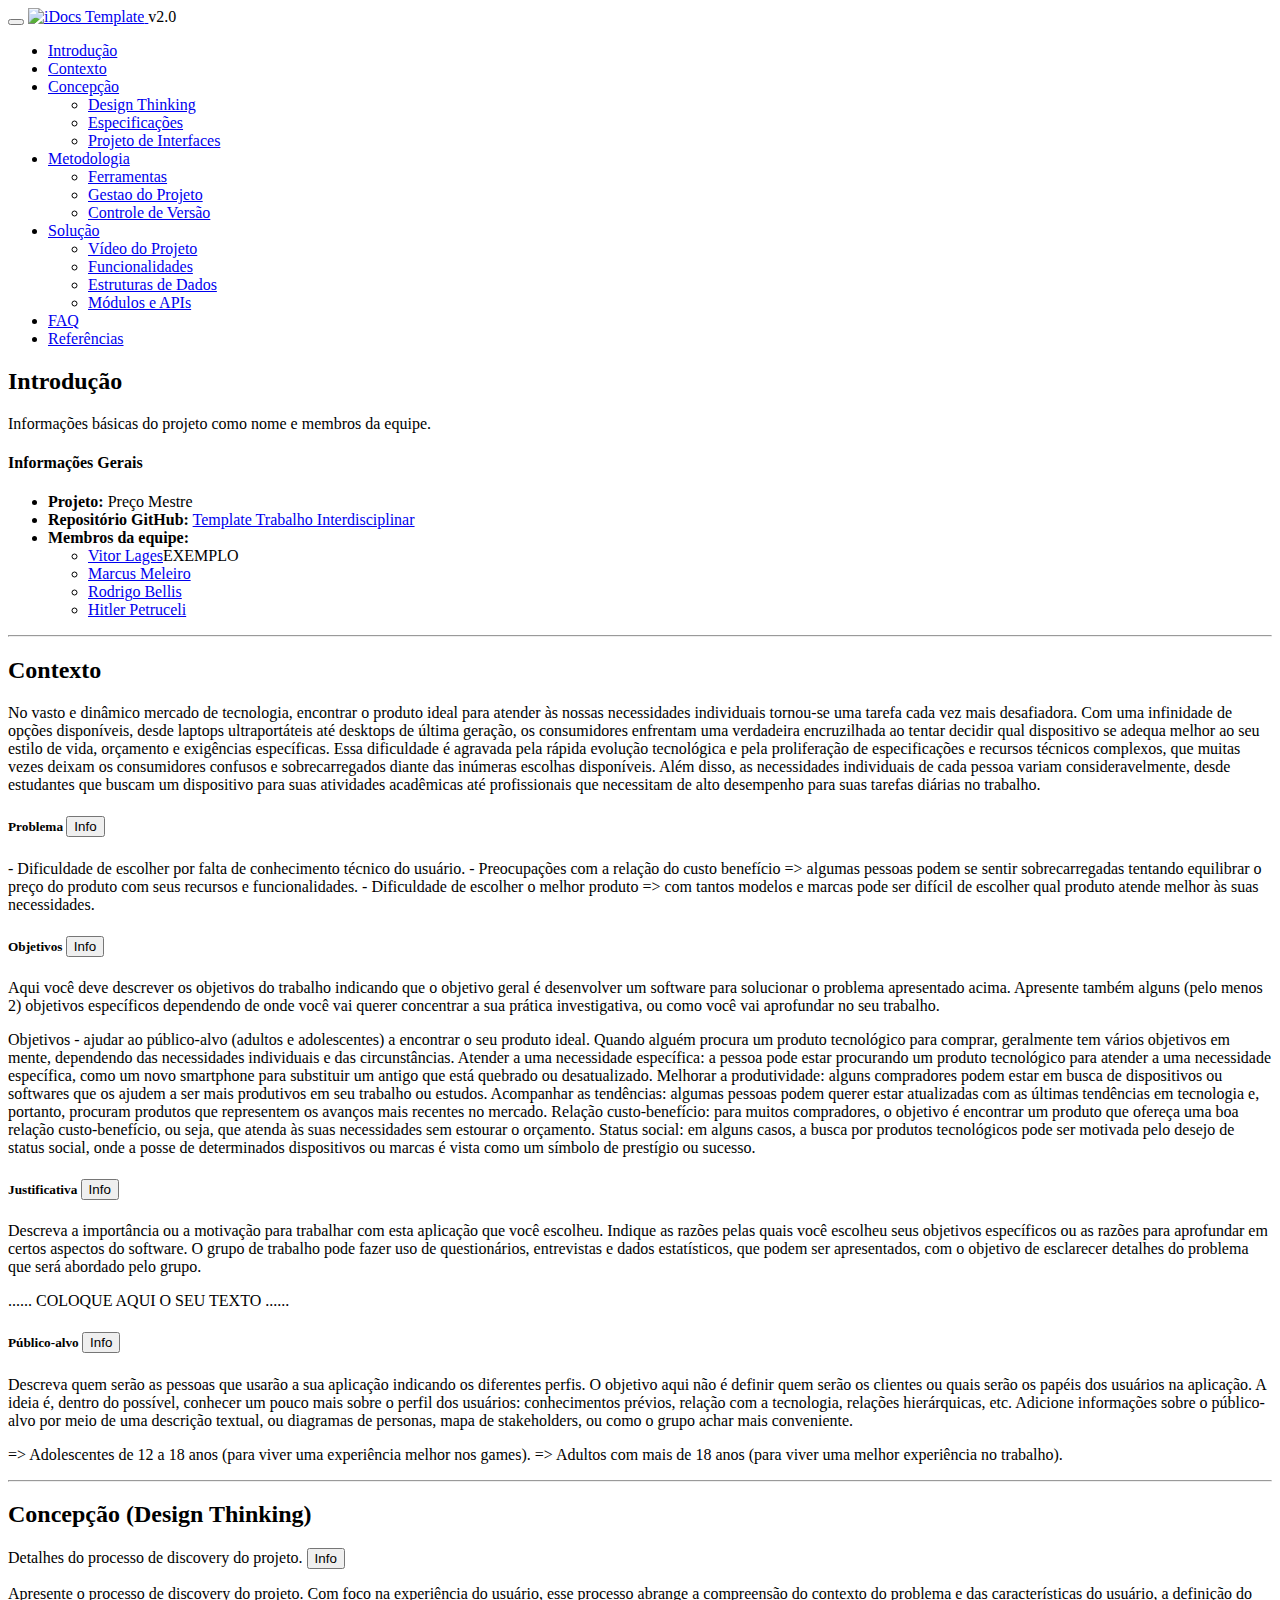
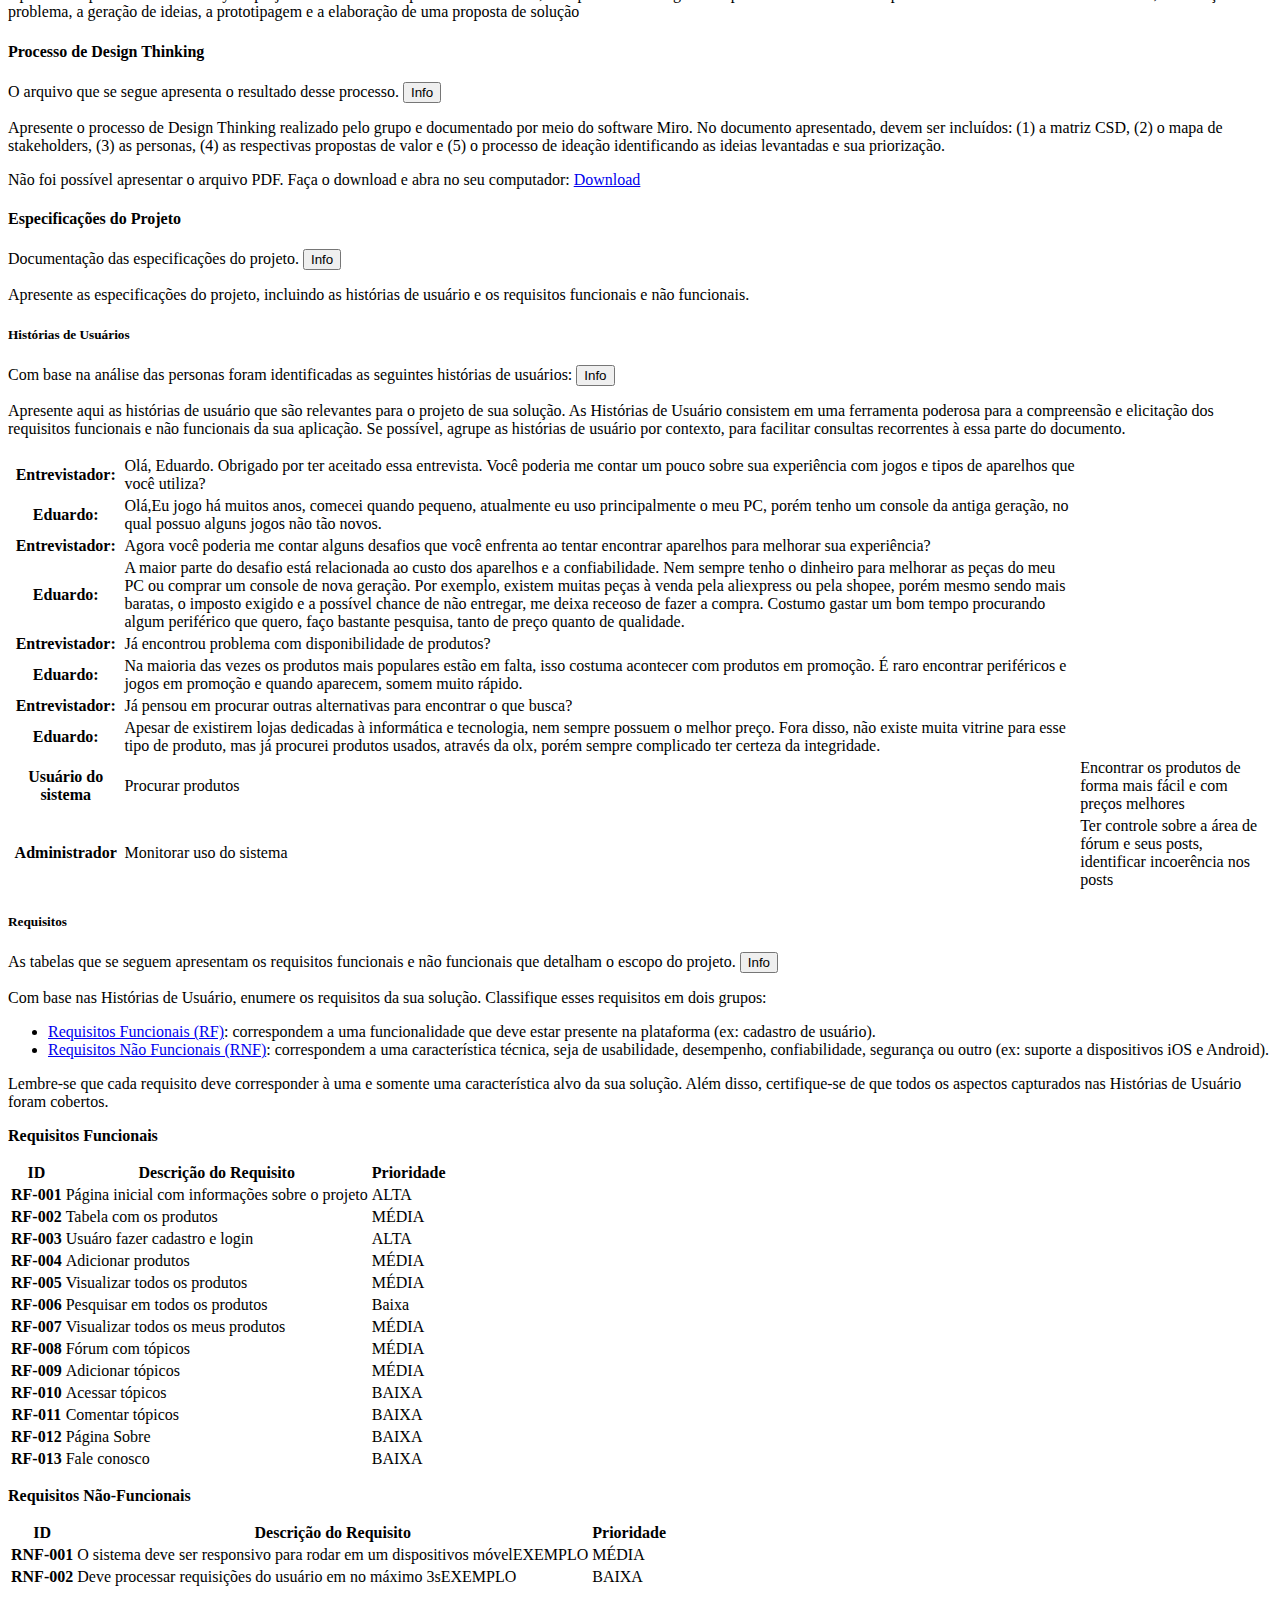
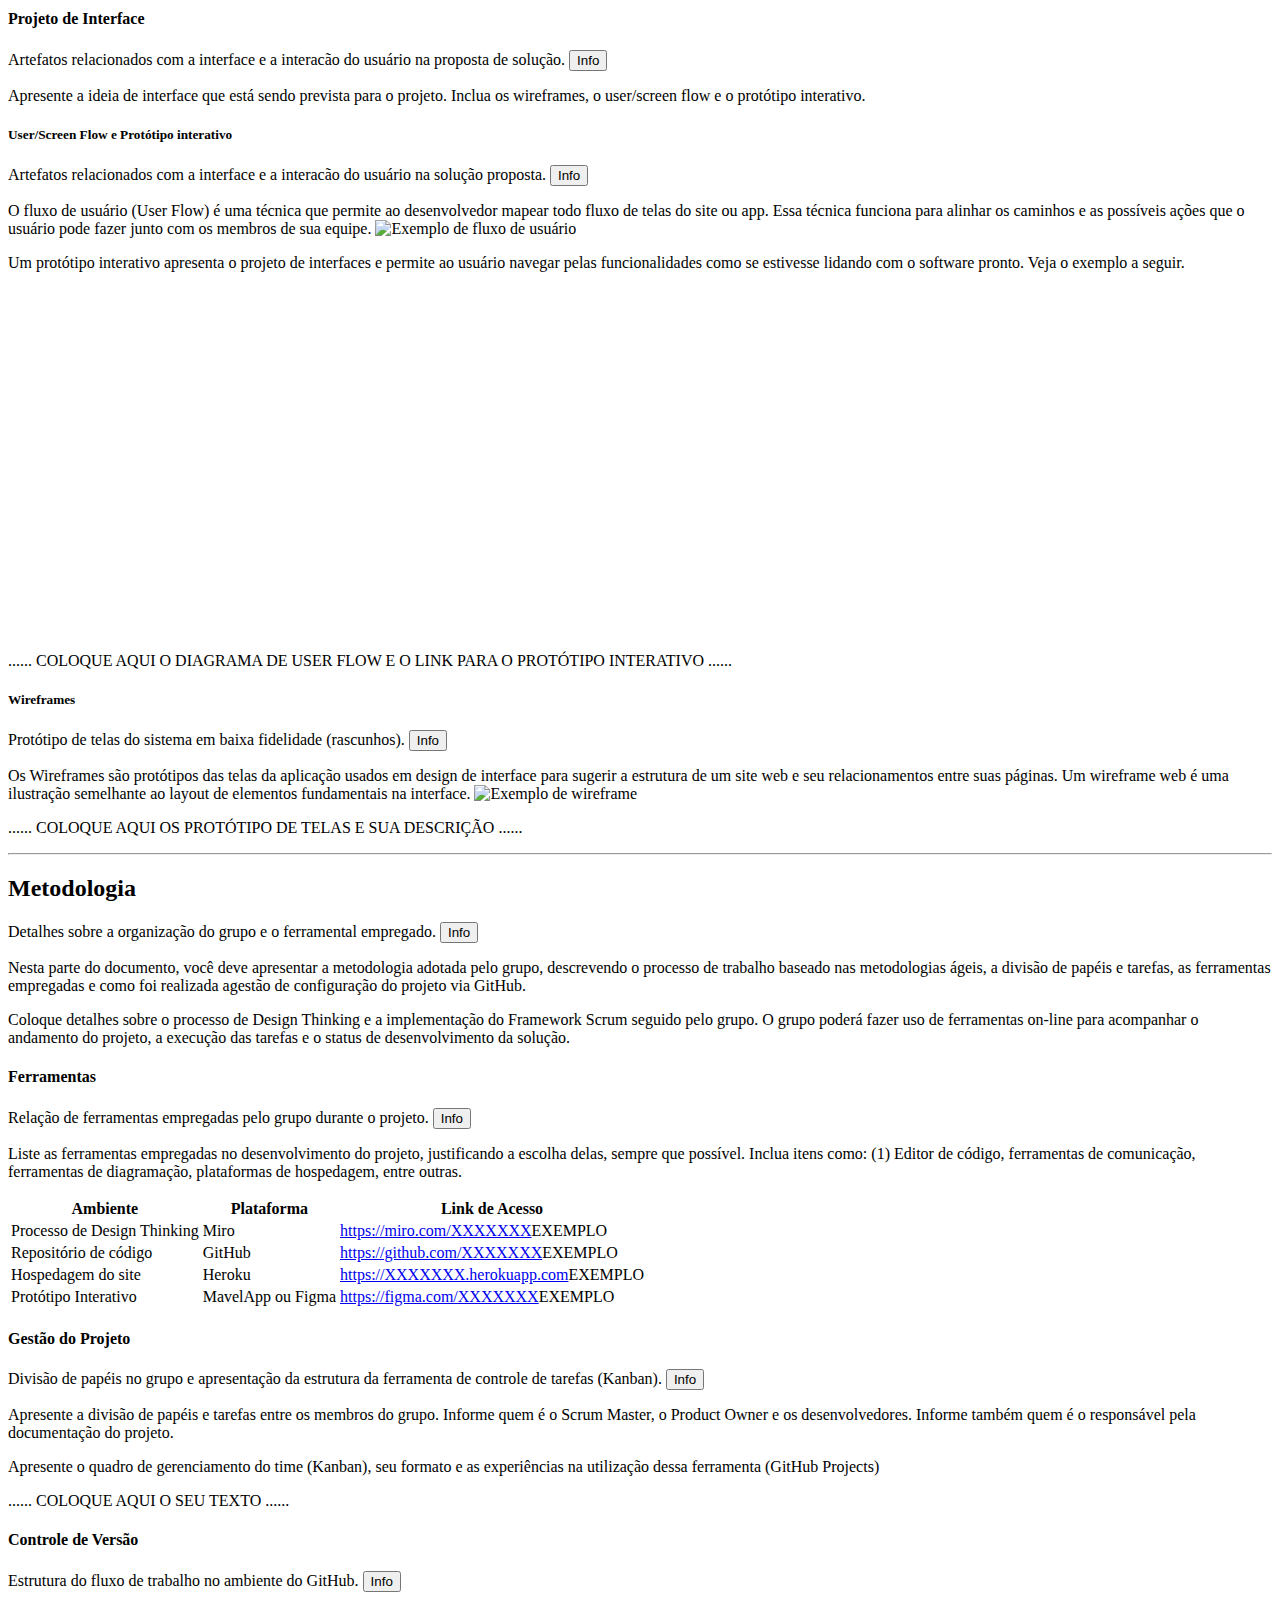
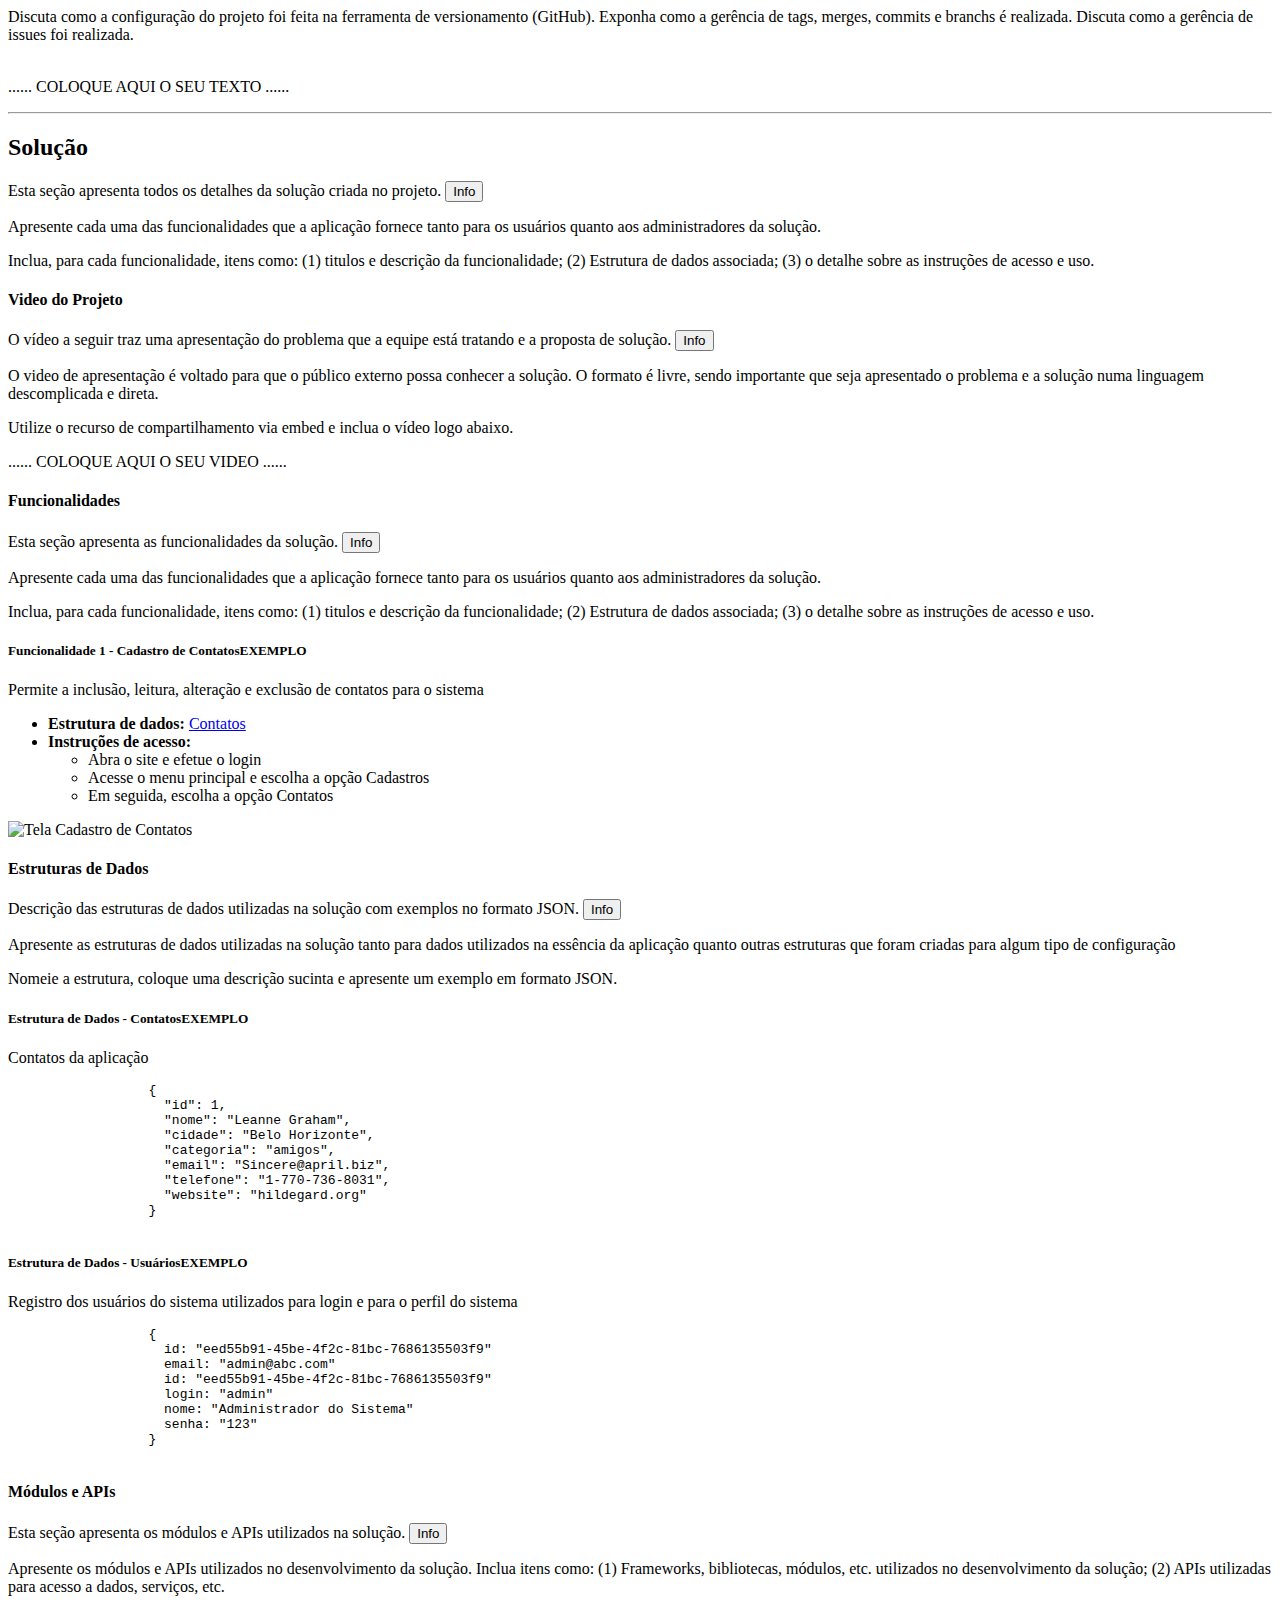
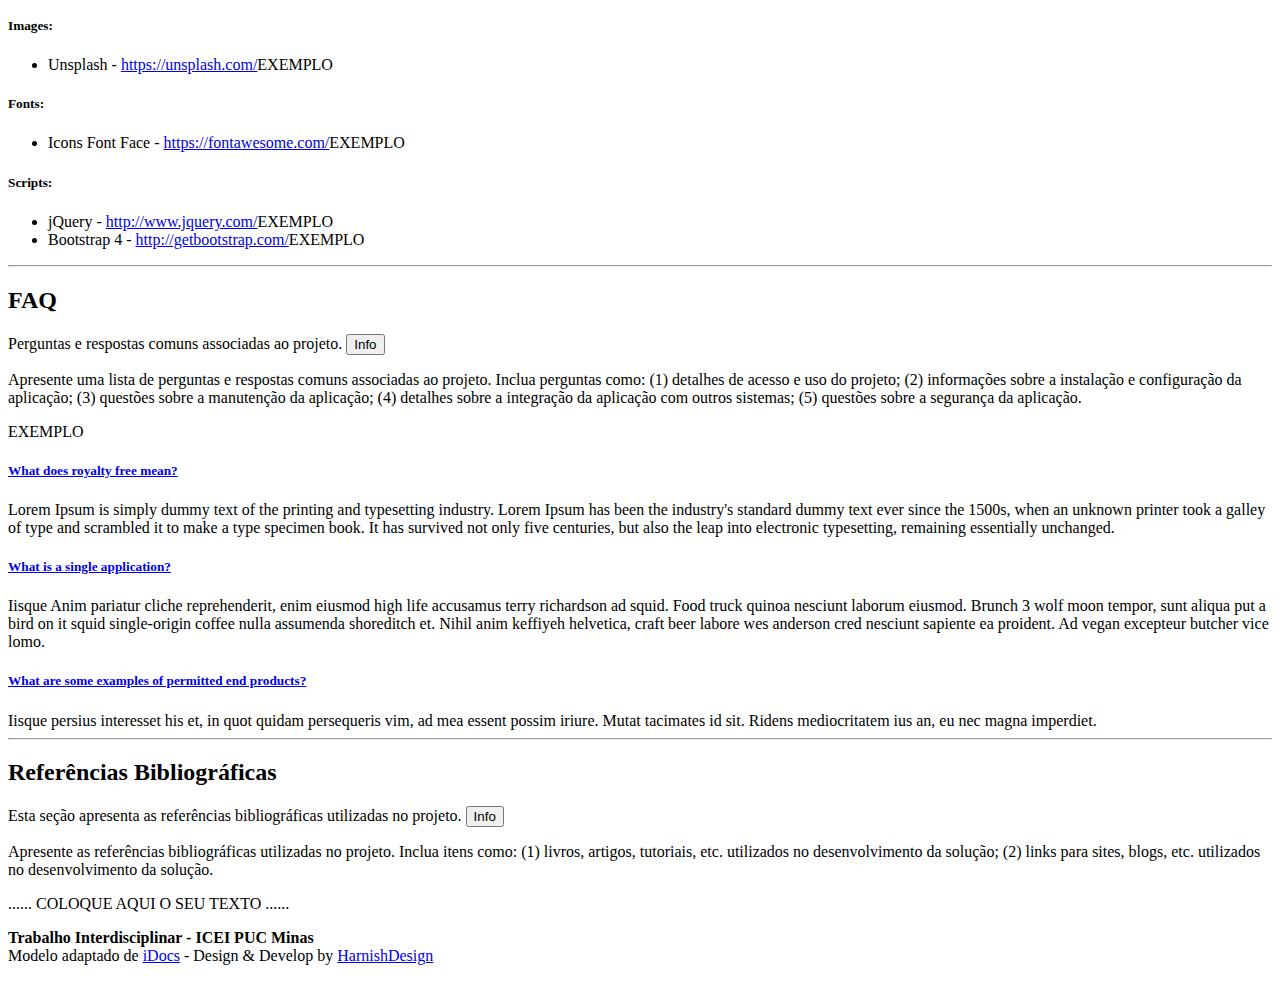
==== docs/index.html @ 0c5268c2 "docs change" ====
<!DOCTYPE html>
<html lang="en">

<head>
  <meta charset="UTF-8">
  <meta http-equiv="X-UA-Compatible" content="IE=edge">
  <meta name="viewport" content="width=device-width, initial-scale=1, minimum-scale=1.0, shrink-to-fit=no">
  <link href="assets/images/favicon.png" rel="icon">
  <title>Trabalho Interdisciplinar - Documentação</title>
  <meta name="description" content="Documentação do projeto da disciplina de Trabalho Interdisciplinar">
  <meta name="author" content="Rommel Carneiro (WebTech)">

  <!-- Stylesheet ========================= -->
  <link rel="stylesheet" type="text/css" href="assets/vendor/bootstrap/css/bootstrap.min.css">
  <link rel="stylesheet" type="text/css" href="assets/vendor/font-awesome/css/all.min.css">
  <link rel="stylesheet" type="text/css" href="assets/vendor/magnific-popup/magnific-popup.min.css">
  <link rel="stylesheet" type="text/css" href="assets/vendor/highlight.js/styles/github.css">
  <!-- Custom Stylesheet -->
  <link rel="stylesheet" type="text/css" href="assets/css/stylesheet.css">
</head>

<body data-spy="scroll" data-target=".idocs-navigation" data-offset="125">
  <!-- Preloader -->
  <div class="preloader">
    <div class="lds-ellipsis">
      <div></div>
      <div></div>
      <div></div>
      <div></div>
    </div>
  </div>

  <!-- Document Wrapper  =============================== -->
  <div id="main-wrapper">

    <!-- Header  ============================ -->
    <header id="header" class="sticky-top">
      <!-- Navbar -->
      <nav class="primary-menu navbar navbar-expand-lg navbar-dropdown-dark">
        <div class="container-fluid">
          <!-- Sidebar Toggler -->
          <button type="button" id="sidebarCollapse" class="navbar-toggler d-block d-md-none"><span></span><span
              class="w-75"></span><span class="w-50"></span></button>

          <!-- Logo -->
          <a class="logo ml-md-3" href="index.html" title="iDocs Template"> <img src="assets/images/logo.png"
              alt="iDocs Template"> </a>
          <span class="text-2 ml-2">v2.0</span>
          <!-- Logo End -->
        </div>
      </nav>
    </header>
    <!-- Header End -->

    <!-- Content ============================ -->
    <main id="content">

      <!-- Sidebar Navigation	============================ -->
      <div class="idocs-navigation bg-light">
        <ul class="nav flex-column ">
          <li class="nav-item"><a class="nav-link active" href="#ti_intro">Introdução</a> </li>
          <li class="nav-item"><a class="nav-link" href="#ti_contexto">Contexto</a></li>
          <li class="nav-item"><a class="nav-link" href="#ti_concepcao">Concepção</a>
            <ul class="nav flex-column">
              <li class="nav-item"><a class="nav-link" href="#ti_processo_dt">Design Thinking</a></li>
              <li class="nav-item"><a class="nav-link" href="#ti_especificacoes">Especificações</a></li>
              <li class="nav-item"><a class="nav-link" href="#ti_projeto_interfaces">Projeto de Interfaces</a></li>
            </ul>
          </li>
          <li class="nav-item"><a class="nav-link" href="#ti_metodologia">Metodologia</a>
            <ul class="nav flex-column">
              <li class="nav-item"><a class="nav-link" href="#ti_ferramentas">Ferramentas</a></li>
              <li class="nav-item"><a class="nav-link" href="#ti_gestao_projeto">Gestao do Projeto</a></li>
              <li class="nav-item"><a class="nav-link" href="#ti_controle_versao">Controle de Versão</a></li>
            </ul>
          </li>
          <li class="nav-item"><a class="nav-link" href="#ti_solucao">Solução</a>
            <ul class="nav flex-column">
              <li class="nav-item"><a class="nav-link" href="#ti_video">Vídeo do Projeto</a></li>
              <li class="nav-item"><a class="nav-link" href="#ti_funcionalidades">Funcionalidades</a></li>
              <li class="nav-item"><a class="nav-link" href="#ti_estruturas_dados">Estruturas de Dados</a></li>
              <li class="nav-item"><a class="nav-link" href="#ti_modulos_apis">Módulos e APIs</a></li>
            </ul>
          </li>
          <li class="nav-item"><a class="nav-link" href="#ti_faq">FAQ</a></li>
          <li class="nav-item"><a class="nav-link" href="#ti_referencias">Referências</a></li>
        </ul>
      </div>

      <!-- Docs Content ============================ -->
      <div class="idocs-content">
        <div class="container">

          <!-- Introdução ============================ -->
          <section id="ti_intro">
            <h2>Introdução</h2>
            <p class="lead">Informações básicas do projeto como nome e membros da equipe.</p>

            <section id="ti_intro_info">
              <h4>Informações Gerais</h4>
              <div class="row">
                <div class="col-12">
                  <ul class="list-unstyled">
                    <li><strong>Projeto:</strong> Preço Mestre</li>
                    <li><strong>Repositório GitHub:</strong> <a
                        href="https://github.com/ICEI-PUC-Minas-PPLCC-TI/ti-1-ppl-cc-m-20241-1-dificuldades-de-encontrar-produtos">Template
                        Trabalho Interdisciplinar</a>
                    </li>
                    <li><strong>Membros da equipe:</strong>
                      <ul>
                        <li><a href="https://github.com/fulano">Vitor Lages</a><span class="exemplo">EXEMPLO</span></li>
                        <li><a href="https://github.com/beltrano">Marcus Meleiro</a></li>
                        <li><a href="https://github.com/cicrano">Rodrigo Bellis</a></li>
                        <li><a href="https://github.com/cicrano">Hitler Petruceli</a></li>
                      </ul>
                    </li>
                  </ul>
                </div>
              </div>
            </section>

          </section>
          <hr class="divider">

          <!-- Contexto ============================ -->
          <section id="ti_contexto">
            <h2>Contexto</h2>
            <p class="lead">No vasto e dinâmico mercado de tecnologia, encontrar o produto ideal para atender às nossas
              necessidades individuais tornou-se uma tarefa cada vez mais desafiadora. Com uma infinidade de opções
              disponíveis, desde laptops ultraportáteis até desktops de última geração, os consumidores enfrentam uma
              verdadeira encruzilhada ao tentar decidir qual dispositivo se adequa melhor ao seu estilo de vida,
              orçamento e exigências específicas. Essa dificuldade é agravada pela rápida evolução tecnológica e pela
              proliferação de especificações e recursos técnicos complexos, que muitas vezes deixam os consumidores
              confusos e sobrecarregados diante das inúmeras escolhas disponíveis. Além disso, as necessidades
              individuais de cada pessoa variam consideravelmente, desde estudantes que buscam um dispositivo para suas
              atividades acadêmicas até profissionais que necessitam de alto desempenho para suas tarefas diárias no
              trabalho.</p>
            <section>
              <h5>Problema
                <button type="button" class="btn btn-light btn-sm float-right" data-toggle="collapse"
                  href="#collapseProblema">Info</button>
              </h5>
              <div class="alert alert-warning collapse" role="alert" id="collapseProblema">

              </div>
              <p>- Dificuldade de escolher por falta de conhecimento técnico do usuário.
                - Preocupações com a relação do custo benefício => algumas pessoas podem se sentir sobrecarregadas
                tentando equilibrar o preço do produto com seus recursos e funcionalidades.
                - Dificuldade de escolher o melhor produto => com tantos modelos e marcas pode ser difícil de escolher
                qual produto atende melhor às suas necessidades.</p>
            </section>

            <section>
              <h5>Objetivos
                <button type="button" class="btn btn-light btn-sm float-right" data-toggle="collapse"
                  href="#collapseObjetivos">Info</button>
              </h5>
              <div class="alert alert-warning collapse" role="alert" id="collapseObjetivos">
                Aqui você deve descrever os objetivos do trabalho indicando que o objetivo geral é desenvolver um
                software para solucionar o problema apresentado acima. Apresente também alguns (pelo menos 2) objetivos
                específicos dependendo de onde você vai querer concentrar a sua prática investigativa, ou como você vai
                aprofundar no seu trabalho.
              </div>
              <p>Objetivos - ajudar ao público-alvo (adultos e adolescentes) a encontrar o seu produto ideal. Quando
                alguém procura um produto tecnológico para comprar, geralmente tem vários objetivos em mente, dependendo
                das necessidades individuais e das circunstâncias. Atender a uma necessidade específica: a pessoa pode
                estar procurando um produto tecnológico para atender a uma necessidade específica, como um novo
                smartphone para substituir um antigo que está quebrado ou desatualizado. Melhorar a produtividade:
                alguns compradores podem estar em busca de dispositivos ou softwares que os ajudem a ser mais produtivos
                em seu trabalho ou estudos.
                Acompanhar as tendências: algumas pessoas podem querer estar atualizadas com as últimas tendências em
                tecnologia e, portanto, procuram produtos que representem os avanços mais recentes no mercado.
                Relação custo-benefício: para muitos compradores, o objetivo é encontrar um produto que ofereça uma boa
                relação custo-benefício, ou seja, que atenda às suas necessidades sem estourar o orçamento.
                Status social: em alguns casos, a busca por produtos tecnológicos pode ser motivada pelo desejo de
                status social, onde a posse de determinados dispositivos ou marcas é vista como um símbolo de prestígio
                ou sucesso.</p>
            </section>

            <section>
              <h5>Justificativa
                <button type="button" class="btn btn-light btn-sm float-right" data-toggle="collapse"
                  href="#collapseJustificativa">Info</button>
              </h5>
              <div class="alert alert-warning collapse" role="alert" id="collapseJustificativa">
                Descreva a importância ou a motivação para trabalhar com esta aplicação que você escolheu. Indique as
                razões pelas quais você escolheu seus objetivos específicos ou as razões para aprofundar em certos
                aspectos do software. O grupo de trabalho pode fazer uso de questionários, entrevistas e dados
                estatísticos, que podem ser apresentados, com o objetivo de esclarecer detalhes do problema que será
                abordado pelo grupo.
              </div>
              <p>...... COLOQUE AQUI O SEU TEXTO ......</p>
            </section>

            <section>
              <h5>Público-alvo
                <button type="button" class="btn btn-light btn-sm float-right" data-toggle="collapse"
                  href="#collapsePublico">Info</button>
              </h5>
              <div class="alert alert-warning collapse" role="alert" id="collapsePublico">
                Descreva quem serão as pessoas que usarão a sua aplicação indicando os diferentes perfis. O objetivo
                aqui não é definir quem serão os clientes ou quais serão os papéis dos usuários na aplicação. A ideia é,
                dentro do possível, conhecer um pouco mais sobre o perfil dos usuários: conhecimentos prévios, relação
                com a tecnologia, relações hierárquicas, etc.
                Adicione informações sobre o público-alvo por meio de uma descrição textual, ou diagramas de personas,
                mapa de stakeholders, ou como o grupo achar mais conveniente.
              </div>
              <p>=> Adolescentes de 12 a 18 anos (para viver uma experiência melhor nos games).
                => Adultos com mais de 18 anos (para viver uma melhor experiência no trabalho).</p>
            </section>

          </section>
          <hr class="divider">

          <!-- Concepção ============================ -->
          <section id="ti_concepcao">
            <h2>Concepção (Design Thinking)</h2>
            <p class="lead">Detalhes do processo de discovery do projeto.
              <button type="button" class="btn btn-light btn-sm float-right" data-toggle="collapse"
                href="#collapseConcepcao">Info</button>
            </p>
            <div class="alert alert-warning collapse" role="alert" id="collapseConcepcao">
              <p>Apresente o processo de discovery do projeto. Com foco na experiência do usuário, esse processo abrange
                a compreensão do contexto do problema e das características do usuário, a definição do problema, a
                geração de ideias, a prototipagem e a elaboração de uma proposta de solução</p>
            </div>

            <section id="ti_processo_dt">
              <h4>Processo de Design Thinking</h4>
              <p>O arquivo que se segue apresenta o resultado desse processo.
                <button type="button" class="btn btn-light btn-sm float-right" data-toggle="collapse"
                  href="#collapseProcesso">Info</button>
              </p>
              <div class="alert alert-warning collapse" role="alert" id="collapseProcesso">
                <p>Apresente o processo de Design Thinking realizado pelo grupo e documentado por meio do software Miro.
                  No documento apresentado, devem ser incluídos: (1) a matriz CSD, (2) o mapa de stakeholders, (3) as
                  personas, (4) as respectivas propostas de valor e (5) o processo de ideação identificando as ideias
                  levantadas e sua priorização.</p>
              </div>
              <object data="assets/files/processo-dt.pdf" type="application/pdf" width="100%" height="500px">
                <p>Não foi possível apresentar o arquivo PDF. Faça o download e abra no seu computador: <a
                    href="/assets/files/processo-dt.pdf">Download</a></p>
              </object>
            </section>

            <section id="ti_especificacoes">
              <h4>Especificações do Projeto</h4>
              <p>Documentação das especificações do projeto.
                <button type="button" class="btn btn-light btn-sm float-right" data-toggle="collapse"
                  href="#collapseEspecificacao">Info</button>
              </p>
              <div class="alert alert-warning collapse" role="alert" id="collapseEspecificacao">
                <p>Apresente as especificações do projeto, incluindo as histórias de usuário e os requisitos funcionais
                  e não funcionais.</p>
              </div>

              <section>
                <h5>Histórias de Usuários</h5>
                <p>Com base na análise das personas foram identificadas as seguintes histórias de usuários:
                  <button type="button" class="btn btn-light btn-sm float-right" data-toggle="collapse"
                    href="#collapseHistorias">Info</button>
                </p>
                <div class="alert alert-warning collapse" role="alert" id="collapseHistorias">
                  <p>Apresente aqui as histórias de usuário que são relevantes para o projeto de sua solução. As
                    Histórias de Usuário consistem em uma ferramenta poderosa para a compreensão e elicitação dos
                    requisitos funcionais e não funcionais da sua aplicação. Se possível, agrupe as histórias de usuário
                    por contexto, para facilitar consultas recorrentes à essa parte do documento.</p>
                </div>
                <table class="table">
                  <thead>
                    <tr>
                      <th scope="col">Entrevistador:</th>
                      <td>Olá, Eduardo. Obrigado por ter aceitado essa entrevista. Você poderia me contar um pouco sobre
                        sua experiência com jogos e tipos de aparelhos que você utiliza?</td>
                    </tr>
                    <tr>
                      <th scope="col">Eduardo:</th>
                      <td>Olá,Eu jogo há muitos anos, comecei quando pequeno, atualmente eu uso principalmente o meu PC,
                        porém tenho um console da antiga geração, no qual possuo alguns jogos não tão novos.</td>
                    </tr>
                    <tr>
                      <th scope="col">Entrevistador:</th>
                      <td>Agora você poderia me contar alguns desafios que você enfrenta ao tentar encontrar aparelhos
                        para melhorar sua experiência?</td>
                    </tr>
                    <tr>
                      <th scope="col">Eduardo:</th>
                      <td>A maior parte do desafio está relacionada ao custo dos aparelhos e a confiabilidade. Nem
                        sempre tenho o dinheiro para melhorar as peças do meu PC ou comprar um console de nova geração.
                        Por exemplo, existem muitas peças à venda pela aliexpress ou pela shopee, porém mesmo sendo mais
                        baratas, o imposto exigido e a possível chance de não entregar, me deixa receoso de fazer a
                        compra. Costumo gastar um bom tempo procurando algum periférico que quero, faço bastante
                        pesquisa, tanto de preço quanto de qualidade.</td>
                    </tr>
                    <tr>
                      <th scope="col">Entrevistador:</th>
                      <td>Já encontrou problema com disponibilidade de produtos?</td>
                    </tr>
                    <tr>
                      <th scope="col">Eduardo:</th>
                      <td>Na maioria das vezes os produtos mais populares estão em falta, isso costuma acontecer com
                        produtos em promoção. É raro encontrar periféricos e jogos em promoção e quando aparecem, somem
                        muito rápido.</td>
                    </tr>
                    <tr>
                      <th scope="col">Entrevistador:</th>
                      <td>Já pensou em procurar outras alternativas para encontrar o que busca?</td>
                    </tr>
                    <tr>
                      <th scope="col">Eduardo:</th>
                      <td>Apesar de existirem lojas dedicadas à informática e tecnologia, nem sempre possuem o melhor
                        preço. Fora disso, não existe muita vitrine para esse tipo de produto, mas já procurei produtos
                        usados, através da olx, porém sempre complicado ter certeza da integridade.
                      </td>
                    </tr>
                  </thead>
                  <tbody>
                    <tr>
                      <th scope="row">Usuário do sistema</th>
                      <td>Procurar produtos</td>
                      <td>Encontrar os produtos de forma mais fácil e com preços melhores</td>
                    </tr>
                    <tr>
                      <th scope="row">Administrador</th>
                      <td>Monitorar uso do sistema</td>
                      <td>Ter controle sobre a área de fórum e seus posts, identificar incoerência nos posts</td>
                    </tr>
                  </tbody>
                </table>
              </section>

              <section>
                <h5>Requisitos</h5>
                <p>As tabelas que se seguem apresentam os requisitos funcionais e não funcionais que detalham o escopo
                  do projeto.
                  <button type="button" class="btn btn-light btn-sm float-right" data-toggle="collapse"
                    href="#collapseRequisitos">Info</button>
                </p>
                <div class="alert alert-warning collapse" role="alert" id="collapseRequisitos">
                  <p>Com base nas Histórias de Usuário, enumere os requisitos da sua
                    solução. Classifique esses requisitos em dois grupos:</p>
                  <ul>
                    <li><a href="https://pt.wikipedia.org/wiki/Requisito_funcional">Requisitos Funcionais (RF)</a>:
                      correspondem a uma funcionalidade que deve estar presente na plataforma (ex: cadastro de usuário).
                    </li>
                    <li><a href="https://pt.wikipedia.org/wiki/Requisito_n%C3%A3o_funcional">Requisitos Não Funcionais
                        (RNF)</a>: correspondem a uma característica técnica, seja de usabilidade, desempenho,
                      confiabilidade, segurança ou outro (ex: suporte a dispositivos iOS e Android).</li>
                  </ul>

                  <p>Lembre-se que cada requisito deve corresponder à uma e somente uma característica alvo da sua
                    solução. Além disso, certifique-se de que todos os aspectos capturados nas Histórias de Usuário
                    foram cobertos.</p>
                </div>

                <p><strong>Requisitos Funcionais</strong></p>
                <table class="table">
                  <thead>
                    <tr>
                      <th scope="col">ID</th>
                      <th scope="col">Descrição do Requisito</th>
                      <th scope="col">Prioridade</th>
                    </tr>
                  </thead>
                  <tbody>
                    <tr>
                      <th scope="row">RF-001</th>
                      <td>Página inicial com informações sobre o projeto</td>
                      <td>ALTA</td>
                    </tr>
                    <tr>
                      <th scope="row">RF-002</th>
                      <td>Tabela com os produtos</td>
                      <td>MÉDIA</td>
                    </tr>
                    <tr>
                      <th scope="row">RF-003</th>
                      <td>Usuáro fazer cadastro e login</td>
                      <td>ALTA</td>
                    </tr>
                    <tr>
                      <th scope="row">RF-004</th>
                      <td>Adicionar produtos</td>
                      <td>MÉDIA</td>
                    </tr>
                    <tr>
                      <th scope="row">RF-005</th>
                      <td>Visualizar todos os produtos</td>
                      <td>MÉDIA</td>
                    </tr>
                    <tr>
                      <th scope="row">RF-006</th>
                      <td>Pesquisar em todos os produtos</td>
                      <td>Baixa</td>
                    </tr>
                    <tr>
                      <th scope="row">RF-007</th>
                      <td>Visualizar todos os meus produtos</td>
                      <td>MÉDIA</td>
                    </tr>
                    <tr>
                      <th scope="row">RF-008</th>
                      <td>Fórum com tópicos</td>
                      <td>MÉDIA</td>
                    </tr>
                    <tr>
                      <th scope="row">RF-009</th>
                      <td>Adicionar tópicos</td>
                      <td>MÉDIA</td>
                    </tr>
                    <tr>
                      <th scope="row">RF-010</th>
                      <td>Acessar tópicos</td>
                      <td>BAIXA</td>
                    </tr>
                    <tr>
                      <th scope="row">RF-011</th>
                      <td>Comentar tópicos</td>
                      <td>BAIXA</td>
                    </tr>
                    <tr>
                      <th scope="row">RF-012</th>
                      <td>Página Sobre</td>
                      <td>BAIXA</td>
                    </tr>
                    <tr>
                      <th scope="row">RF-013</th>
                      <td>Fale conosco</td>
                      <td>BAIXA</td>
                    </tr>
                  </tbody>
                </table>

                <p><strong>Requisitos Não-Funcionais</strong></p>
                <table class="table">
                  <thead>
                    <tr>
                      <th scope="col">ID</th>
                      <th scope="col">Descrição do Requisito</th>
                      <th scope="col">Prioridade</th>
                    </tr>
                  </thead>
                  <tbody>
                    <tr>
                      <th scope="row">RNF-001</th>
                      <td>O sistema deve ser responsivo para rodar em um dispositivos móvel<span
                          class="exemplo">EXEMPLO</span></td>
                      <td>MÉDIA</td>
                    </tr>
                    <tr>
                      <th scope="row">RNF-002</th>
                      <td>Deve processar requisições do usuário em no máximo 3s<span class="exemplo">EXEMPLO</span></td>
                      <td>BAIXA</td>
                    </tr>
                  </tbody>
                </table>
              </section>
            </section>

            <section id="ti_projeto_interfaces">
              <h4>Projeto de Interface</h4>
              <p>Artefatos relacionados com a interface e a interacão do usuário na proposta de solução.
                <button type="button" class="btn btn-light btn-sm float-right" data-toggle="collapse"
                  href="#collapseInterface">Info</button>
              </p>
              <div class="alert alert-warning collapse" role="alert" id="collapseInterface">
                <p>Apresente a ideia de interface que está sendo prevista para o projeto. Inclua os wireframes, o
                  user/screen flow e o protótipo interativo.</p>
              </div>

              <section>
                <h5>User/Screen Flow e Protótipo interativo</h5>
                <p>Artefatos relacionados com a interface e a interacão do usuário na solução proposta.
                  <button type="button" class="btn btn-light btn-sm float-right" data-toggle="collapse"
                    href="#collapseUserFlow">Info</button>
                </p>
                <div class="alert alert-warning collapse" role="alert" id="collapseUserFlow">
                  <p>O fluxo de usuário (User Flow) é uma técnica que permite ao desenvolvedor mapear todo fluxo de
                    telas do site ou app. Essa técnica funciona para alinhar os caminhos e as possíveis ações que o
                    usuário pode fazer junto com os membros de sua equipe. <img class="img-fluid"
                      src="assets/images/exemplo-userflow.png" alt="Exemplo de fluxo de usuário">
                  </p>
                  <p>Um protótipo interativo apresenta o projeto de interfaces e permite ao usuário navegar pelas
                    funcionalidades como se estivesse lidando com o software pronto. Veja o exemplo a seguir.<br>
                    <iframe title="Protótipo interativo"
                      src="https://marvelapp.com/prototype/4hd6091?emb=1&iosapp=false&frameless=false" width="600px"
                      height="360px" allowtransparency="true" frameborder="0"></iframe>
                  </p>
                </div>
                <p>...... COLOQUE AQUI O DIAGRAMA DE USER FLOW E O LINK PARA O PROTÓTIPO INTERATIVO ......</p>
              </section>

              <section>
                <h5>Wireframes</h5>
                <p>Protótipo de telas do sistema em baixa fidelidade (rascunhos).
                  <button type="button" class="btn btn-light btn-sm float-right" data-toggle="collapse"
                    href="#collapseWireframes">Info</button>
                </p>
                <div class="alert alert-warning collapse" role="alert" id="collapseWireframes">
                  <p>Os Wireframes são protótipos das telas da aplicação usados em design de interface para sugerir a
                    estrutura de um site web e seu relacionamentos entre suas páginas. Um wireframe web é uma ilustração
                    semelhante ao layout de elementos fundamentais na interface. <img class="img-fluid"
                      src="assets/images/exemplo-wireframe.png" alt="Exemplo de wireframe"></p>
                </div>
                <p>...... COLOQUE AQUI OS PROTÓTIPO DE TELAS E SUA DESCRIÇÃO ......</p>
              </section>

            </section>
          </section>

          <hr class="divider">

          <!-- Metodologia ============================ -->
          <section id="ti_metodologia">
            <h2>Metodologia</h2>
            <p class="lead">Detalhes sobre a organização do grupo e o ferramental empregado.
              <button type="button" class="btn btn-light btn-sm float-right" data-toggle="collapse"
                href="#collapseMetodologia">Info</button>
            </p>
            <div class="alert alert-warning collapse" role="alert" id="collapseMetodologia">
              <p>Nesta parte do documento, você deve apresentar a metodologia adotada pelo grupo, descrevendo o processo
                de trabalho baseado nas metodologias ágeis, a divisão de papéis e tarefas, as ferramentas empregadas e
                como foi realizada agestão de configuração do projeto via GitHub.</p>
              <p>Coloque detalhes sobre o processo de Design Thinking e a implementação do Framework Scrum seguido pelo
                grupo. O grupo poderá fazer uso de ferramentas on-line para acompanhar o andamento do projeto, a
                execução das tarefas e o status de desenvolvimento da solução.</p>
            </div>

            <section>
              <h4 id="ti_ferramentas">Ferramentas</h4>
              <p>Relação de ferramentas empregadas pelo grupo durante o projeto.
                <button type="button" class="btn btn-light btn-sm float-right" data-toggle="collapse"
                  href="#collapseFerramentas">Info</button>
              </p>
              <div class="alert alert-warning collapse" role="alert" id="collapseFerramentas">
                <p>Liste as ferramentas empregadas no desenvolvimento do projeto, justificando a escolha delas, sempre
                  que possível. Inclua itens como: (1) Editor de código, ferramentas de comunicação, ferramentas de
                  diagramação, plataformas de hospedagem, entre outras.</p>
              </div>
              <table class="table">
                <thead>
                  <tr>
                    <th scope="col">Ambiente</th>
                    <th scope="col">Plataforma</th>
                    <th scope="col">Link de Acesso</th>
                  </tr>
                </thead>
                <tbody>
                  <tr>
                    <td>Processo de Design Thinking</td>
                    <td>Miro</td>
                    <td><a href="https://miro.com/XXXXXXX">https://miro.com/XXXXXXX</a><span
                        class="exemplo">EXEMPLO</span></td>
                  </tr>
                  <tr>
                    <td>Repositório de código</td>
                    <td>GitHub</td>
                    <td><a href="https://github.com/XXXXXXX">https://github.com/XXXXXXX</a><span
                        class="exemplo">EXEMPLO</span></td>
                  </tr>
                  <tr>
                    <td>Hospedagem do site</td>
                    <td>Heroku</td>
                    <td><a href="https://XXXXXXX.herokuapp.com">https://XXXXXXX.herokuapp.com</a><span
                        class="exemplo">EXEMPLO</span></td>
                  </tr>
                  <tr>
                    <td>Protótipo Interativo</td>
                    <td>MavelApp ou Figma</td>
                    <td><a href="https://figma.com/XXXXXXX">https://figma.com/XXXXXXX</a><span
                        class="exemplo">EXEMPLO</span></td>
                  </tr>
                </tbody>
              </table>
            </section>

            <section id="ti_gestao_projeto">
              <h4>Gestão do Projeto</h4>
              <p>Divisão de papéis no grupo e apresentação da estrutura da ferramenta de controle de tarefas (Kanban).
                <button type="button" class="btn btn-light btn-sm float-right" data-toggle="collapse"
                  href="#collapsePapeis">Info</button>
              </p>
              <div class="alert alert-warning collapse" role="alert" id="collapsePapeis">
                <p>Apresente a divisão de papéis e tarefas entre os membros do grupo. Informe quem é o Scrum Master, o
                  Product Owner e os desenvolvedores. Informe também quem é o responsável pela documentação do projeto.
                </p>
                <p>Apresente o quadro de gerenciamento do time (Kanban), seu formato e as experiências na utilização
                  dessa ferramenta (GitHub Projects) </p>
              </div>
              <p>...... COLOQUE AQUI O SEU TEXTO ......</p>
            </section>


            <section id="ti_controle_versao">
              <h4>Controle de Versão</h4>
              <p>Estrutura do fluxo de trabalho no ambiente do GitHub.
                <button type="button" class="btn btn-light btn-sm float-right" data-toggle="collapse"
                  href="#collapseVersao">Info</button>
              </p>
              <div class="alert alert-warning collapse" role="alert" id="collapseVersao">
                <p>Discuta como a configuração do projeto foi feita na ferramenta de versionamento (GitHub). Exponha
                  como a gerência de tags, merges, commits e branchs é realizada. Discuta como a gerência de issues foi
                  realizada.<br>
                  <img class="img-fluid" src="assets/images/exemplo-workflow.png" alt="">
                </p>
              </div>
              <p>...... COLOQUE AQUI O SEU TEXTO ......</p>
            </section>
          </section>
          <hr class="divider">

          <!-- Funcionalidades ==================== -->
          <section id="ti_solucao">
            <h2>Solução</h2>
            <p class="lead">Esta seção apresenta todos os detalhes da solução criada no projeto.
              <button type="button" class="btn btn-light btn-sm float-right" data-toggle="collapse"
                href="#collapseSolucao">Info</button>
            </p>
            <div class="alert alert-warning collapse" role="alert" id="collapseSolucao">
              <p>Apresente cada uma das funcionalidades que a aplicação fornece tanto para os usuários quanto aos
                administradores da solução.</p>
              <p>Inclua, para cada funcionalidade, itens como: (1) titulos e descrição da funcionalidade; (2) Estrutura
                de dados associada; (3) o detalhe sobre as instruções de acesso e uso.</p>
            </div>

            <section id="ti_video">
              <h4>Video do Projeto</h4>
              <p>O vídeo a seguir traz uma apresentação do problema que a equipe está tratando e a proposta de solução.
                <button type="button" class="btn btn-light btn-sm float-right" data-toggle="collapse"
                  href="#collapseVideo">Info</button>
              </p>
              <div class="alert alert-warning collapse" role="alert" id="collapseVideo">
                <p>O video de apresentação é voltado para que o público externo possa conhecer a solução. O formato é
                  livre, sendo importante que seja apresentado o problema e a solução numa linguagem descomplicada e
                  direta.</p>
                <p>Utilize o recurso de compartilhamento via embed e inclua o vídeo logo abaixo.</p>
              </div>
              <p>...... COLOQUE AQUI O SEU VIDEO ......</p>
            </section>

            <section id="ti_funcionalidades">
              <h4>Funcionalidades</h4>
              <p>Esta seção apresenta as funcionalidades da solução.
                <button type="button" class="btn btn-light btn-sm float-right" data-toggle="collapse"
                  href="#collapseFuncionalidades">Info</button>
              </p>
              <div class="alert alert-warning collapse" role="alert" id="collapseFuncionalidades">
                <p>Apresente cada uma das funcionalidades que a aplicação fornece tanto para os usuários quanto aos
                  administradores da solução.</p>
                <p>Inclua, para cada funcionalidade, itens como: (1) titulos e descrição da funcionalidade; (2)
                  Estrutura de dados associada; (3) o detalhe sobre as instruções de acesso e uso.</p>
              </div>

              <section>
                <h5>Funcionalidade 1 - Cadastro de Contatos<span class="exemplo">EXEMPLO</span></h5>
                <p>Permite a inclusão, leitura, alteração e exclusão de contatos para o sistema</p>
                <ul class="list-unstyled">
                  <li><strong>Estrutura de dados: </strong><a href="#ti_ed_contatos">Contatos</a></li>
                  <li><strong>Instruções de acesso: </strong>
                    <ul>
                      <li>Abra o site e efetue o login</li>
                      <li>Acesse o menu principal e escolha a opção Cadastros </li>
                      <li>Em seguida, escolha a opção Contatos</li>
                    </ul>
                  </li>
                </ul>
                <p class="text-center"><img class="img-fluid" src="assets/images/exemplo-funcionalidade.png"
                    alt="Tela Cadastro de Contatos"></p>
              </section>
            </section>

            <!-- Estruturas de dados =============== -->
            <section id="ti_estruturas_dados">
              <h4>Estruturas de Dados</h4>
              <p>Descrição das estruturas de dados utilizadas na solução com exemplos no formato JSON.
                <button type="button" class="btn btn-light btn-sm float-right" data-toggle="collapse"
                  href="#collapseEstruturas">Info</button>
              </p>
              <div class="alert alert-warning collapse" role="alert" id="collapseEstruturas">
                <p>Apresente as estruturas de dados utilizadas na solução tanto para dados utilizados na essência da
                  aplicação quanto outras estruturas que foram criadas para algum tipo de configuração</p>
                <p>Nomeie a estrutura, coloque uma descrição sucinta e apresente um exemplo em formato JSON.</p>
              </div>

              <section>
                <h5>Estrutura de Dados - Contatos<span class="exemplo">EXEMPLO</span></h5>
                <p>Contatos da aplicação</p>
                <pre>
                  {
                    "id": 1,
                    "nome": "Leanne Graham",
                    "cidade": "Belo Horizonte",
                    "categoria": "amigos",
                    "email": "Sincere@april.biz",
                    "telefone": "1-770-736-8031",
                    "website": "hildegard.org"
                  }
                </pre>
              </section>

              <section>
                <h5>Estrutura de Dados - Usuários<span class="exemplo">EXEMPLO</span></h5>
                <p>Registro dos usuários do sistema utilizados para login e para o perfil do sistema</p>
                <pre>
                  {
                    id: "eed55b91-45be-4f2c-81bc-7686135503f9"
                    email: "admin@abc.com"
                    id: "eed55b91-45be-4f2c-81bc-7686135503f9"
                    login: "admin"
                    nome: "Administrador do Sistema"
                    senha: "123"
                  }
                </pre>
              </section>
            </section>

            <!-- Módulos e APIs ================= -->
            <section id="ti_modulos_apis">
              <h4>Módulos e APIs</h4>
              <p>Esta seção apresenta os módulos e APIs utilizados na solução.
                <button type="button" class="btn btn-light btn-sm float-right" data-toggle="collapse"
                  href="#collapseModulos">Info</button>
              </p>
              <div class="alert alert-warning collapse" role="alert" id="collapseModulos">
                <p>Apresente os módulos e APIs utilizados no desenvolvimento da solução. Inclua itens como: (1)
                  Frameworks, bibliotecas, módulos, etc. utilizados no desenvolvimento da solução; (2) APIs utilizadas
                  para acesso a dados, serviços, etc.</p>
              </div>

              <section>
                <h5>Images:</h5>
                <ul>
                  <li>Unsplash - <a target="_blank" href="https://unsplash.com/">https://unsplash.com/</a><span
                      class="exemplo">EXEMPLO</span></li>
                </ul>
              </section>

              <section>
                <h5>Fonts:</h5>
                <ul>
                  <li>Icons Font Face - <a target="_blank"
                      href="https://fontawesome.com/">https://fontawesome.com/</a><span class="exemplo">EXEMPLO</span>
                  </li>
                </ul>
              </section>

              <section>
                <h5>Scripts:</h5>
                <ul>
                  <li>jQuery - <a target="_blank" href="http://www.jquery.com/">http://www.jquery.com/</a><span
                      class="exemplo">EXEMPLO</span></li>
                  <li>Bootstrap 4 - <a target="_blank" href="http://getbootstrap.com/">http://getbootstrap.com/</a><span
                      class="exemplo">EXEMPLO</span></li>
                </ul>
              </section>
            </section>

          </section>
          <hr class="divider">

          <!-- FAQ ============================ -->
          <section id="ti_faq">
            <h2>FAQ</h2>
            <p class="lead">Perguntas e respostas comuns associadas ao projeto.
              <button type="button" class="btn btn-light btn-sm float-right" data-toggle="collapse"
                href="#collapseFAQ">Info</button>
            </p>
            <div class="alert alert-warning collapse" role="alert" id="collapseFAQ">
              <p>Apresente uma lista de perguntas e respostas comuns associadas ao projeto. Inclua perguntas como: (1)
                detalhes de acesso e uso do projeto; (2) informações sobre a instalação e configuração da aplicação; (3)
                questões sobre a manutenção da aplicação; (4) detalhes sobre a integração da aplicação com outros
                sistemas; (5) questões sobre a segurança da aplicação.</p>
            </div>

            <span class="exemplo">EXEMPLO</span>
            <div class="row">
              <div class="col-lg-12">
                <div class="accordion accordion-alterate arrow-right" id="popularTopics">
                  <div class="card">
                    <div class="card-header" id="heading1">
                      <h5 class="mb-0"> <a href="#" class="collapsed" data-toggle="collapse" data-target="#collapse1"
                          aria-expanded="false" aria-controls="collapse1">What does royalty free mean?</a> </h5>
                    </div>
                    <div id="collapse1" class="collapse" aria-labelledby="heading1" data-parent="#popularTopics">
                      <div class="card-body"> Lorem Ipsum is simply dummy text of the printing and typesetting industry.
                        Lorem Ipsum has been the industry's standard dummy text ever since the 1500s, when an unknown
                        printer took a galley of type and scrambled it to make a type specimen book. It has survived not
                        only five centuries, but also the leap into electronic typesetting, remaining essentially
                        unchanged. </div>
                    </div>
                  </div>
                  <div class="card">
                    <div class="card-header" id="heading2">
                      <h5 class="mb-0"> <a href="#" class="collapsed" data-toggle="collapse" data-target="#collapse2"
                          aria-expanded="false" aria-controls="collapse2">What is a single application?</a> </h5>
                    </div>
                    <div id="collapse2" class="collapse" aria-labelledby="heading2" data-parent="#popularTopics">
                      <div class="card-body"> Iisque Anim pariatur cliche reprehenderit, enim eiusmod high life
                        accusamus terry richardson ad squid. Food truck quinoa nesciunt laborum eiusmod. Brunch 3 wolf
                        moon tempor, sunt aliqua put a bird on it squid single-origin coffee nulla assumenda shoreditch
                        et. Nihil anim keffiyeh helvetica, craft beer labore wes anderson cred nesciunt sapiente ea
                        proident. Ad vegan excepteur butcher vice lomo. </div>
                    </div>
                  </div>
                  <div class="card">
                    <div class="card-header" id="heading3">
                      <h5 class="mb-0"> <a href="#" class="collapsed" data-toggle="collapse" data-target="#collapse3"
                          aria-expanded="false" aria-controls="collapse3">What are some examples of permitted end
                          products?</a> </h5>
                    </div>
                    <div id="collapse3" class="collapse" aria-labelledby="heading3" data-parent="#popularTopics">
                      <div class="card-body"> Iisque persius interesset his et, in quot quidam persequeris vim, ad mea
                        essent possim iriure. Mutat tacimates id sit. Ridens mediocritatem ius an, eu nec magna
                        imperdiet. </div>
                    </div>
                  </div>
                </div>
              </div>
            </div>

          </section>
          <hr class="divider">

          <!-- Referências Bibliográficas ================= -->
          <section id="ti_referencias">
            <h2>Referências Bibliográficas</h2>
            <p class="lead">Esta seção apresenta as referências bibliográficas utilizadas no projeto.
              <button type="button" class="btn btn-light btn-sm float-right" data-toggle="collapse"
                href="#collapseReferencias">Info</button>
            </p>
            <div class="alert alert-warning collapse" role="alert" id="collapseReferencias">
              <p>Apresente as referências bibliográficas utilizadas no projeto. Inclua itens como: (1) livros, artigos,
                tutoriais, etc. utilizados no desenvolvimento da solução; (2) links para sites, blogs, etc. utilizados
                no desenvolvimento da solução.</p>
            </div>
            <p>...... COLOQUE AQUI O SEU TEXTO ......</p>
          </section>

        </div>
      </div>
      <!-- Content end -->
    </main>

    <!-- Footer
  ============================ -->
    <footer id="footer" class="section bg-dark footer-text-light">
      <div class="container">
        <p class="text-center"><strong>Trabalho Interdisciplinar - ICEI PUC Minas</strong><br>Modelo adaptado de <a
            href="http://www.harnishdesign.net/idocs-one-page-documentation-html-template/">iDocs</a> - Design &amp;
          Develop by <a class="btn-link" target="_blank" href="http://www.harnishdesign.net/">HarnishDesign</a></p>
      </div>
    </footer>
    <!-- Footer end -->

    <!-- Document Wrapper end -->
  </div>

  <!-- Back To Top -->
  <a id="back-to-top" data-toggle="tooltip" title="Topo" href="javascript:void(0)"><i class="fa fa-chevron-up"></i></a>

  <!-- JavaScript ============================ -->
  <script src="assets/vendor/jquery/jquery.min.js"></script>
  <script src="assets/vendor/bootstrap/js/bootstrap.bundle.min.js"></script>
  <!-- Highlight JS -->
  <script src="assets/vendor/highlight.js/highlight.min.js"></script>
  <!-- Easing -->
  <script src="assets/vendor/jquery.easing/jquery.easing.min.js"></script>
  <!-- Magnific Popup -->
  <script src="assets/vendor/magnific-popup/jquery.magnific-popup.min.js"></script>
  <!-- Custom Script -->
  <script src="assets/js/theme.js"></script>
</body>

</html>
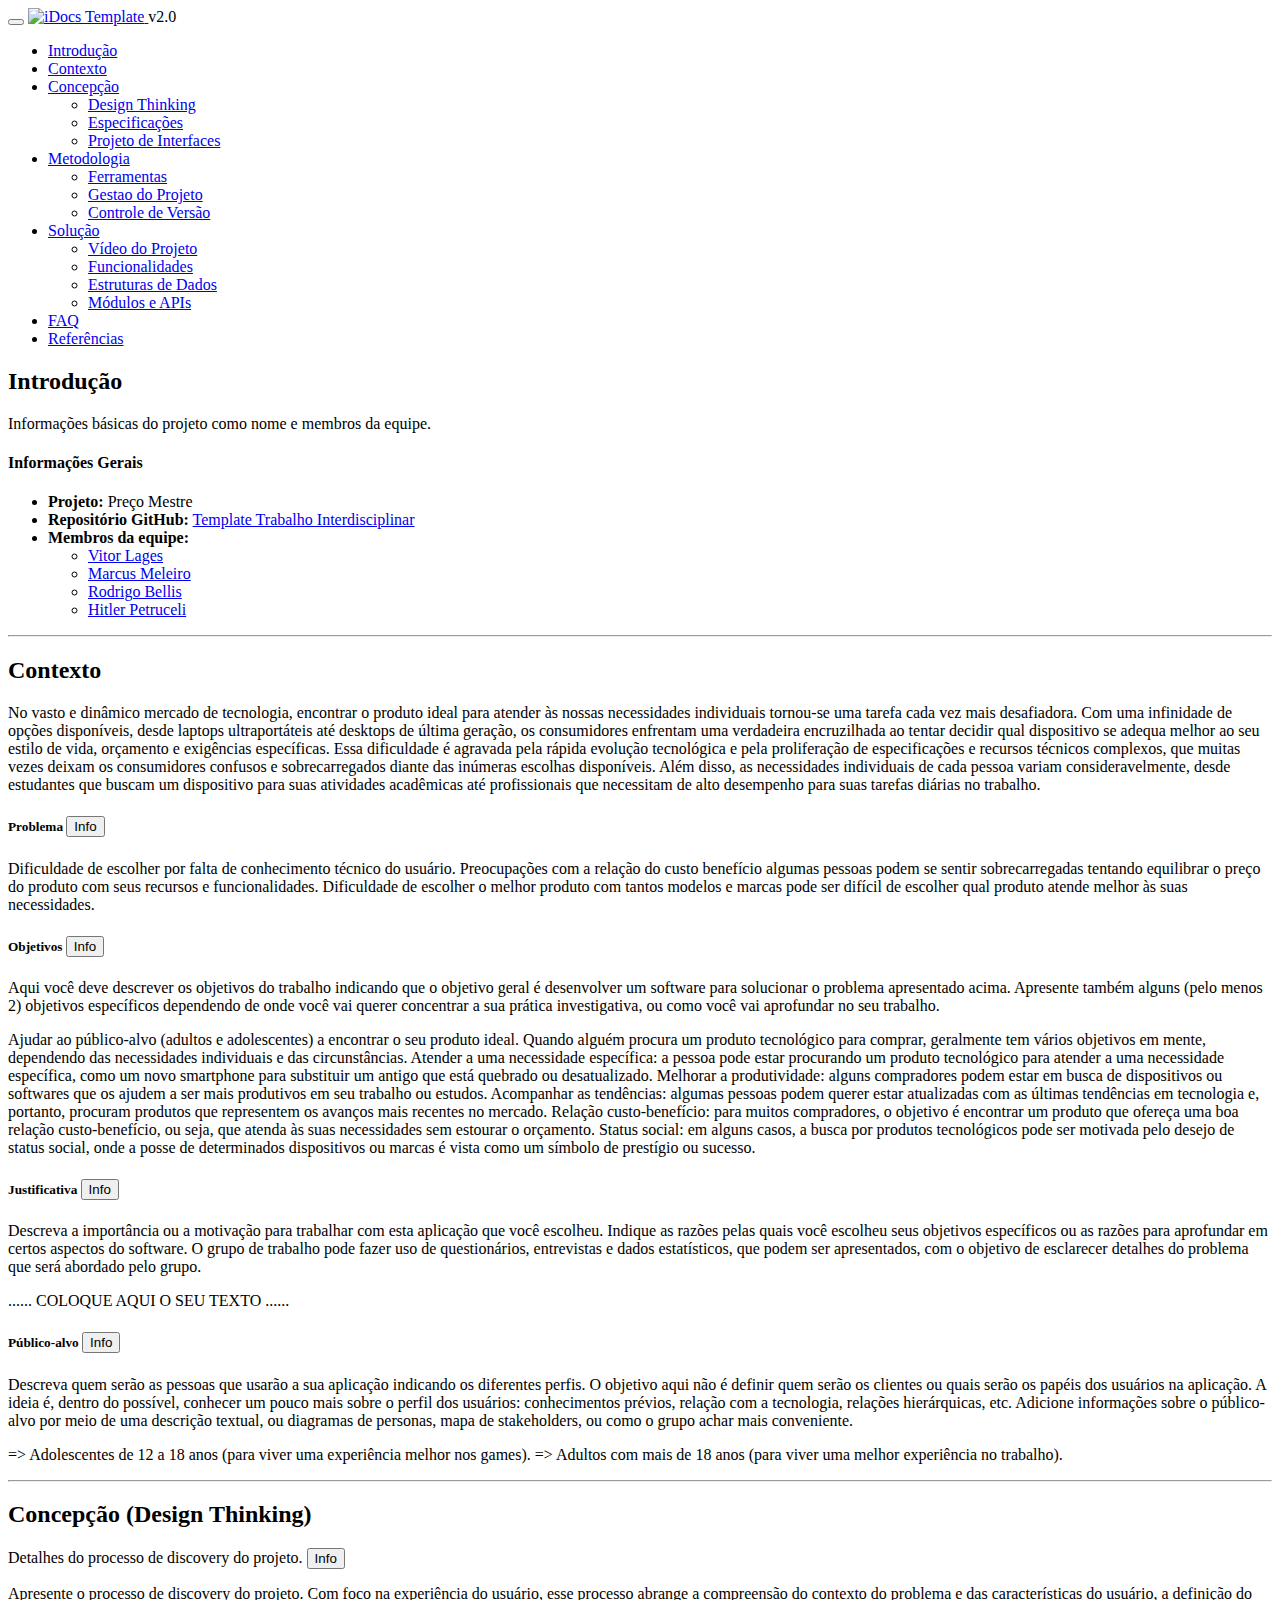
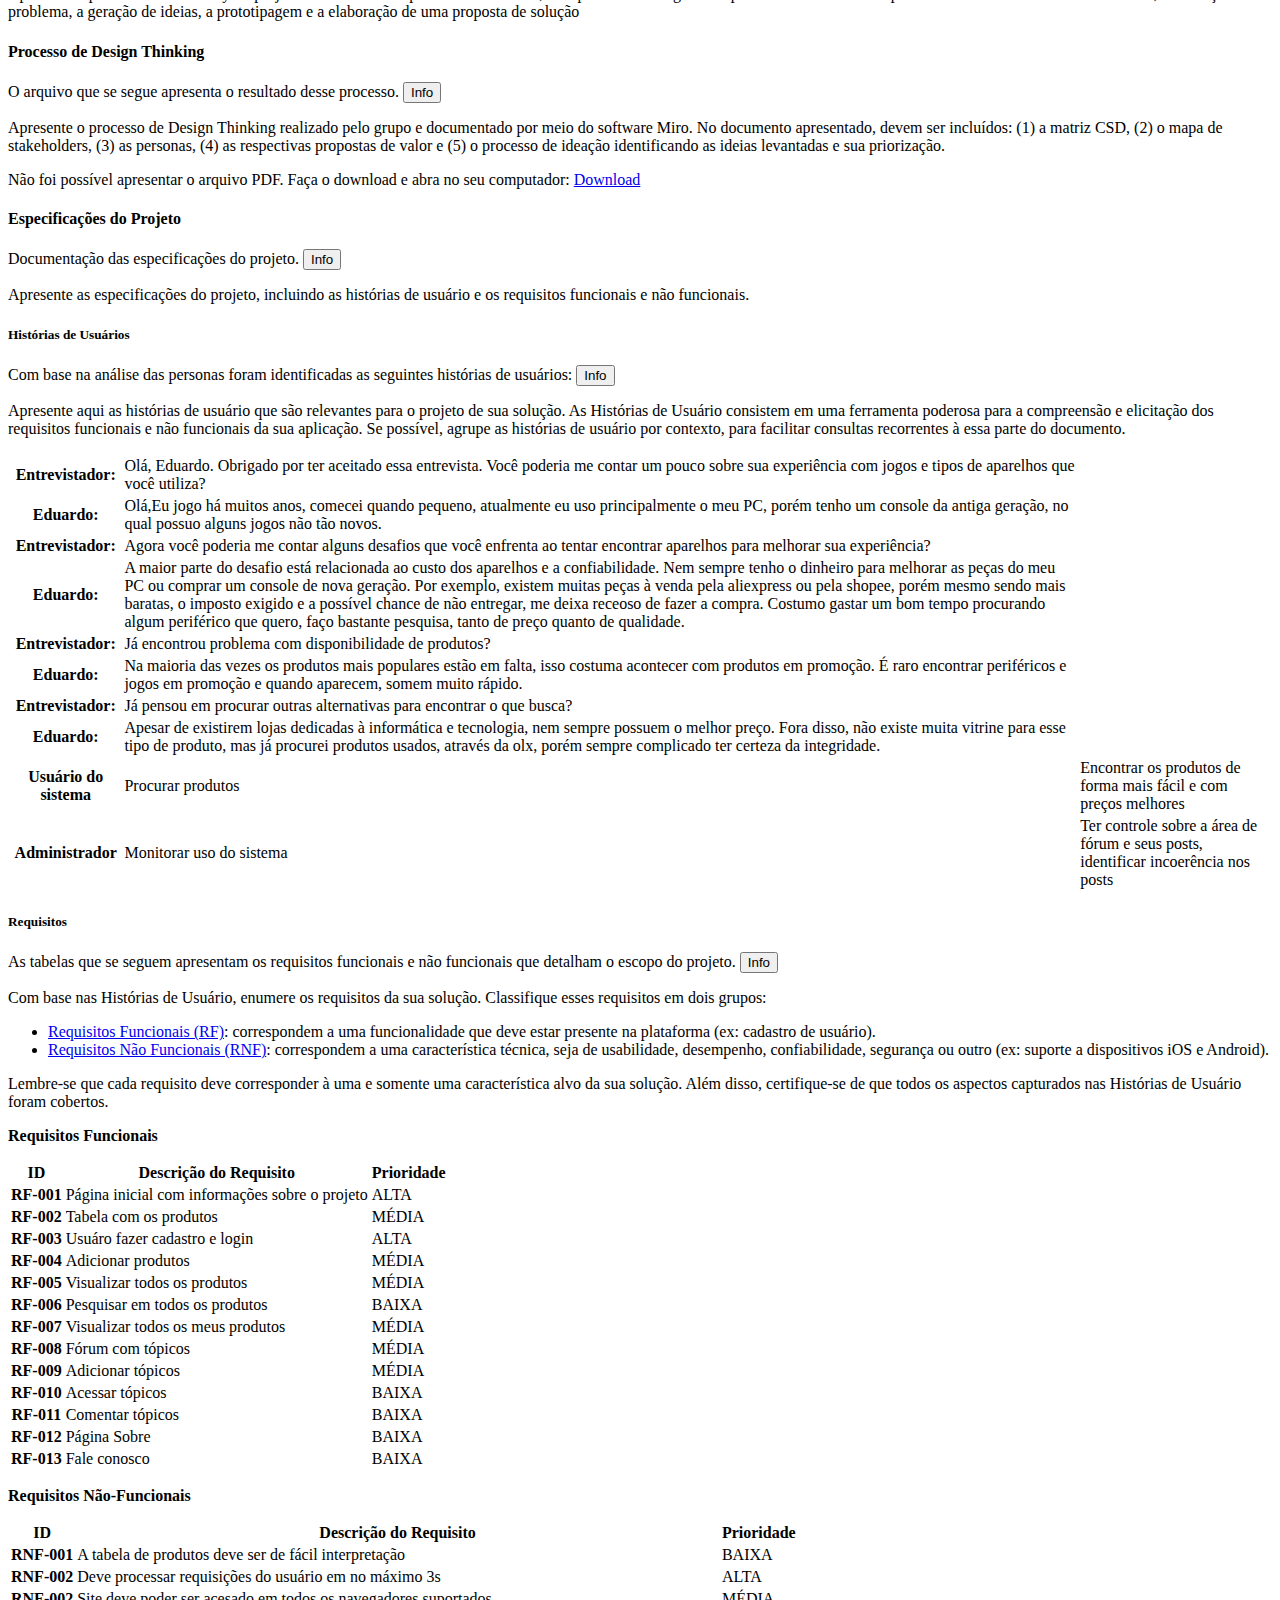
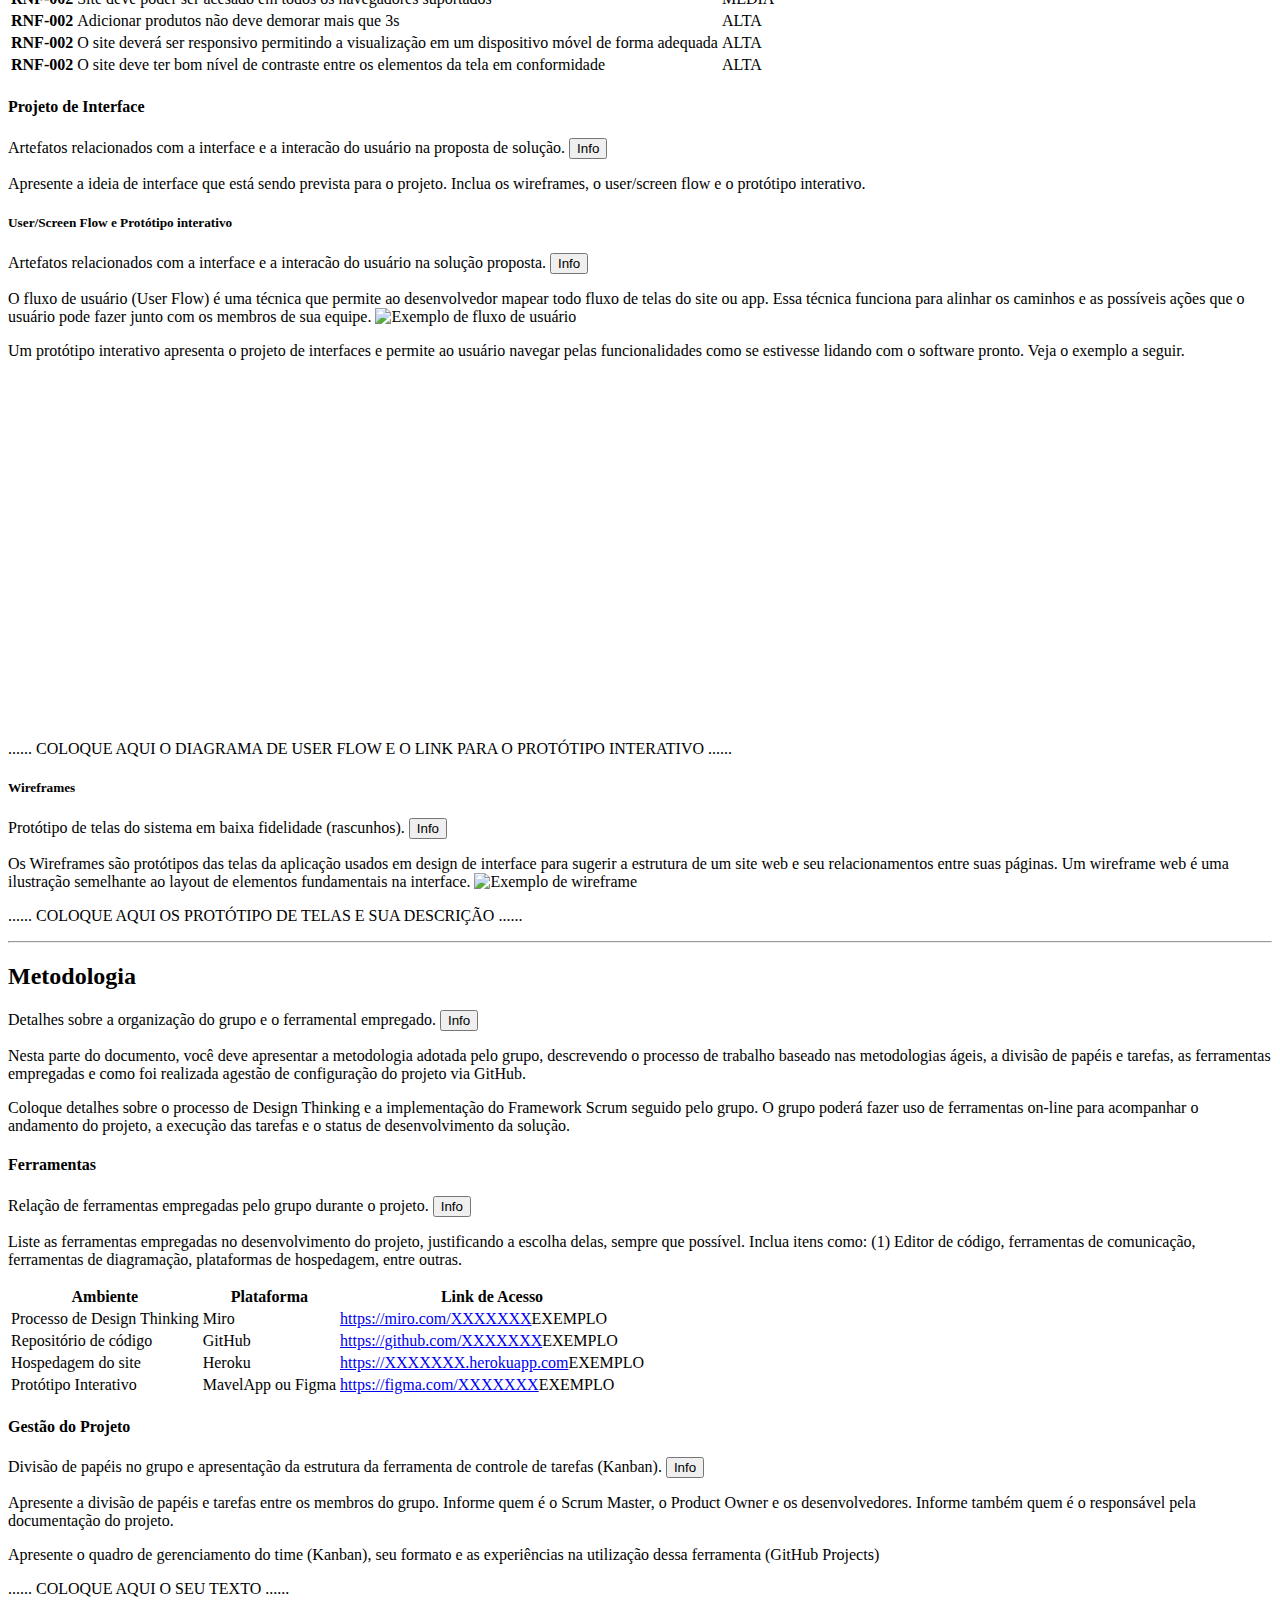
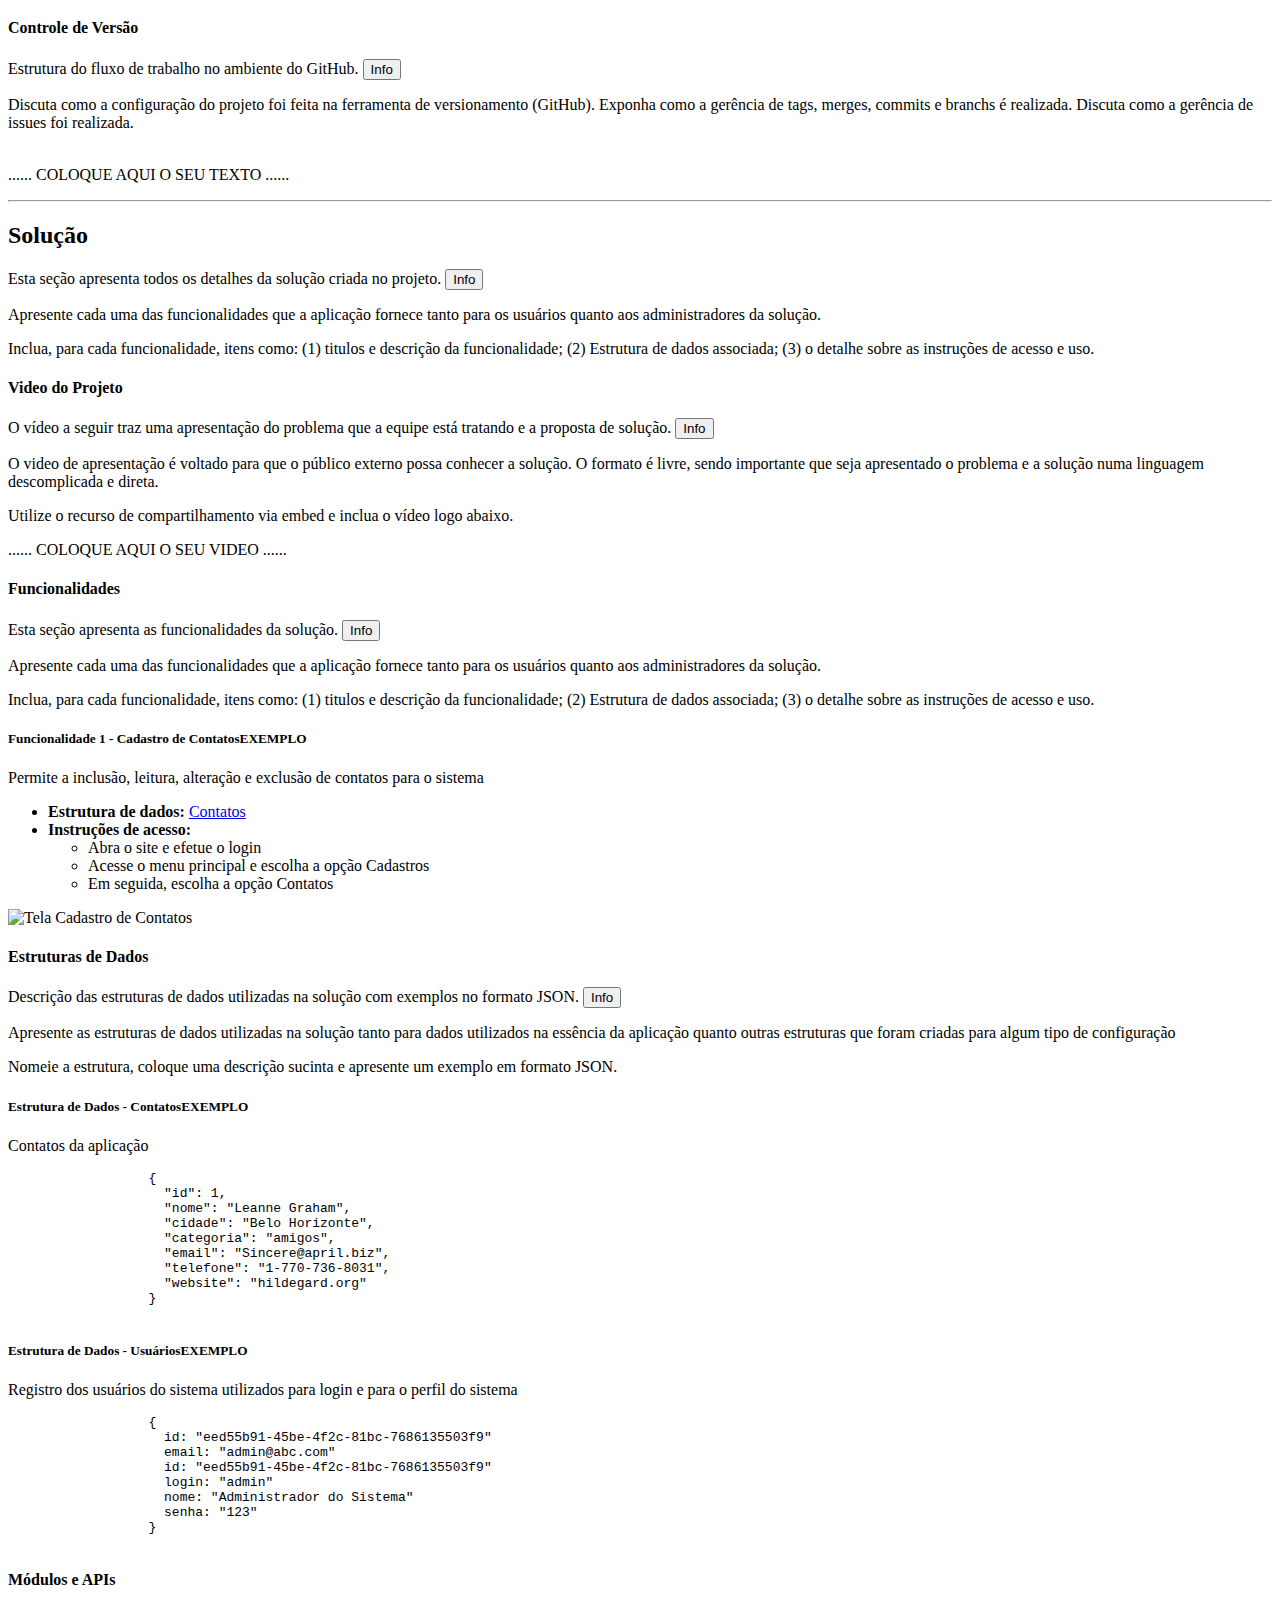
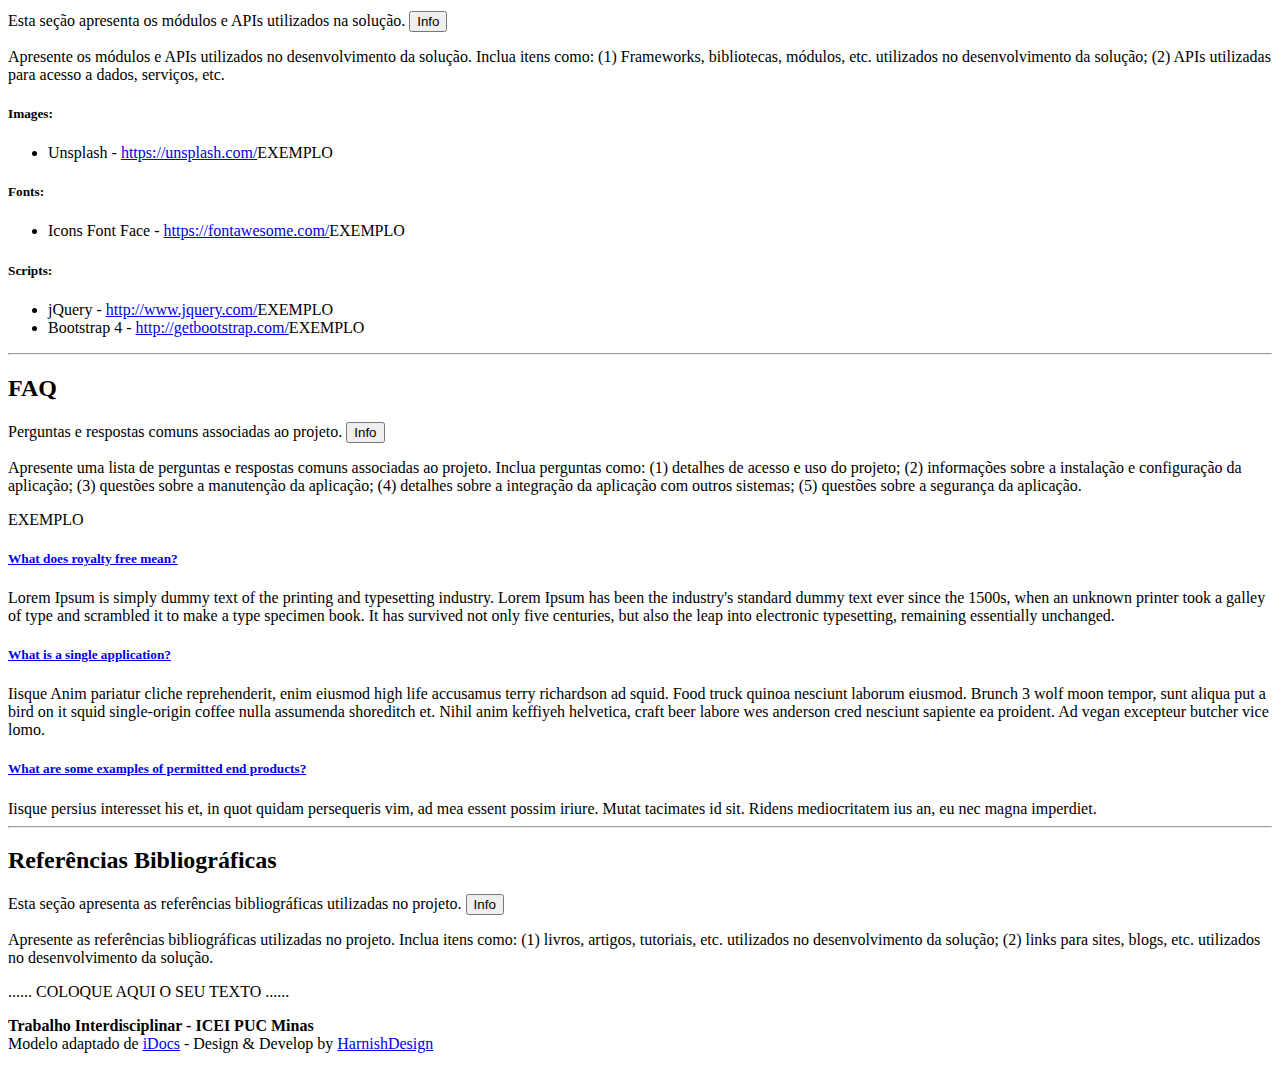
==== commit 9cfa8547: "RF e RNF" ====
--- a/docs/index.html
+++ b/docs/index.html
@@ -108,7 +108,7 @@
                     </li>
                     <li><strong>Membros da equipe:</strong>
                       <ul>
-                        <li><a href="https://github.com/fulano">Vitor Lages</a><span class="exemplo">EXEMPLO</span></li>
+                        <li><a href="https://github.com/fulano">Vitor Lages</a></li>
                         <li><a href="https://github.com/beltrano">Marcus Meleiro</a></li>
                         <li><a href="https://github.com/cicrano">Rodrigo Bellis</a></li>
                         <li><a href="https://github.com/cicrano">Hitler Petruceli</a></li>
@@ -143,10 +143,10 @@
               <div class="alert alert-warning collapse" role="alert" id="collapseProblema">
 
               </div>
-              <p>- Dificuldade de escolher por falta de conhecimento técnico do usuário.
-                - Preocupações com a relação do custo benefício => algumas pessoas podem se sentir sobrecarregadas
+              <p>Dificuldade de escolher por falta de conhecimento técnico do usuário.
+                Preocupações com a relação do custo benefício algumas pessoas podem se sentir sobrecarregadas
                 tentando equilibrar o preço do produto com seus recursos e funcionalidades.
-                - Dificuldade de escolher o melhor produto => com tantos modelos e marcas pode ser difícil de escolher
+                Dificuldade de escolher o melhor produto com tantos modelos e marcas pode ser difícil de escolher
                 qual produto atende melhor às suas necessidades.</p>
             </section>
 
@@ -161,7 +161,7 @@
                 específicos dependendo de onde você vai querer concentrar a sua prática investigativa, ou como você vai
                 aprofundar no seu trabalho.
               </div>
-              <p>Objetivos - ajudar ao público-alvo (adultos e adolescentes) a encontrar o seu produto ideal. Quando
+              <p>Ajudar ao público-alvo (adultos e adolescentes) a encontrar o seu produto ideal. Quando
                 alguém procura um produto tecnológico para comprar, geralmente tem vários objetivos em mente, dependendo
                 das necessidades individuais e das circunstâncias. Atender a uma necessidade específica: a pessoa pode
                 estar procurando um produto tecnológico para atender a uma necessidade específica, como um novo
@@ -391,7 +391,7 @@
                     <tr>
                       <th scope="row">RF-006</th>
                       <td>Pesquisar em todos os produtos</td>
-                      <td>Baixa</td>
+                      <td>BAIXA</td>
                     </tr>
                     <tr>
                       <th scope="row">RF-007</th>
@@ -443,14 +443,34 @@
                   <tbody>
                     <tr>
                       <th scope="row">RNF-001</th>
-                      <td>O sistema deve ser responsivo para rodar em um dispositivos móvel<span
-                          class="exemplo">EXEMPLO</span></td>
+                      <td>A tabela de produtos deve ser de fácil interpretação</td>
+                      <td>BAIXA</td>
+                    </tr>
+                    <tr>
+                      <th scope="row">RNF-002</th>
+                      <td>Deve processar requisições do usuário em no máximo 3s</td>
+                      <td>ALTA</td>
+                    </tr>
+                    <tr>
+                      <th scope="row">RNF-002</th>
+                      <td>Site deve poder ser acesado em todos os navegadores suportados</td>
                       <td>MÉDIA</td>
                     </tr>
                     <tr>
                       <th scope="row">RNF-002</th>
-                      <td>Deve processar requisições do usuário em no máximo 3s<span class="exemplo">EXEMPLO</span></td>
-                      <td>BAIXA</td>
+                      <td>Adicionar produtos não deve demorar mais que 3s</td>
+                      <td>ALTA</td>
+                    </tr>
+                    <tr>
+                      <th scope="row">RNF-002</th>
+                      <td>O site deverá ser responsivo permitindo a visualização em um dispositivo móvel de forma
+                        adequada</td>
+                      <td>ALTA</td>
+                    </tr>
+                    <tr>
+                      <th scope="row">RNF-002</th>
+                      <td>O site deve ter bom nível de contraste entre os elementos da tela em conformidade</td>
+                      <td>ALTA</td>
                     </tr>
                   </tbody>
                 </table>
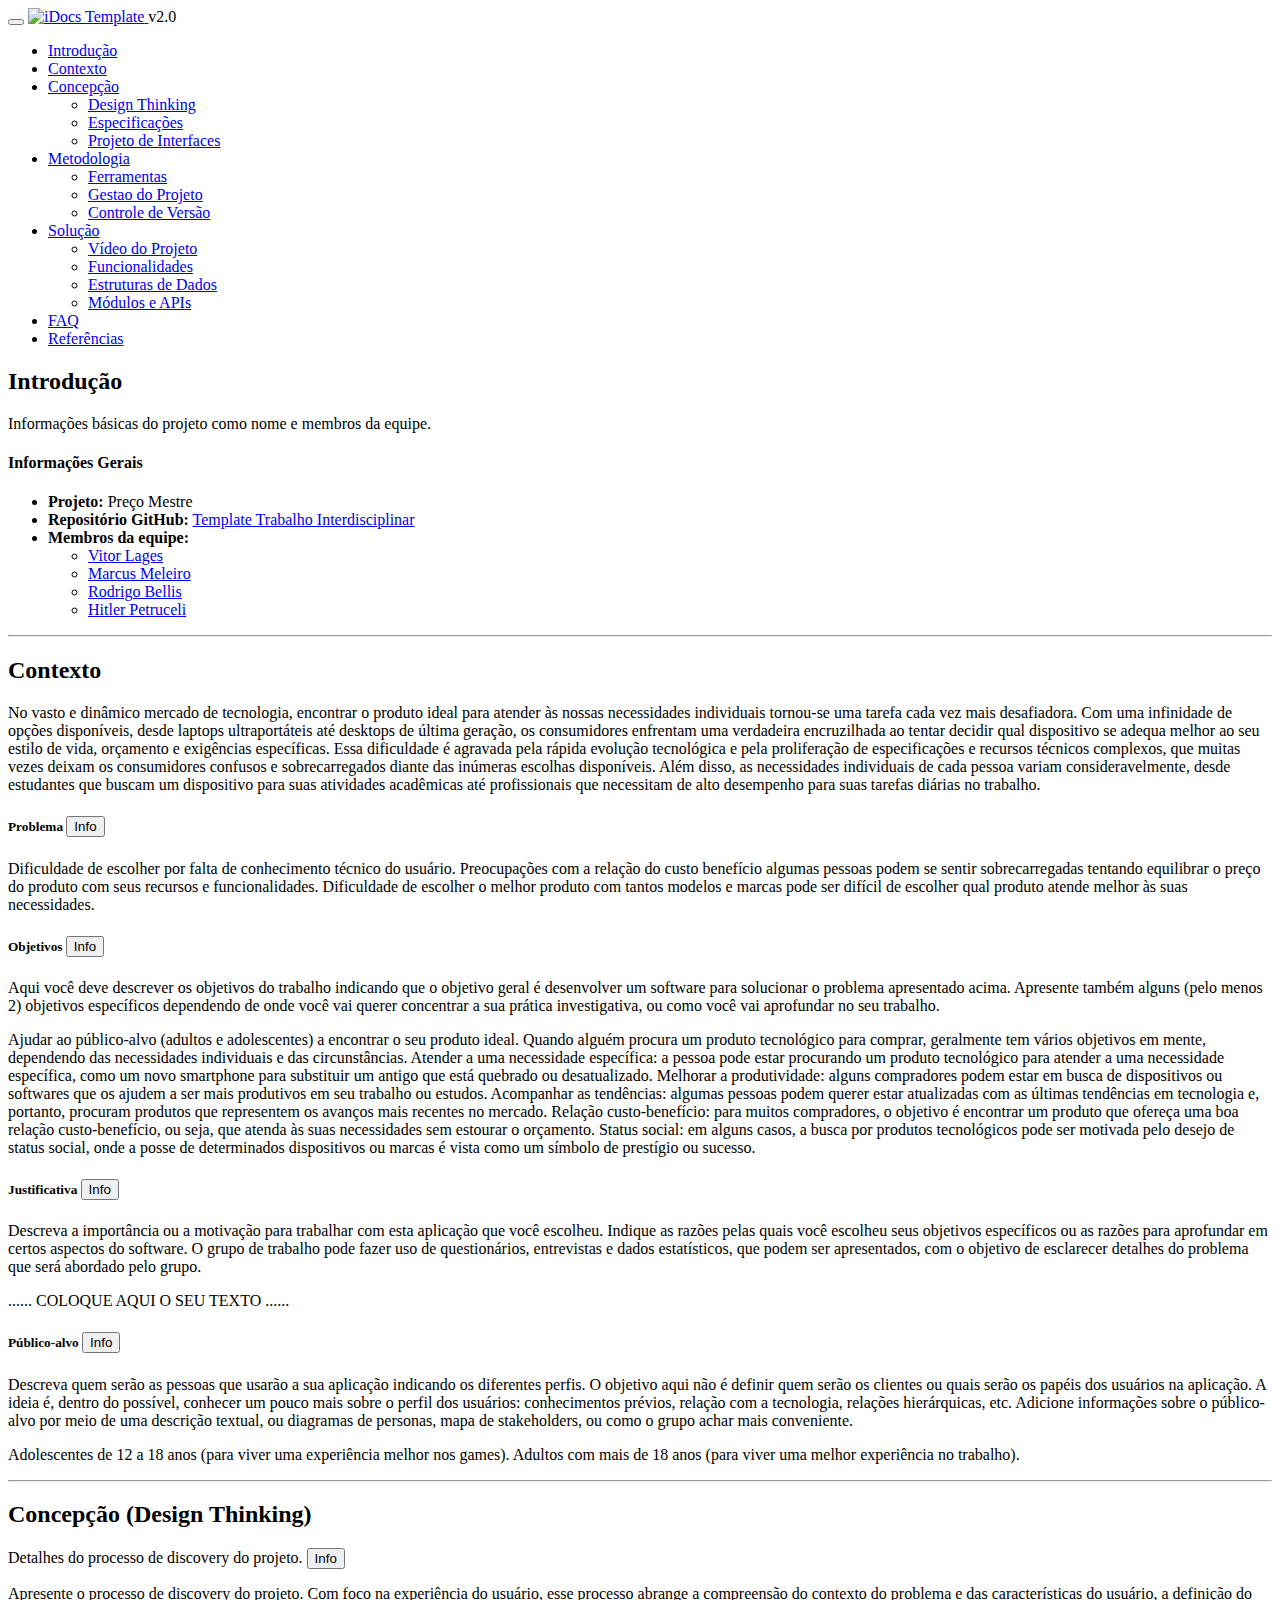
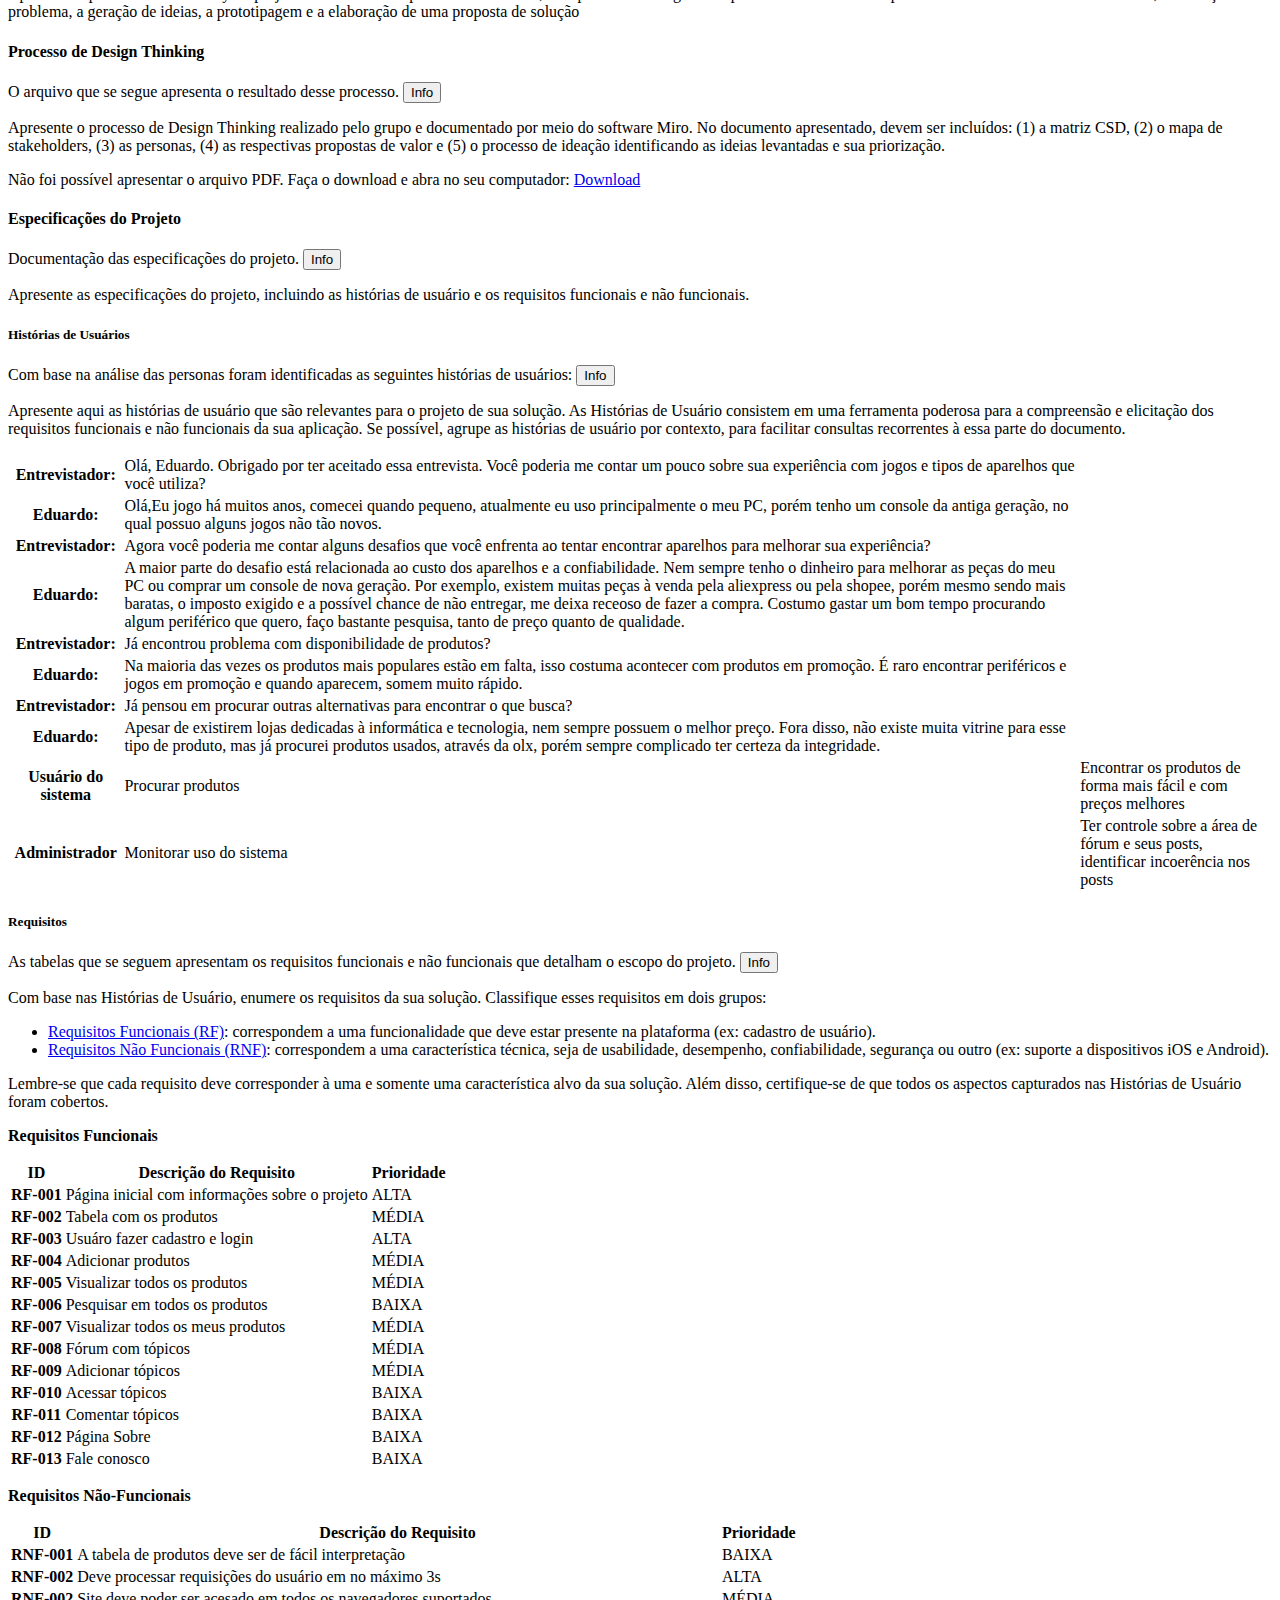
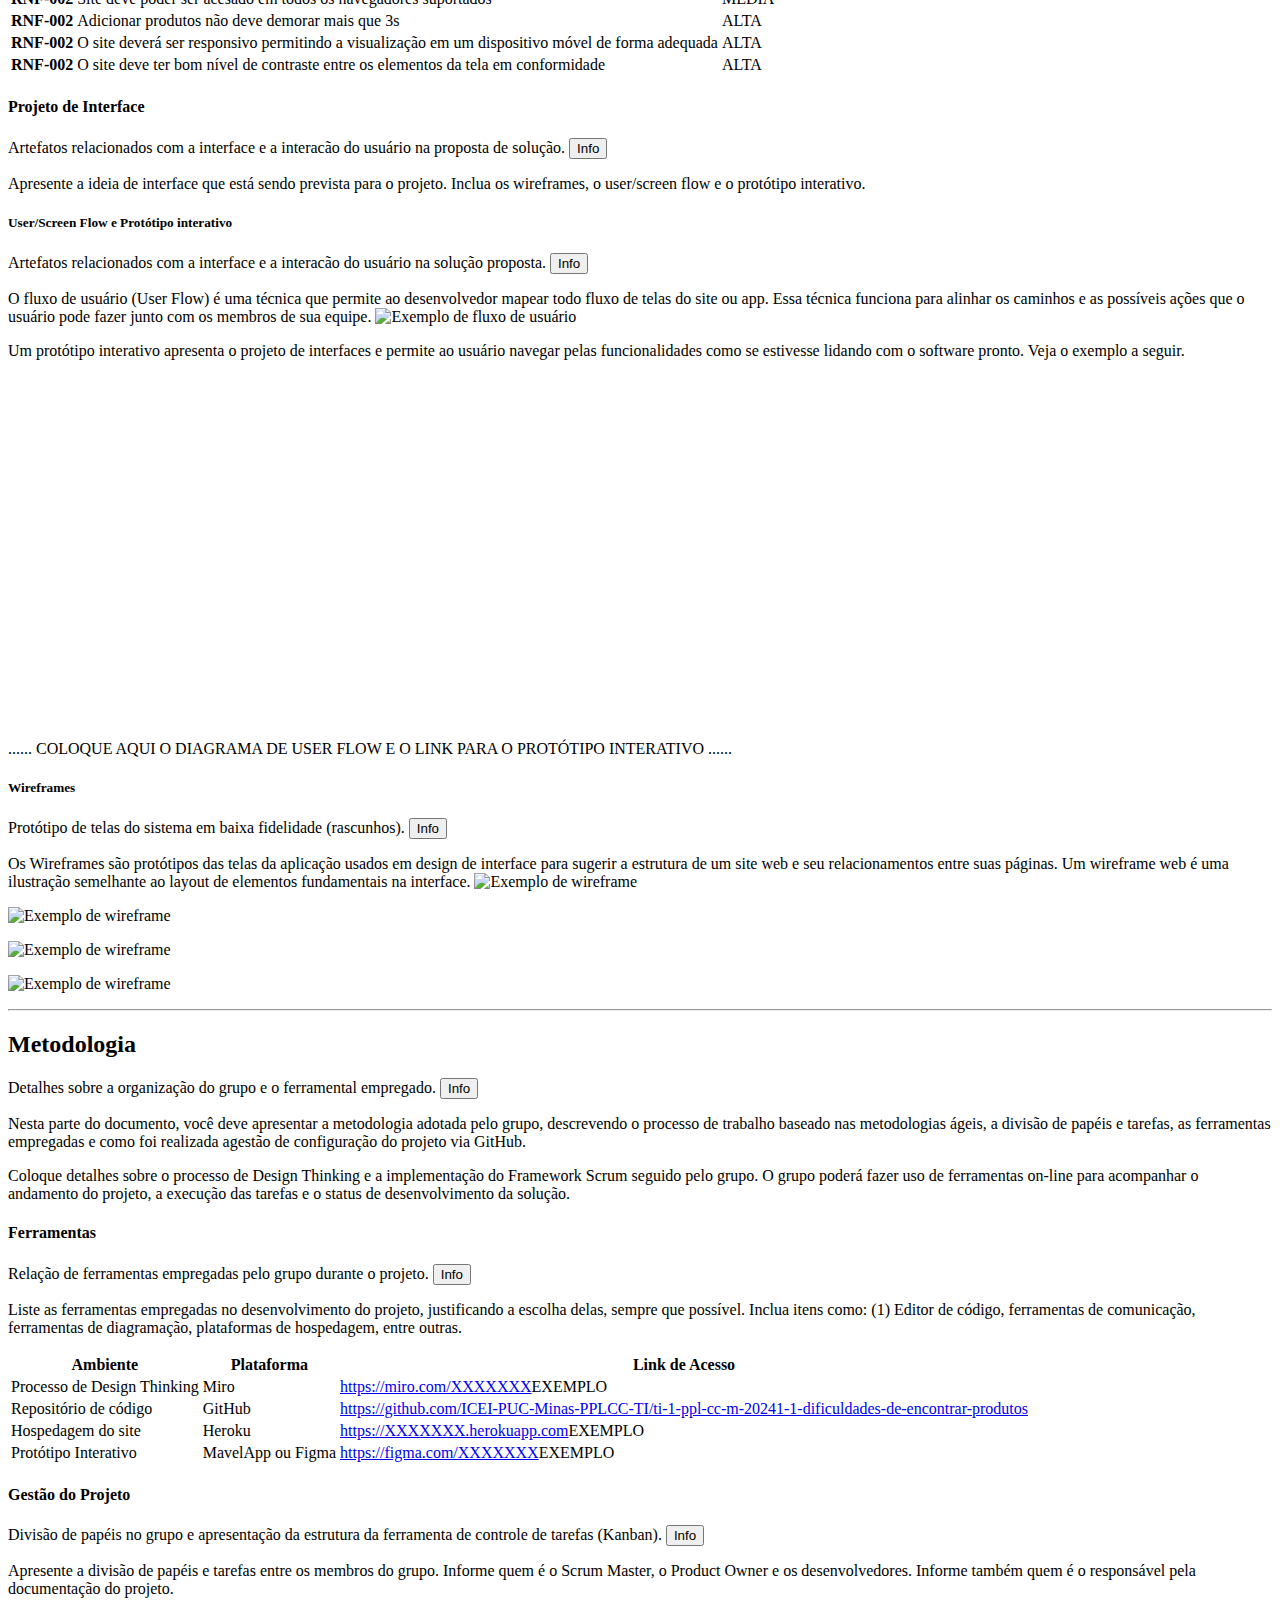
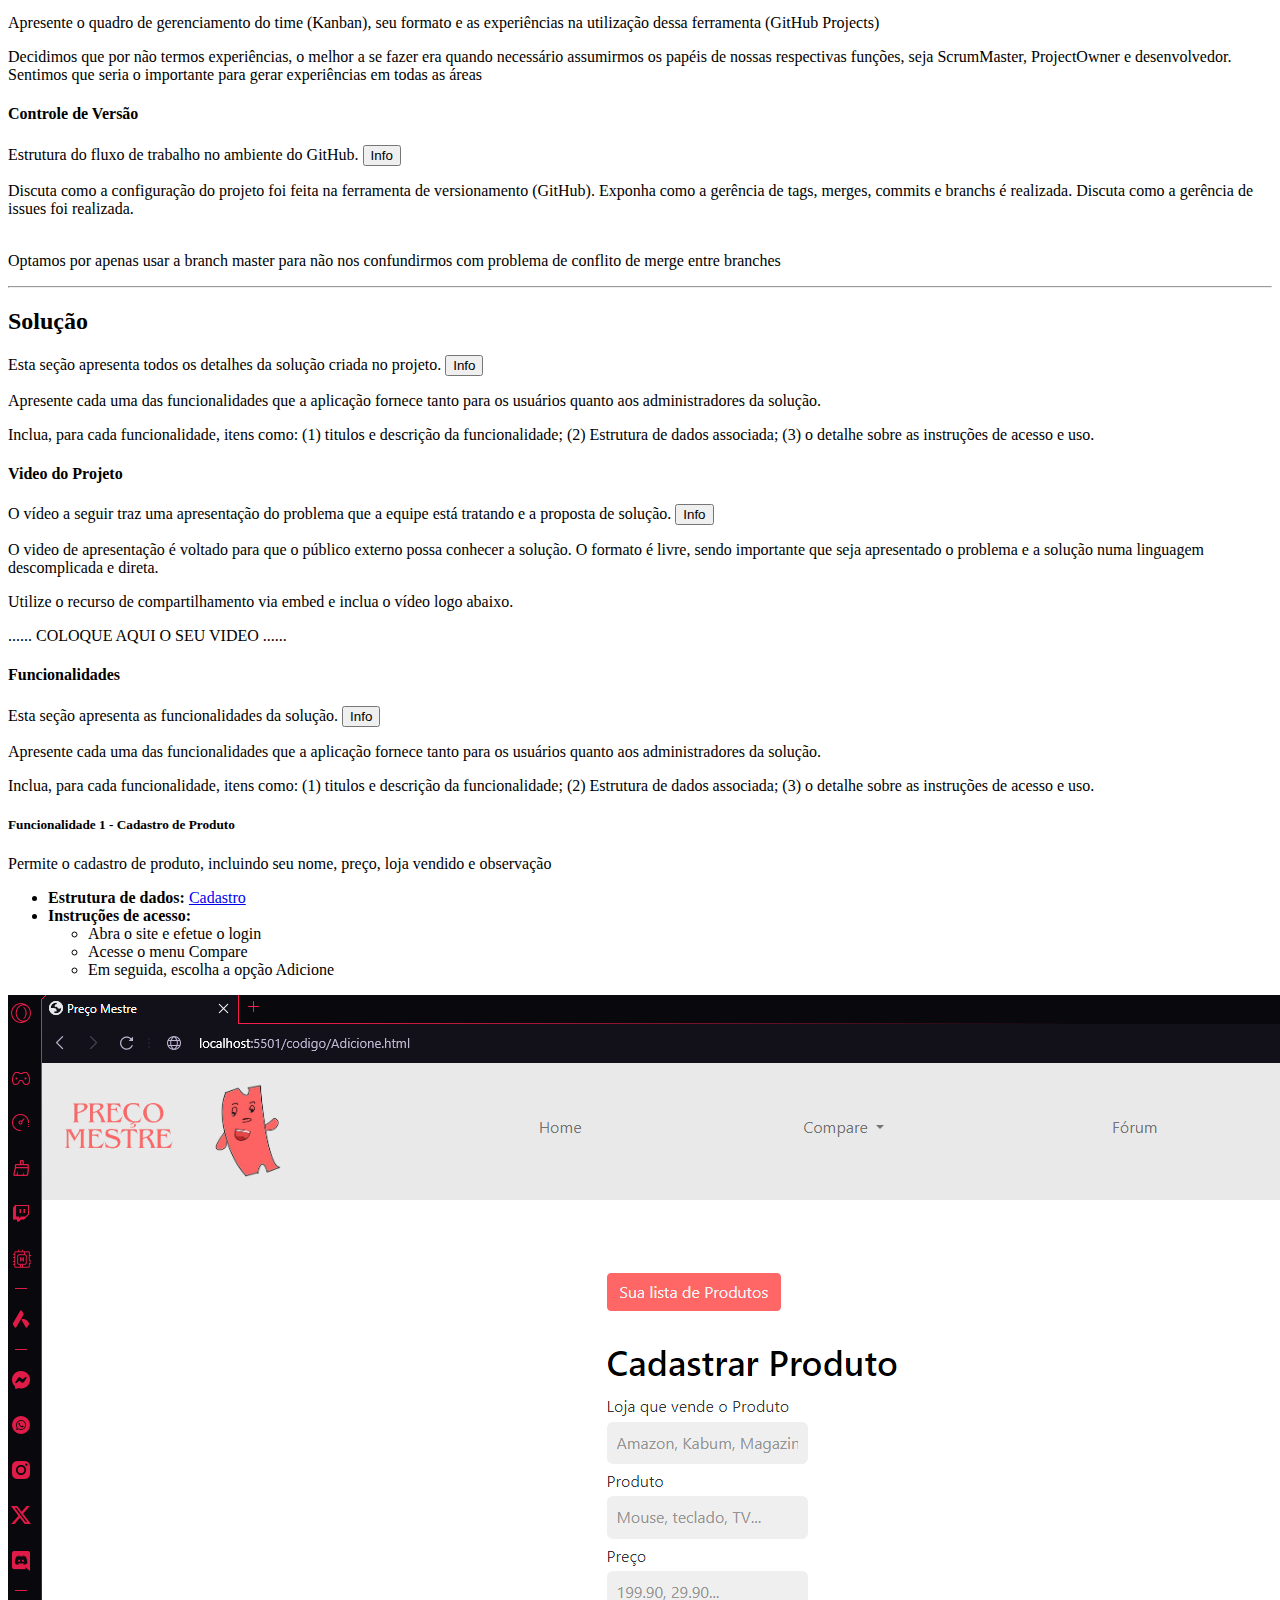
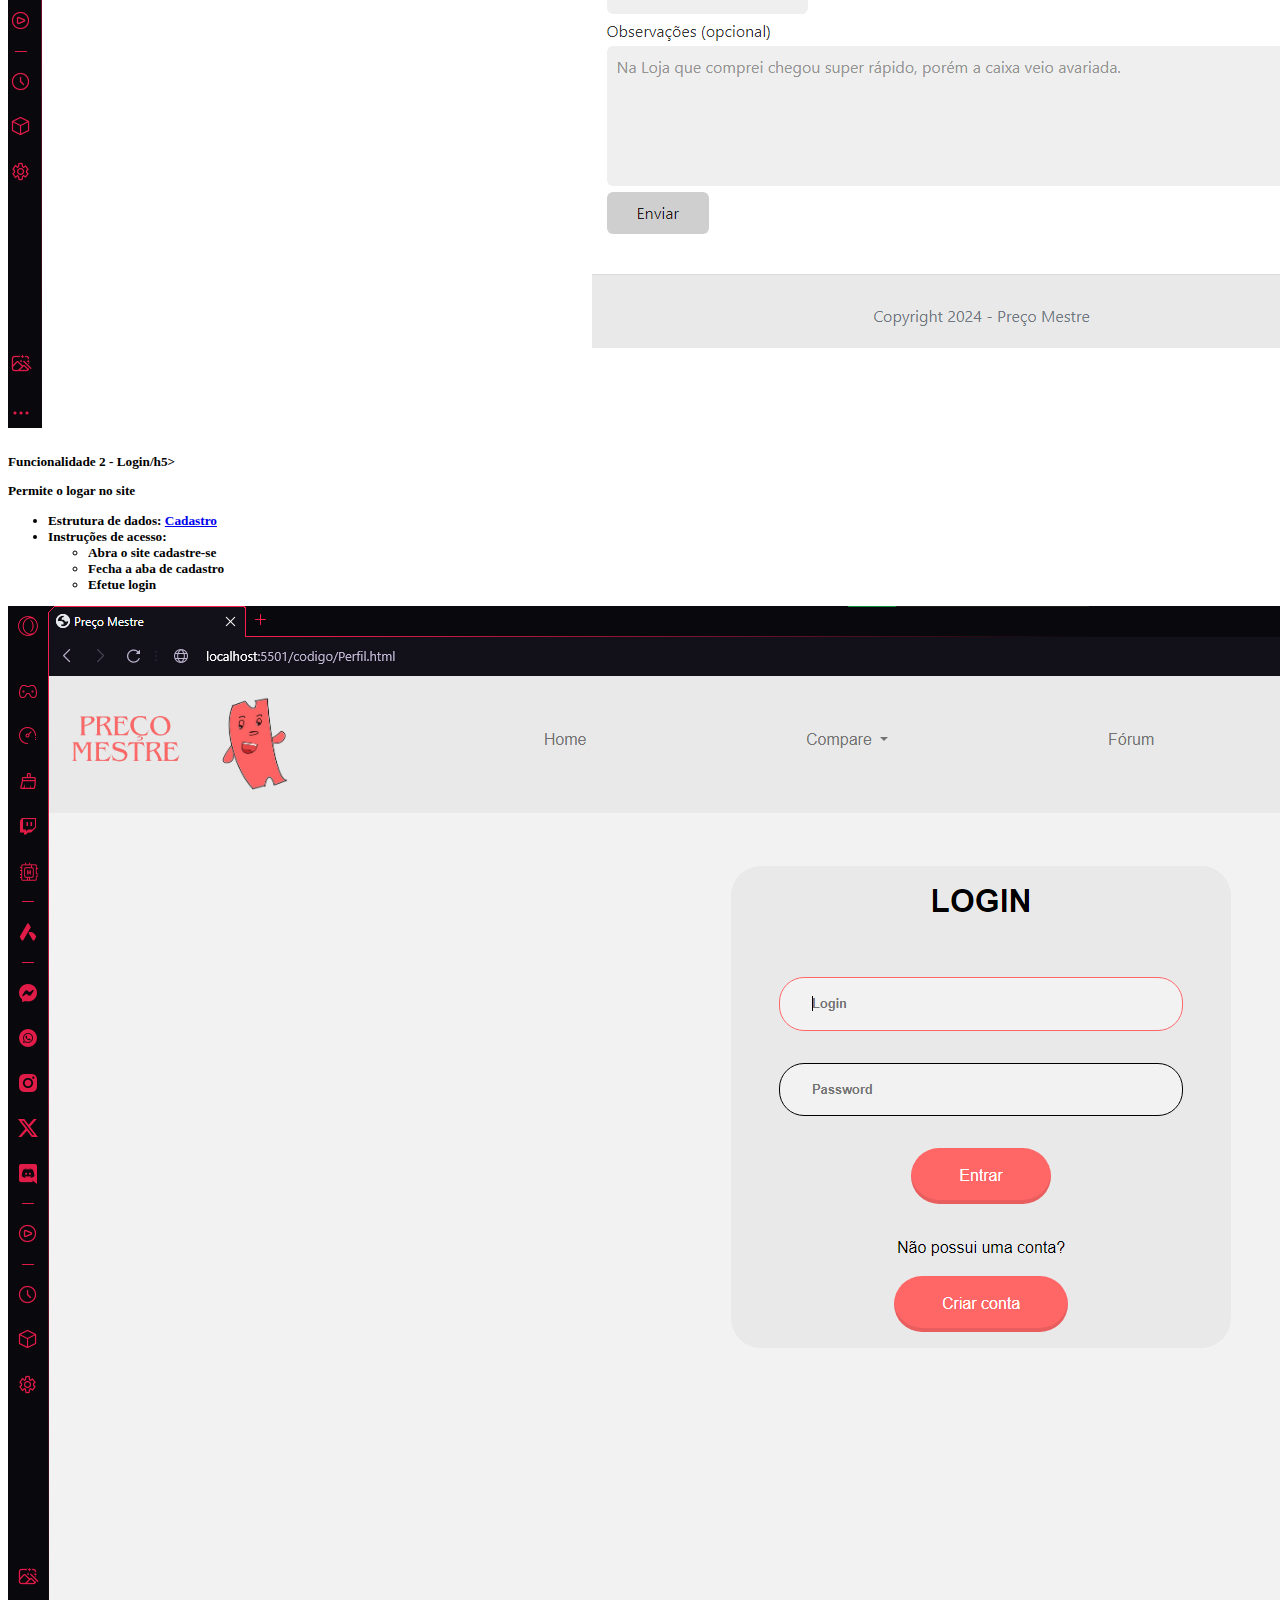
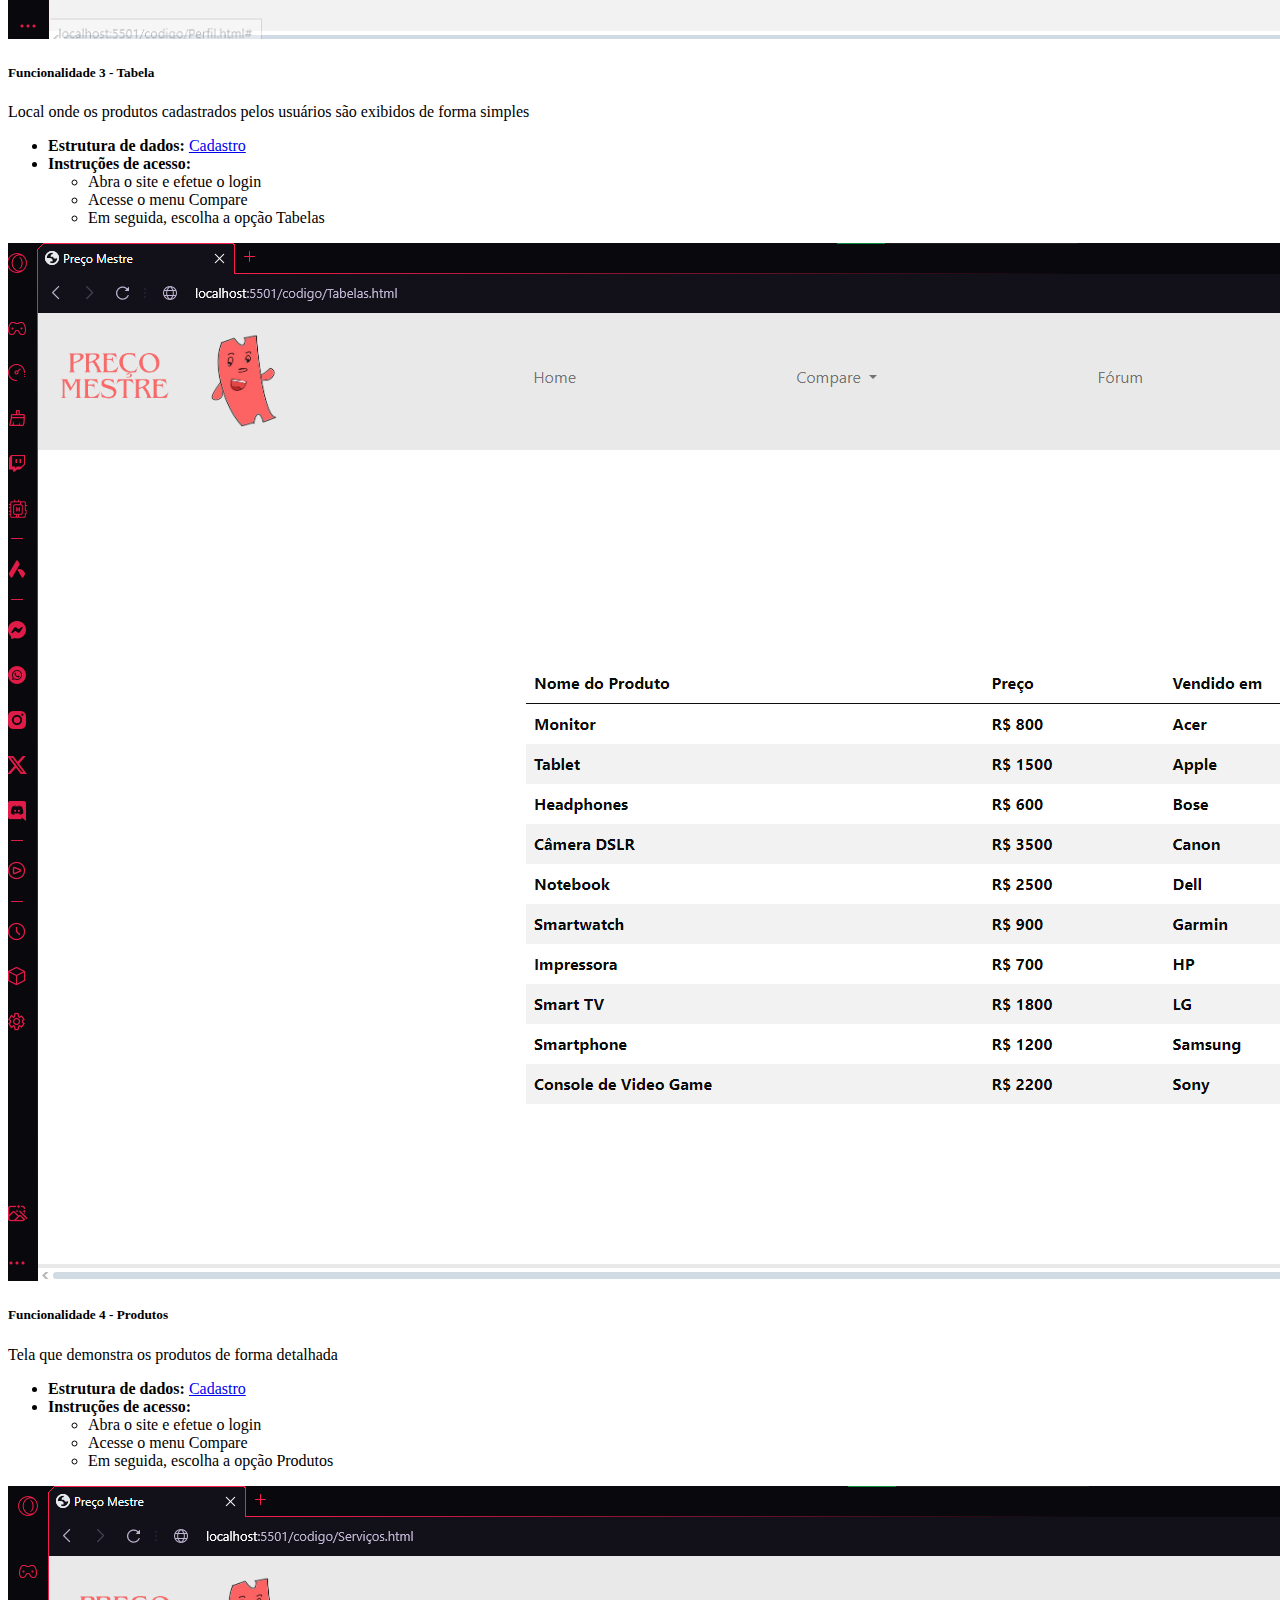
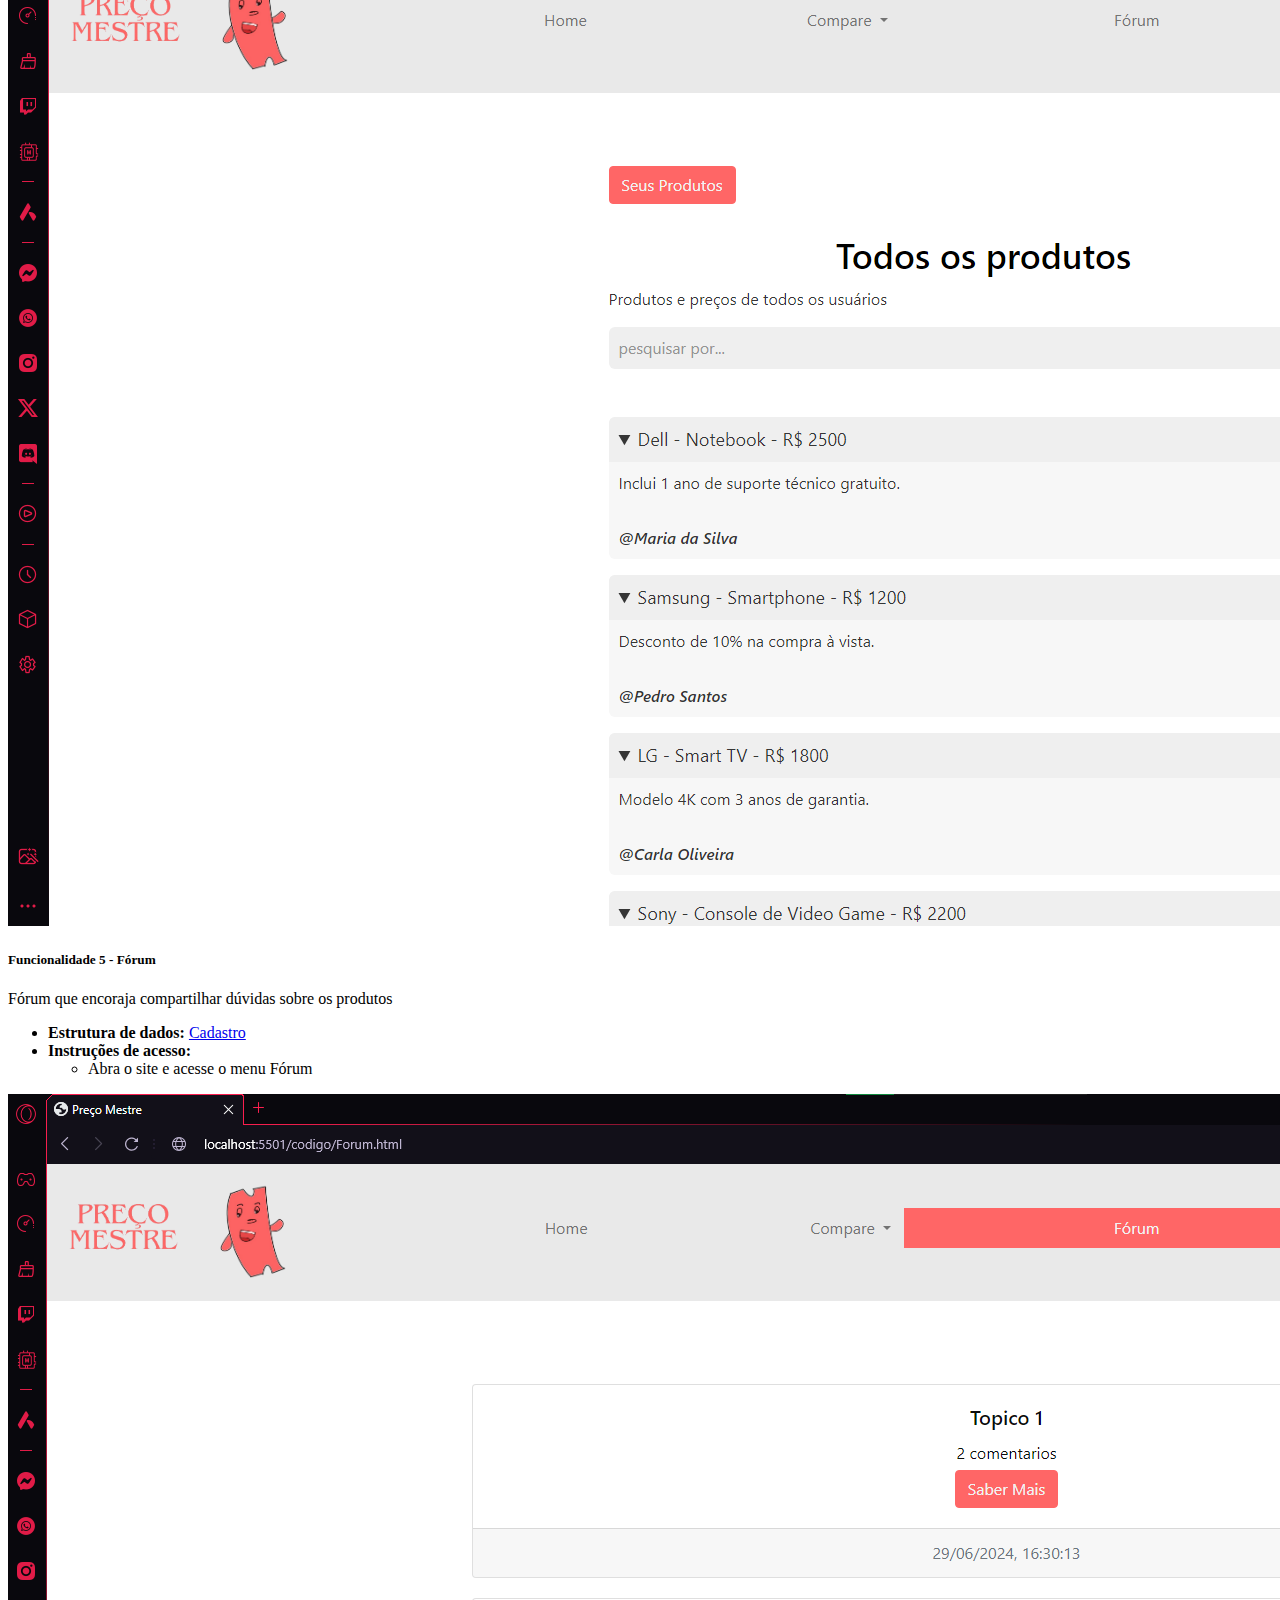
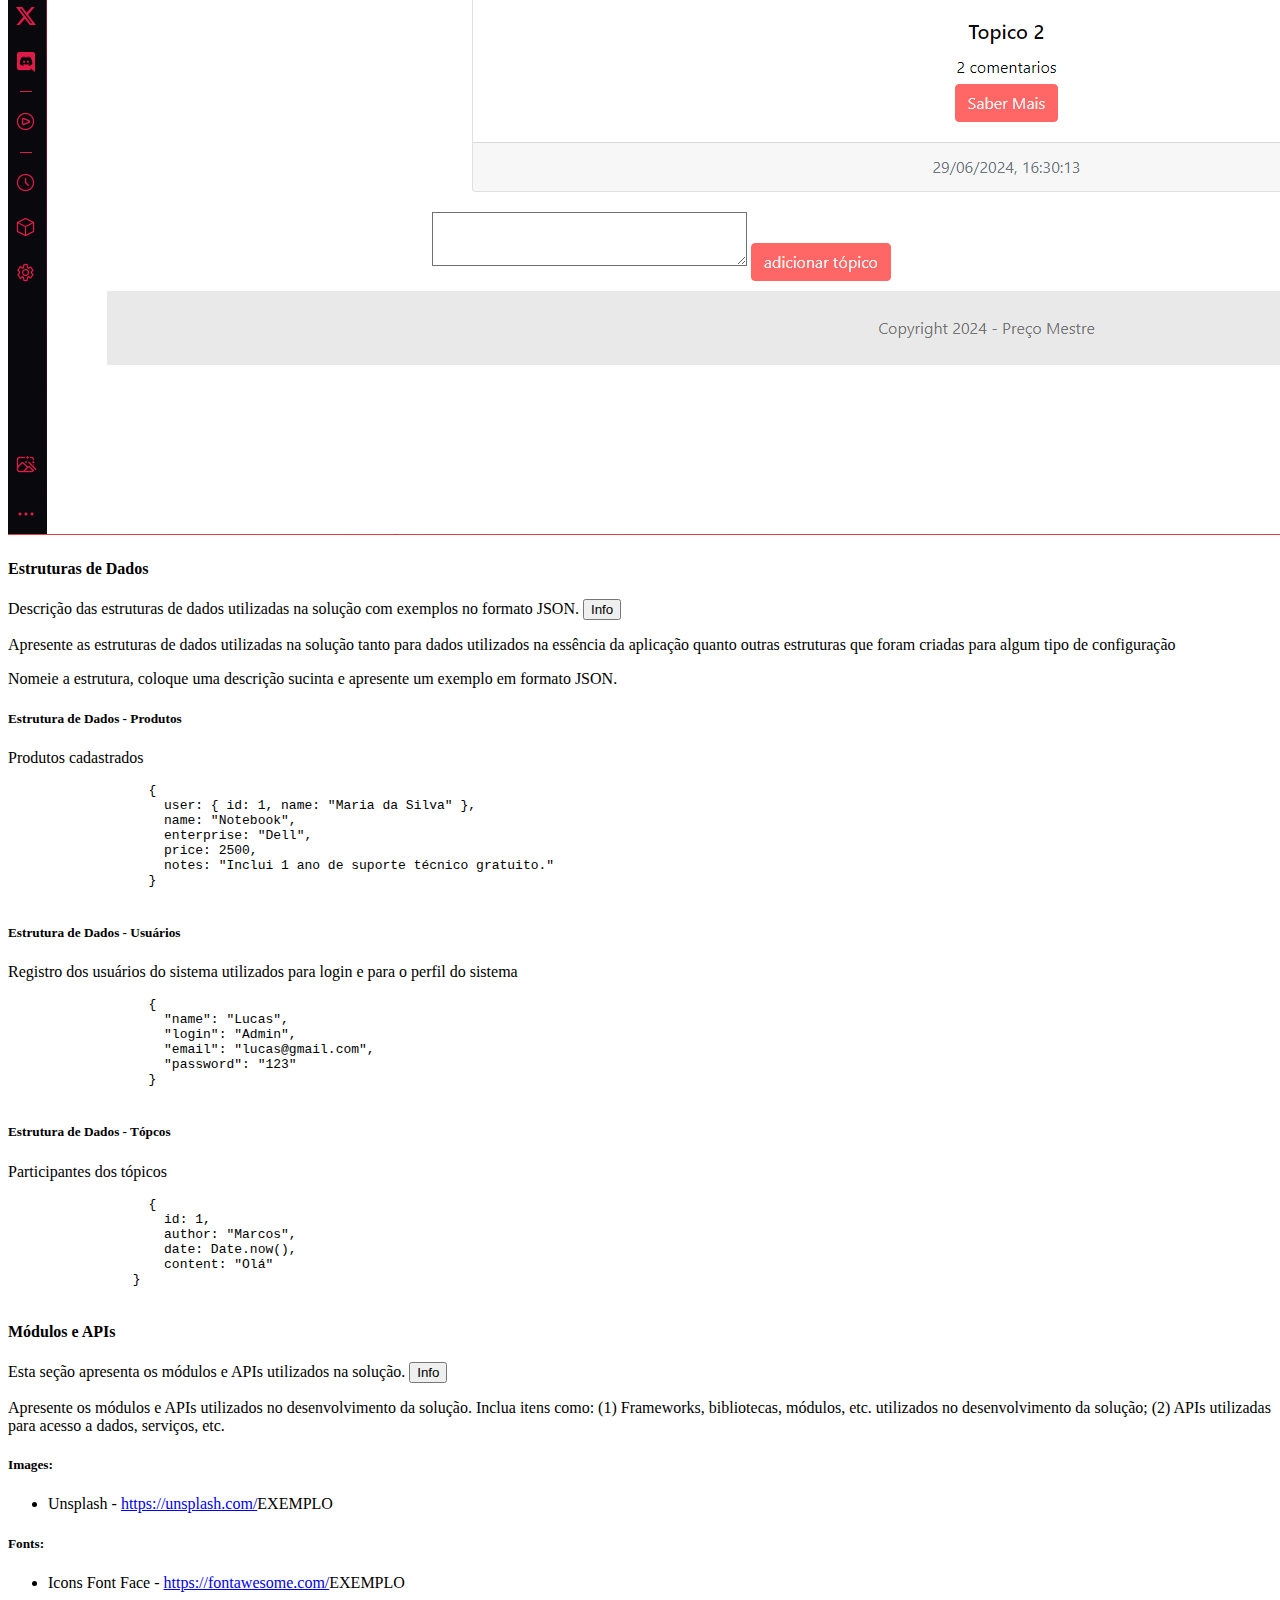
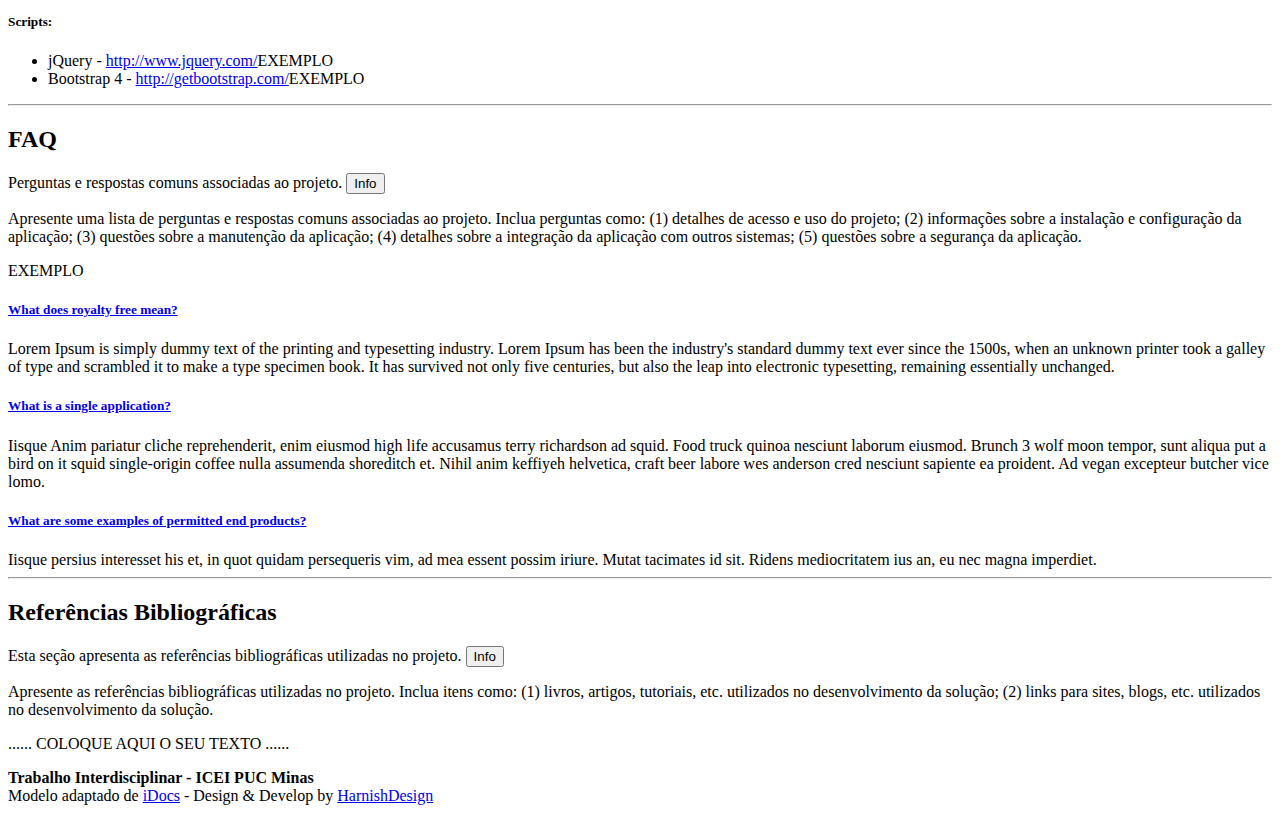
==== commit 50d09ae0: "data structure" ====
--- a/docs/index.html
+++ b/docs/index.html
@@ -205,8 +205,8 @@
                 Adicione informações sobre o público-alvo por meio de uma descrição textual, ou diagramas de personas,
                 mapa de stakeholders, ou como o grupo achar mais conveniente.
               </div>
-              <p>=> Adolescentes de 12 a 18 anos (para viver uma experiência melhor nos games).
-                => Adultos com mais de 18 anos (para viver uma melhor experiência no trabalho).</p>
+              <p>Adolescentes de 12 a 18 anos (para viver uma experiência melhor nos games).
+                Adultos com mais de 18 anos (para viver uma melhor experiência no trabalho).</p>
             </section>
 
           </section>
@@ -522,7 +522,9 @@
                     semelhante ao layout de elementos fundamentais na interface. <img class="img-fluid"
                       src="assets/images/exemplo-wireframe.png" alt="Exemplo de wireframe"></p>
                 </div>
-                <p>...... COLOQUE AQUI OS PROTÓTIPO DE TELAS E SUA DESCRIÇÃO ......</p>
+                <p><img class="img-fluid" src="assets/images/Compare.png" alt="Exemplo de wireframe"></p>
+                <p><img class="img-fluid" src="assets/images/Forum_e_Home.png" alt="Exemplo de wireframe"></p>
+                <p><img class="img-fluid" src="assets/images/Negocie__e_Sobre.png" alt="Exemplo de wireframe"></p>
               </section>
 
             </section>
@@ -575,8 +577,8 @@
                   <tr>
                     <td>Repositório de código</td>
                     <td>GitHub</td>
-                    <td><a href="https://github.com/XXXXXXX">https://github.com/XXXXXXX</a><span
-                        class="exemplo">EXEMPLO</span></td>
+                    <td><a
+                        href="https://github.com/ICEI-PUC-Minas-PPLCC-TI/ti-1-ppl-cc-m-20241-1-dificuldades-de-encontrar-produtos">https://github.com/ICEI-PUC-Minas-PPLCC-TI/ti-1-ppl-cc-m-20241-1-dificuldades-de-encontrar-produtos</a></td>
                   </tr>
                   <tr>
                     <td>Hospedagem do site</td>
@@ -607,7 +609,9 @@
                 <p>Apresente o quadro de gerenciamento do time (Kanban), seu formato e as experiências na utilização
                   dessa ferramenta (GitHub Projects) </p>
               </div>
-              <p>...... COLOQUE AQUI O SEU TEXTO ......</p>
+              <p>Decidimos que por não termos experiências, o melhor a se fazer era quando necessário assumirmos os papéis 
+                de nossas respectivas funções, seja ScrumMaster, ProjectOwner e desenvolvedor. Sentimos que seria o importante
+              para gerar experiências em todas as áreas </p>
             </section>
 
 
@@ -624,7 +628,7 @@
                   <img class="img-fluid" src="assets/images/exemplo-workflow.png" alt="">
                 </p>
               </div>
-              <p>...... COLOQUE AQUI O SEU TEXTO ......</p>
+              <p>Optamos por apenas usar a branch master para não nos confundirmos com problema de conflito de merge entre branches</p>
             </section>
           </section>
           <hr class="divider">
@@ -672,19 +676,81 @@
               </div>
 
               <section>
-                <h5>Funcionalidade 1 - Cadastro de Contatos<span class="exemplo">EXEMPLO</span></h5>
-                <p>Permite a inclusão, leitura, alteração e exclusão de contatos para o sistema</p>
+                <h5>Funcionalidade 1 - Cadastro de Produto</h5>
+                <p>Permite o cadastro de produto, incluindo seu nome, preço, loja vendido e observação</p>
                 <ul class="list-unstyled">
-                  <li><strong>Estrutura de dados: </strong><a href="#ti_ed_contatos">Contatos</a></li>
+                  <li><strong>Estrutura de dados: </strong><a href="#ti_ed_contatos">Cadastro</a></li>
                   <li><strong>Instruções de acesso: </strong>
                     <ul>
                       <li>Abra o site e efetue o login</li>
-                      <li>Acesse o menu principal e escolha a opção Cadastros </li>
-                      <li>Em seguida, escolha a opção Contatos</li>
+                      <li>Acesse o menu Compare</li>
+                      <li>Em seguida, escolha a opção Adicione</li>
                     </ul>
                   </li>
                 </ul>
-                <p class="text-center"><img class="img-fluid" src="assets/images/exemplo-funcionalidade.png"
+                <p class="text-center"><img class="img-fluid" src="assets/images/Adicione.png"
+                    alt="Tela Cadastro de Contatos"></p>
+              </section>
+              <section>
+                <h5>Funcionalidade 2 - Login/h5>
+                <p>Permite o logar no site</p>
+                <ul class="list-unstyled">
+                  <li><strong>Estrutura de dados: </strong><a href="#ti_ed_contatos">Cadastro</a></li>
+                  <li><strong>Instruções de acesso: </strong>
+                    <ul>
+                      <li>Abra o site cadastre-se</li>
+                      <li>Fecha a aba de cadastro</li>
+                      <li>Efetue login</li>
+                    </ul>
+                  </li>
+                </ul>
+                <p class="text-center"><img class="img-fluid" src="assets/images/Login1.png"
+                    alt="Tela Cadastro de Contatos"></p>
+              </section>
+              <section>
+                <h5>Funcionalidade 3 - Tabela</h5>
+                <p>Local onde os produtos cadastrados pelos usuários são exibidos de forma simples</p>
+                <ul class="list-unstyled">
+                  <li><strong>Estrutura de dados: </strong><a href="#ti_ed_contatos">Cadastro</a></li>
+                  <li><strong>Instruções de acesso: </strong>
+                    <ul>
+                      <li>Abra o site e efetue o login</li>
+                      <li>Acesse o menu Compare</li>
+                      <li>Em seguida, escolha a opção Tabelas</li>
+                    </ul>
+                  </li>
+                </ul>
+                <p class="text-center"><img class="img-fluid" src="assets/images/Tabela.png"
+                    alt="Tela Cadastro de Contatos"></p>
+              </section>
+              <section>
+                <h5>Funcionalidade 4 - Produtos</h5>
+                <p>Tela que demonstra os produtos de forma detalhada</p>
+                <ul class="list-unstyled">
+                  <li><strong>Estrutura de dados: </strong><a href="#ti_ed_contatos">Cadastro</a></li>
+                  <li><strong>Instruções de acesso: </strong>
+                    <ul>
+                      <li>Abra o site e efetue o login</li>
+                      <li>Acesse o menu Compare</li>
+                      <li>Em seguida, escolha a opção Produtos</li>
+                    </ul>
+                  </li>
+                </ul>
+                <p class="text-center"><img class="img-fluid" src="assets/images/Produtos.png"
+                    alt="Tela Cadastro de Contatos"></p>
+              </section>
+              <section>
+                <h5>Funcionalidade 5 - Fórum</h5>
+                <p>Fórum que encoraja compartilhar dúvidas sobre os produtos</p>
+                <ul class="list-unstyled">
+                  <li><strong>Estrutura de dados: </strong><a href="#ti_ed_contatos">Cadastro</a></li>
+                  <li><strong>Instruções de acesso: </strong>
+                    <ul>
+                      <li>Abra o site e acesse o menu Fórum</li>
+                    </ul>
+                  </li>
+                </ul>
+                <p class="text-center"><img class="img-fluid" src="assets/images/Forum.png"
                     alt="Tela Cadastro de Contatos"></p>
               </section>
             </section>
@@ -703,33 +769,42 @@
               </div>
 
               <section>
-                <h5>Estrutura de Dados - Contatos<span class="exemplo">EXEMPLO</span></h5>
-                <p>Contatos da aplicação</p>
+                <h5>Estrutura de Dados - Produtos</h5>
+                <p>Produtos cadastrados</p>
                 <pre>
                   {
-                    "id": 1,
-                    "nome": "Leanne Graham",
-                    "cidade": "Belo Horizonte",
-                    "categoria": "amigos",
-                    "email": "Sincere@april.biz",
-                    "telefone": "1-770-736-8031",
-                    "website": "hildegard.org"
+                    user: { id: 1, name: "Maria da Silva" },
+                    name: "Notebook",
+                    enterprise: "Dell",
+                    price: 2500,
+                    notes: "Inclui 1 ano de suporte técnico gratuito."
                   }
                 </pre>
               </section>
 
               <section>
-                <h5>Estrutura de Dados - Usuários<span class="exemplo">EXEMPLO</span></h5>
+                <h5>Estrutura de Dados - Usuários</h5>
                 <p>Registro dos usuários do sistema utilizados para login e para o perfil do sistema</p>
                 <pre>
                   {
-                    id: "eed55b91-45be-4f2c-81bc-7686135503f9"
-                    email: "admin@abc.com"
-                    id: "eed55b91-45be-4f2c-81bc-7686135503f9"
-                    login: "admin"
-                    nome: "Administrador do Sistema"
-                    senha: "123"
+                    "name": "Lucas",
+                    "login": "Admin",
+                    "email": "lucas@gmail.com",
+                    "password": "123"
                   }
+                </pre>
+              </section>
+
+              <section>
+                <h5>Estrutura de Dados - Tópcos</h5>
+                <p>Participantes dos tópicos</p>
+                <pre>
+                  {
+                    id: 1,
+                    author: "Marcos",
+                    date: Date.now(),
+                    content: "Olá"
+                }
                 </pre>
               </section>
             </section>
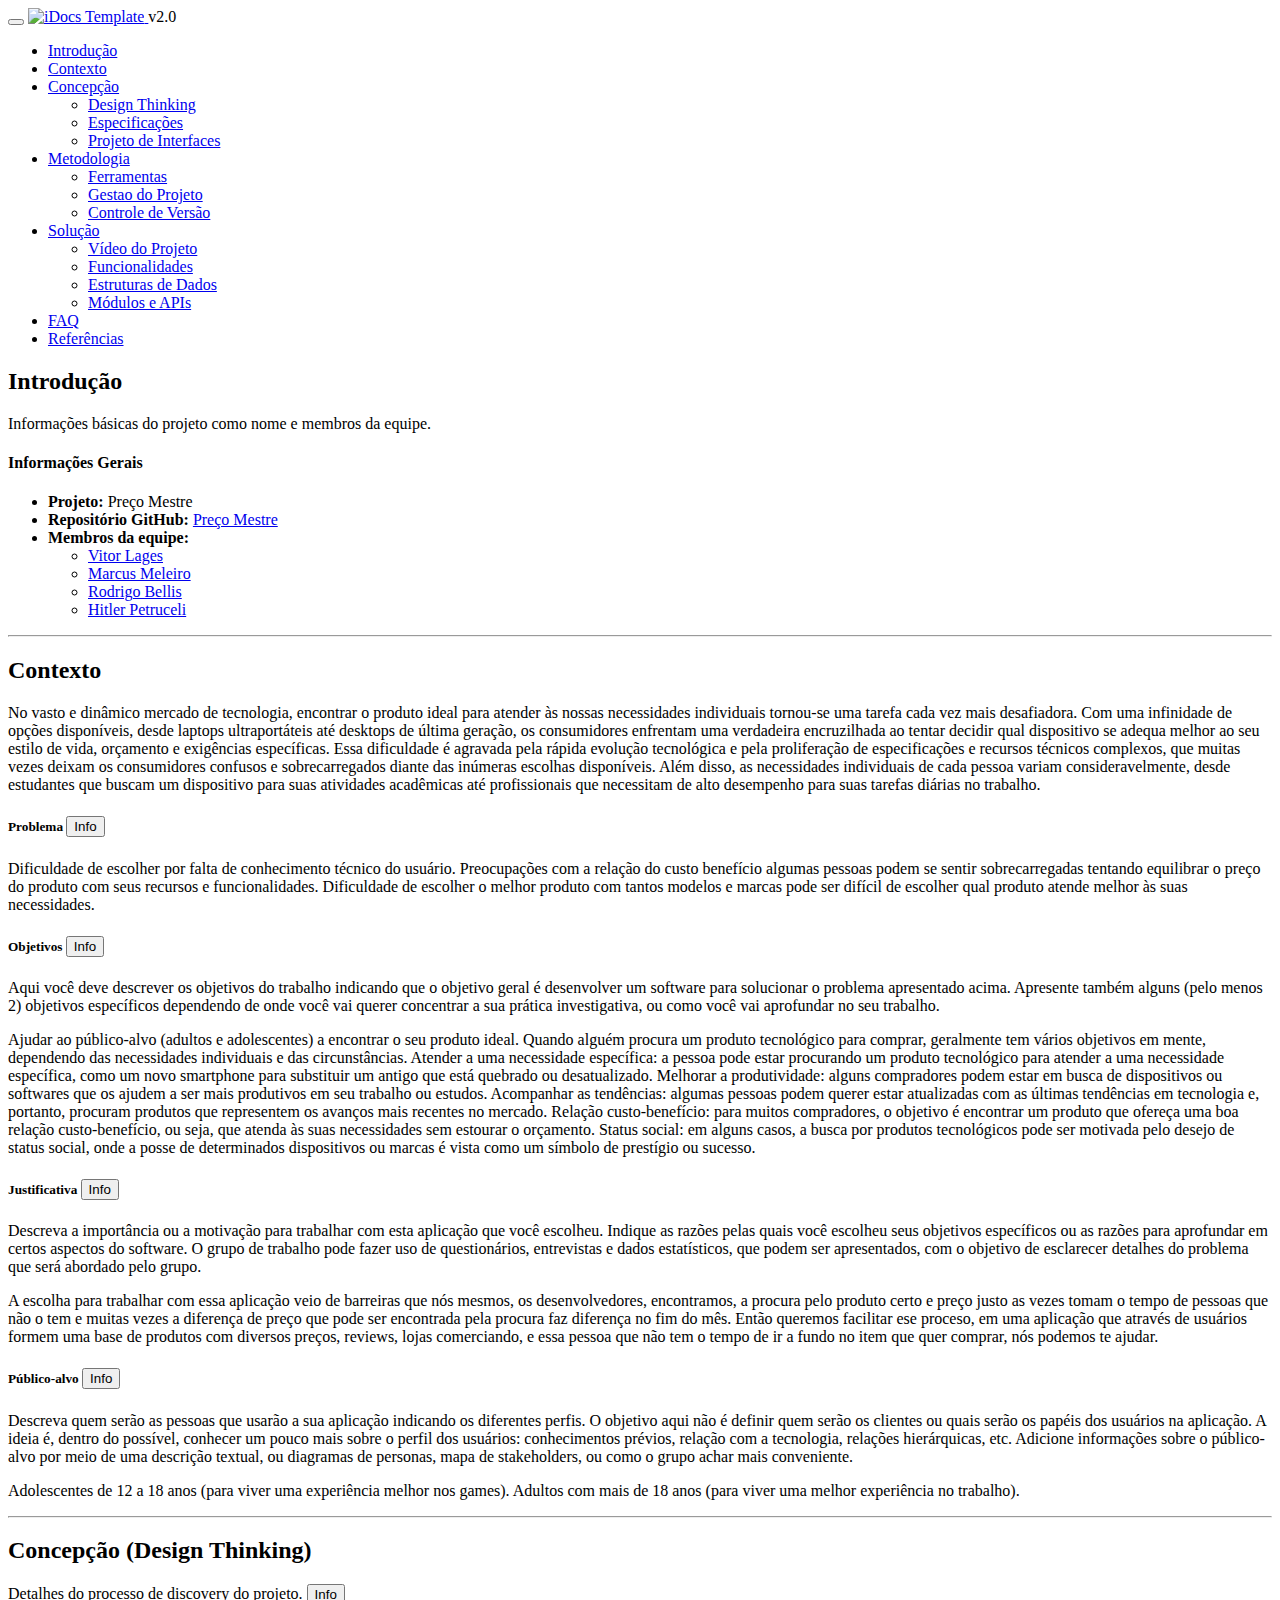
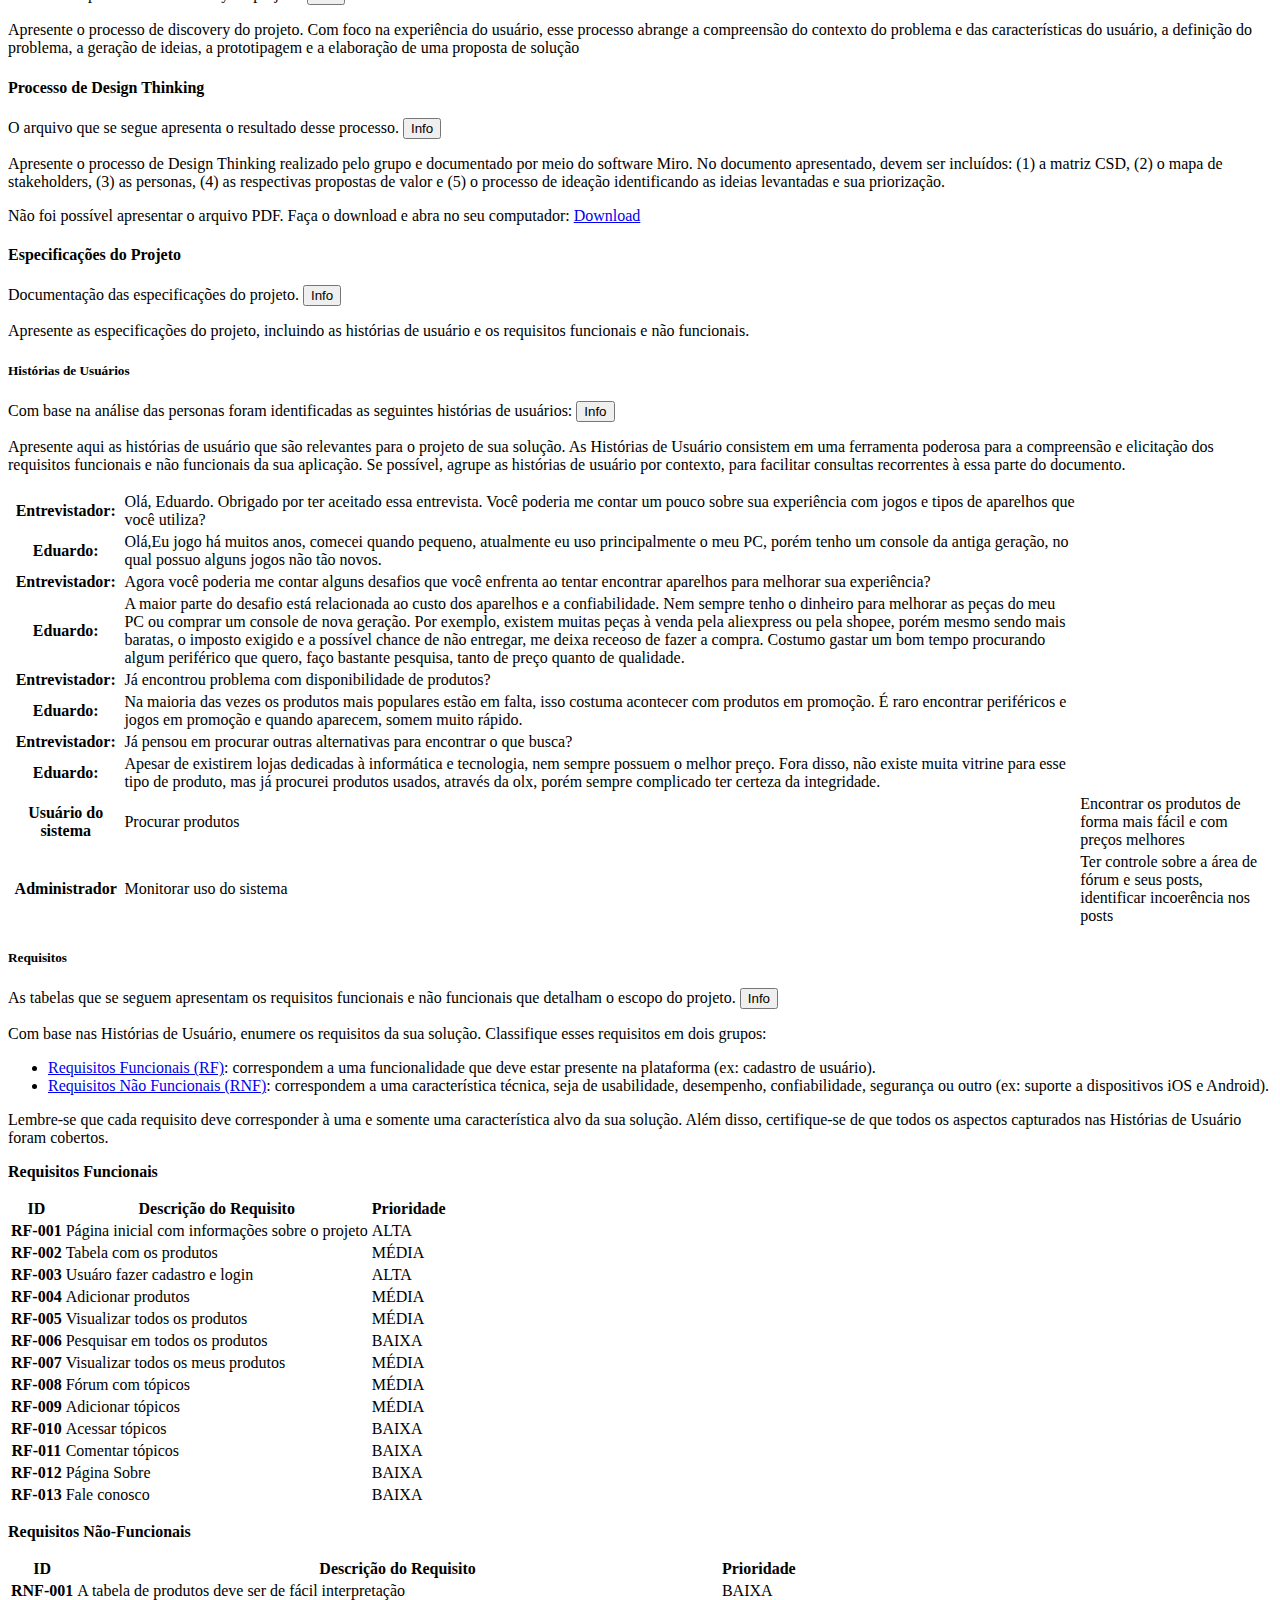
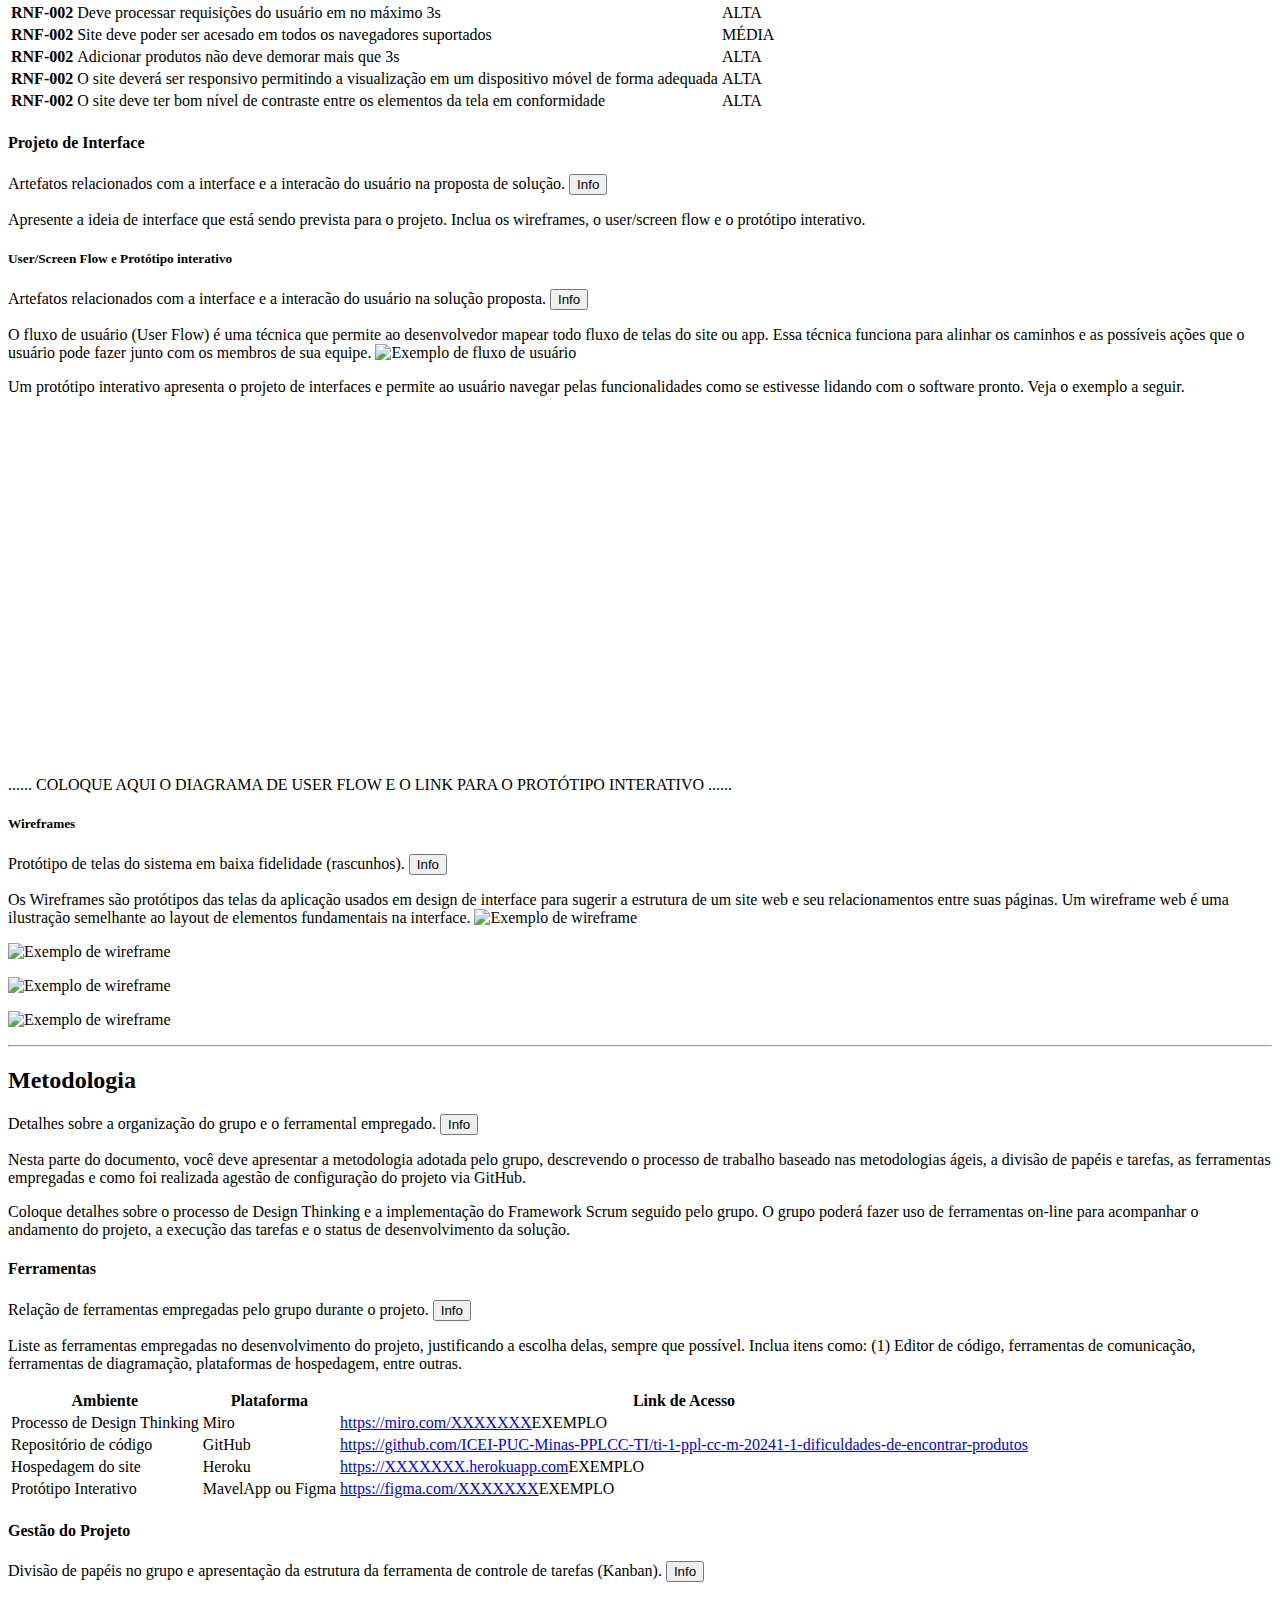
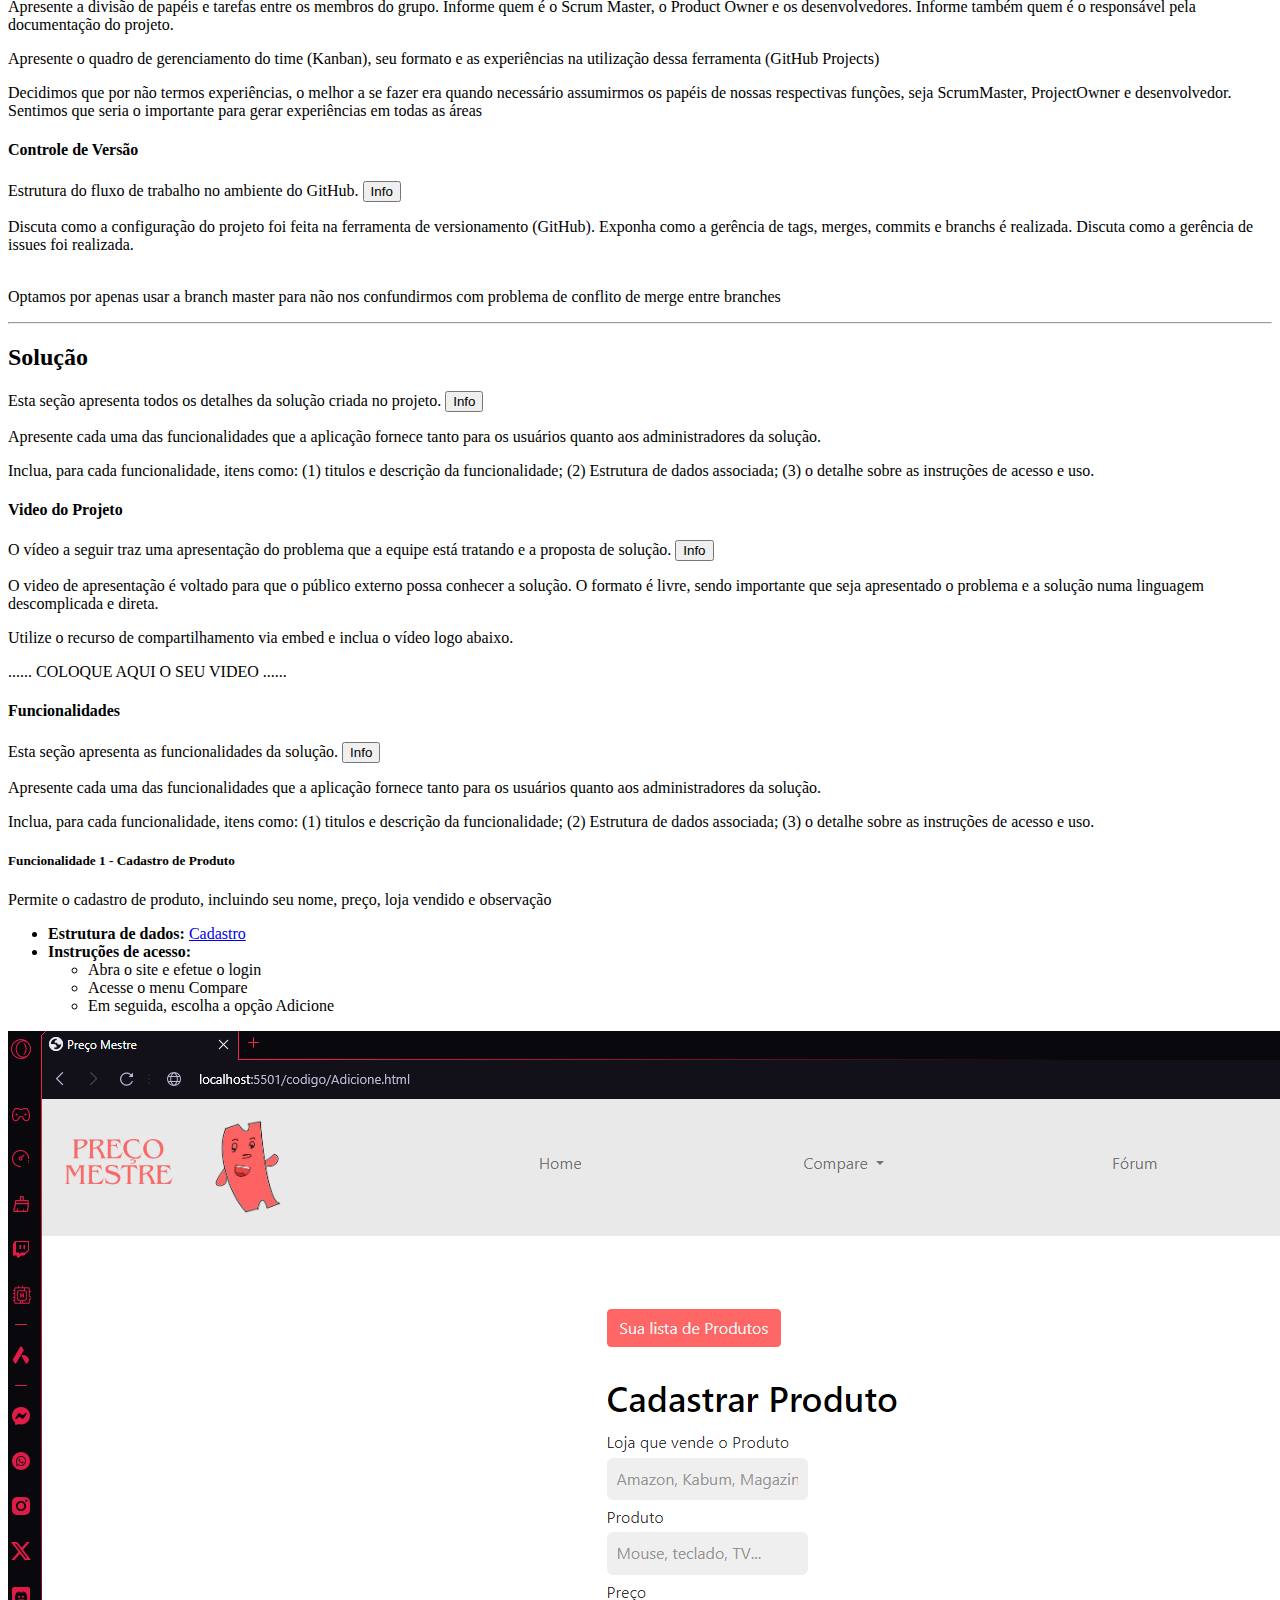
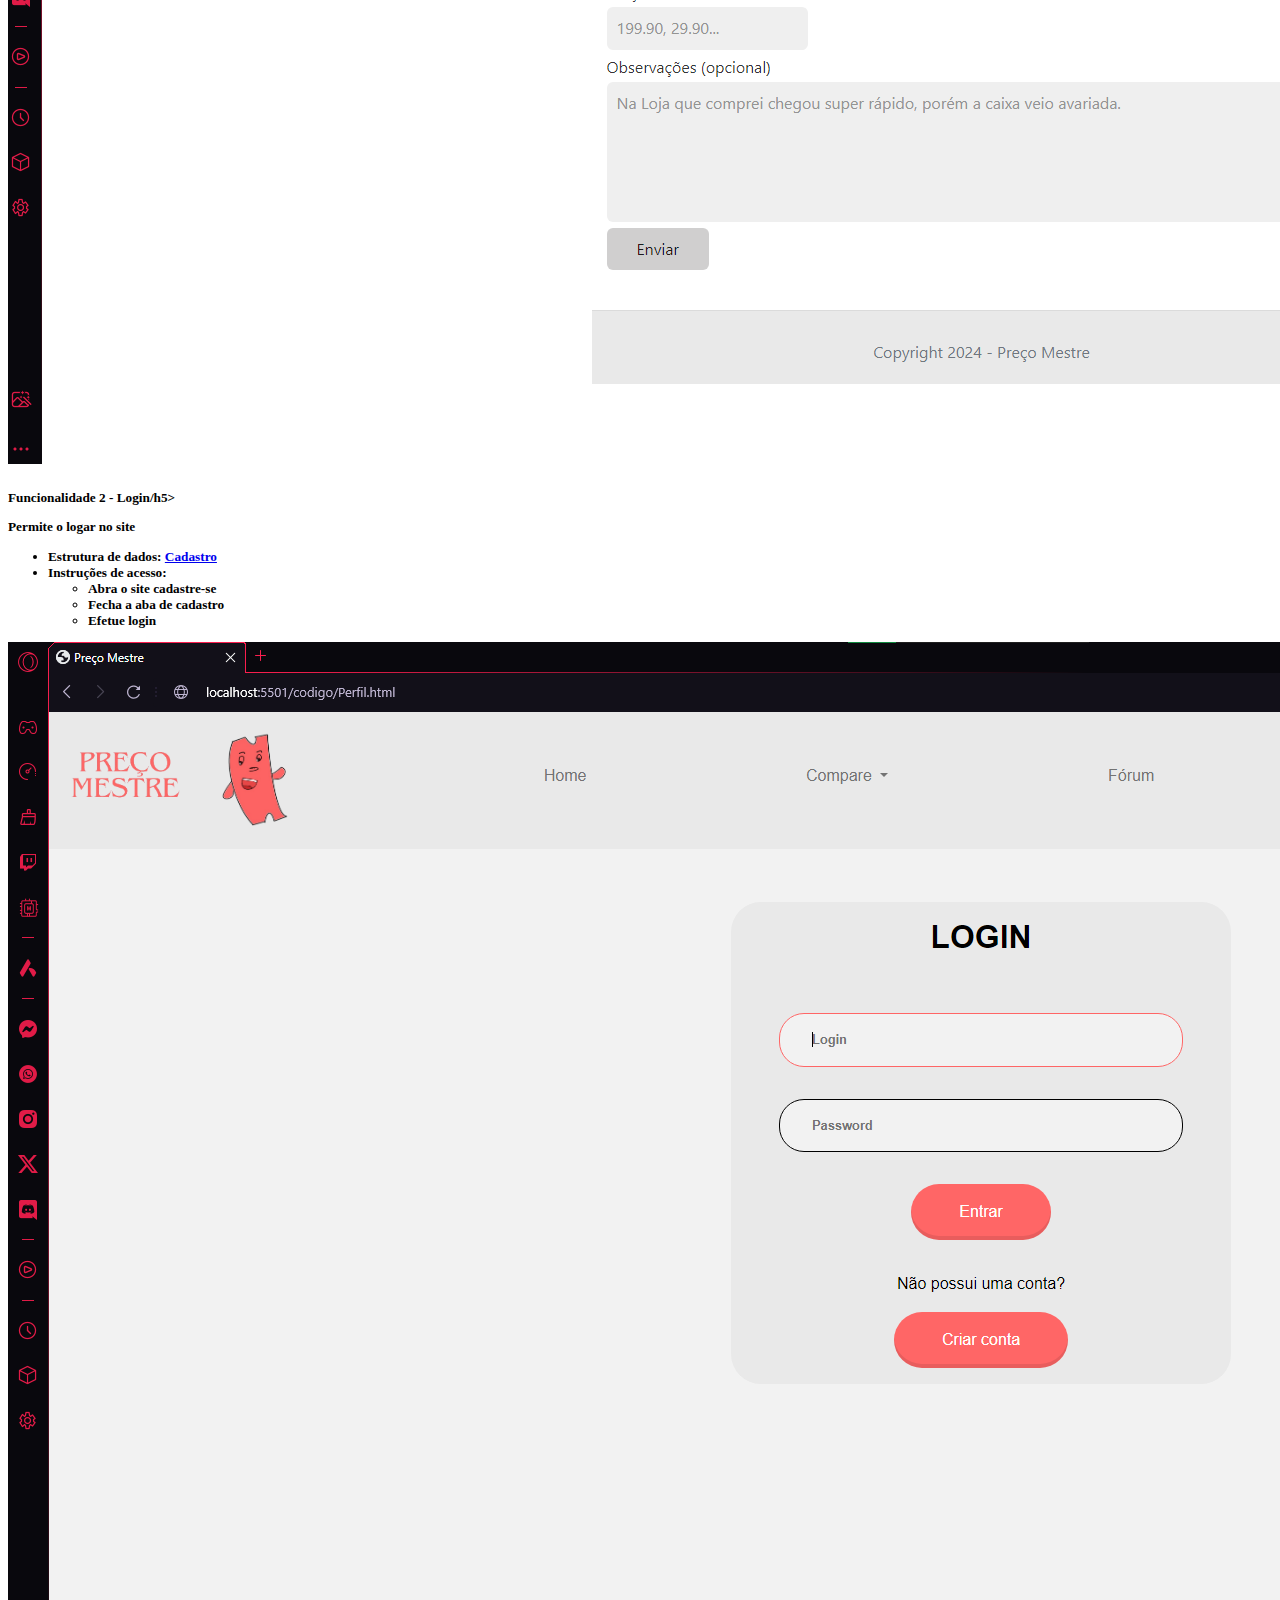
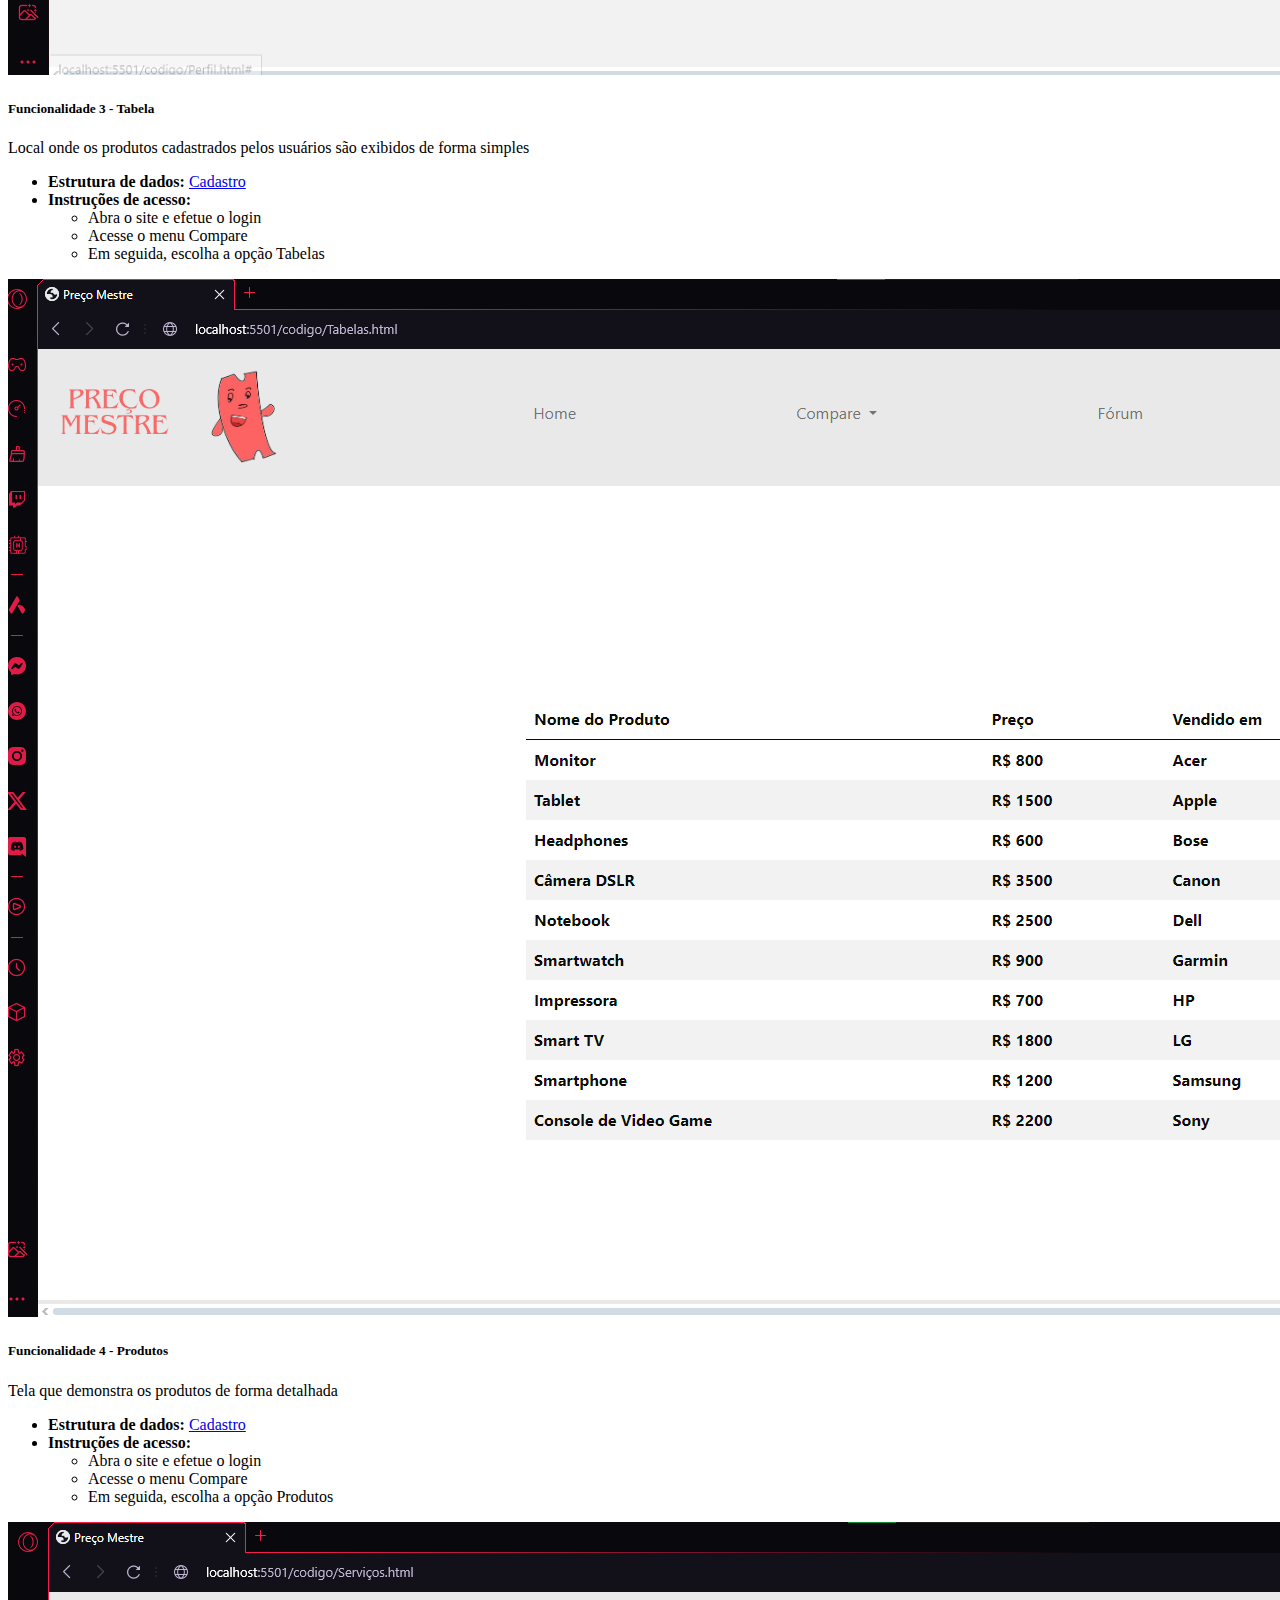
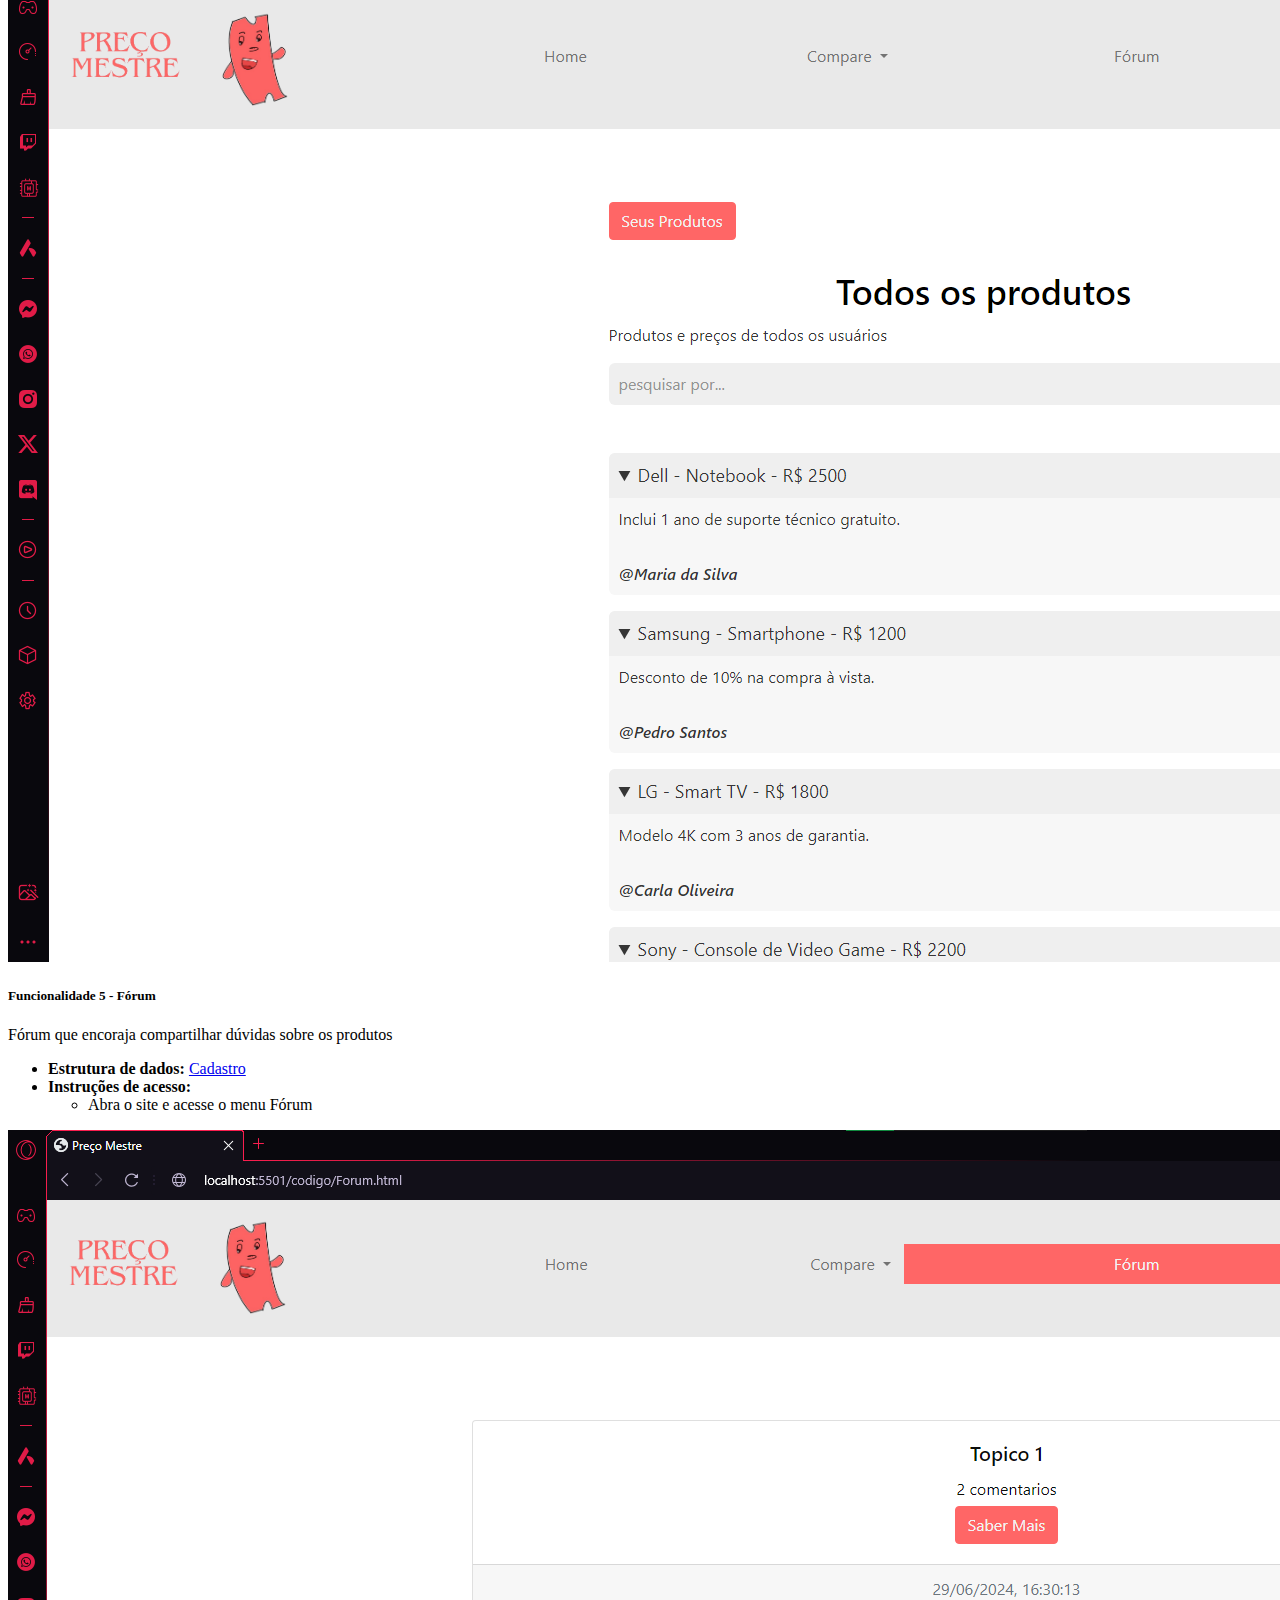
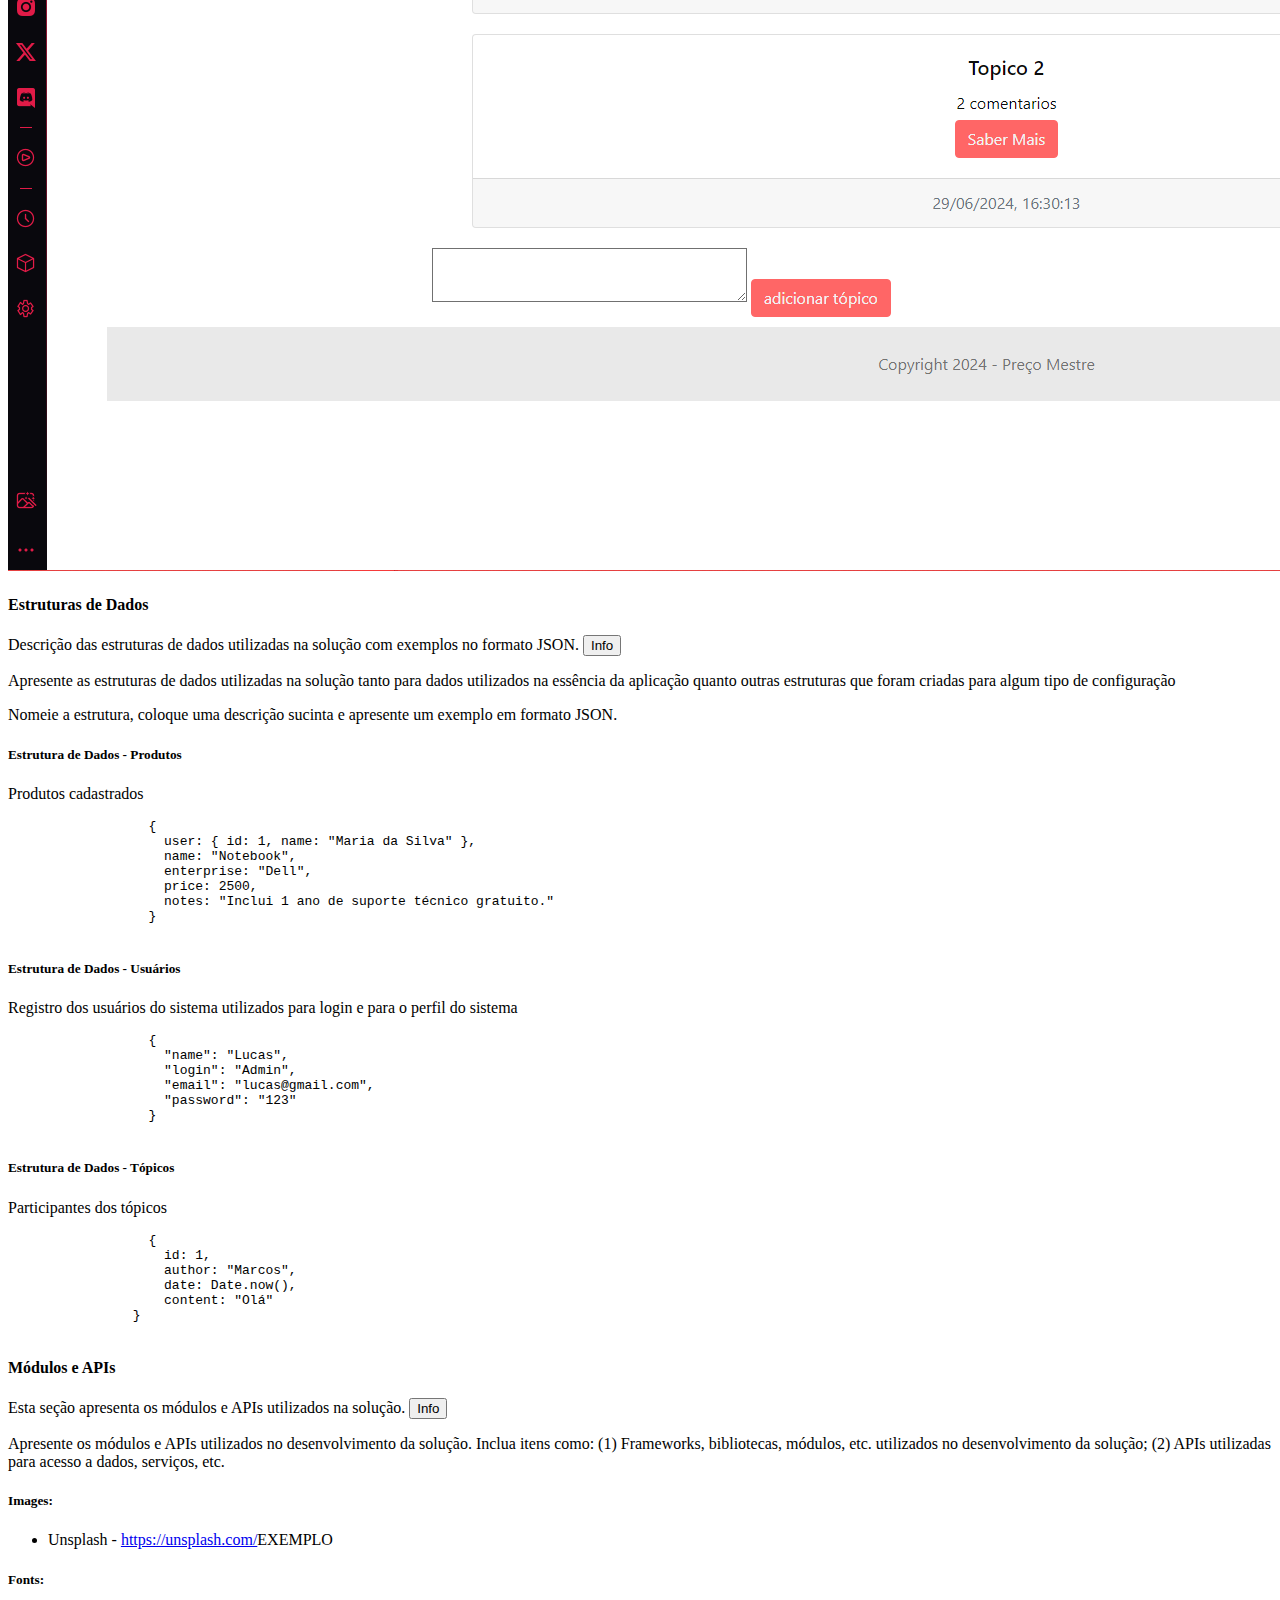
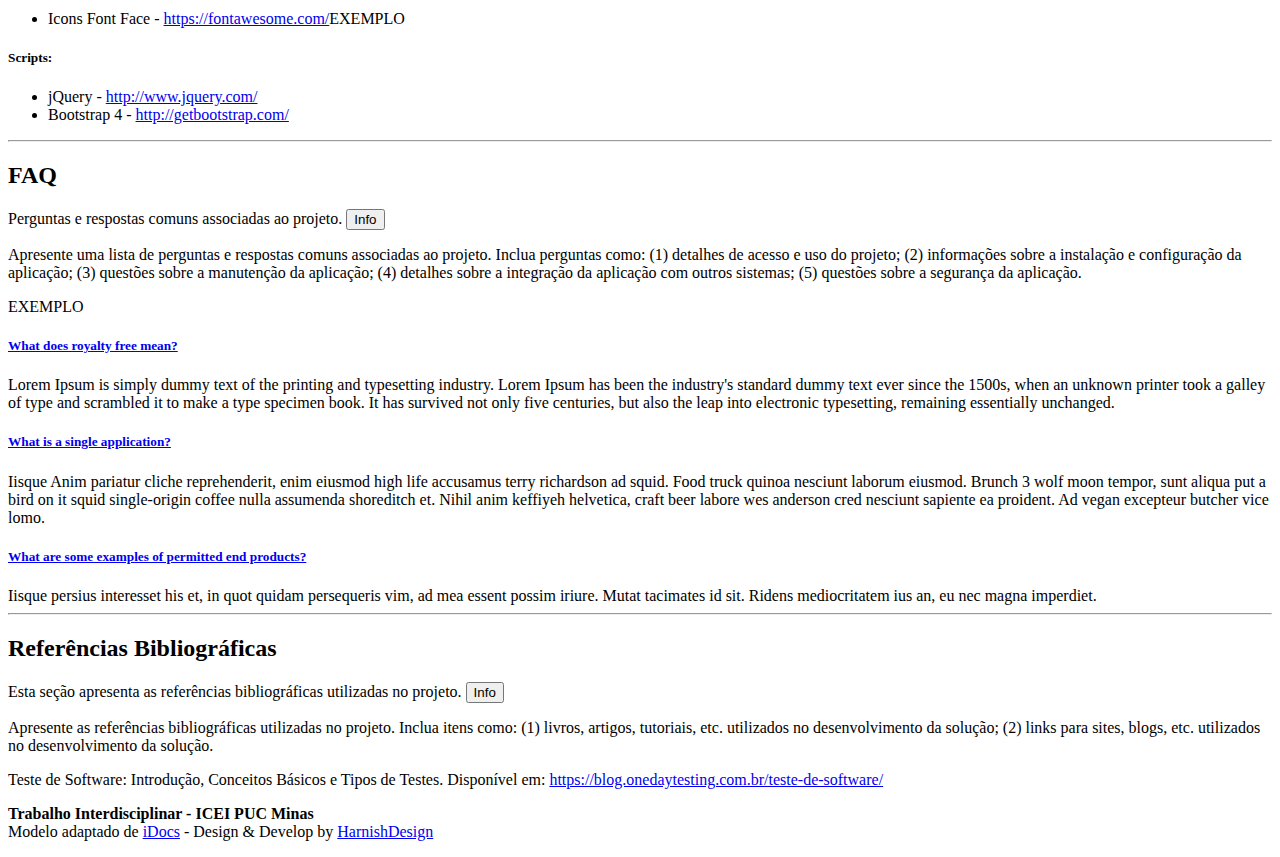
==== commit 889479e4: "refs" ====
--- a/docs/index.html
+++ b/docs/index.html
@@ -103,8 +103,7 @@
                   <ul class="list-unstyled">
                     <li><strong>Projeto:</strong> Preço Mestre</li>
                     <li><strong>Repositório GitHub:</strong> <a
-                        href="https://github.com/ICEI-PUC-Minas-PPLCC-TI/ti-1-ppl-cc-m-20241-1-dificuldades-de-encontrar-produtos">Template
-                        Trabalho Interdisciplinar</a>
+                        href="https://github.com/ICEI-PUC-Minas-PPLCC-TI/ti-1-ppl-cc-m-20241-1-dificuldades-de-encontrar-produtos">Preço Mestre</a>
                     </li>
                     <li><strong>Membros da equipe:</strong>
                       <ul>
@@ -189,7 +188,12 @@
                 estatísticos, que podem ser apresentados, com o objetivo de esclarecer detalhes do problema que será
                 abordado pelo grupo.
               </div>
-              <p>...... COLOQUE AQUI O SEU TEXTO ......</p>
+              <p>A escolha para trabalhar com essa aplicação veio de barreiras que nós mesmos, os desenvolvedores,
+                encontramos, a procura pelo produto certo e preço justo as vezes tomam o tempo de pessoas que não o tem
+                e muitas vezes a diferença de preço que pode ser encontrada pela procura faz diferença no fim do mês. Então
+                queremos facilitar ese proceso, em uma aplicação que através de usuários formem uma base de produtos com diversos preços,
+                reviews, lojas comerciando, e essa pessoa que não tem o tempo de ir a fundo no item que quer comprar, nós podemos te ajudar.
+              </p>
             </section>
 
             <section>
@@ -796,7 +800,7 @@
               </section>
 
               <section>
-                <h5>Estrutura de Dados - Tópcos</h5>
+                <h5>Estrutura de Dados - Tópicos</h5>
                 <p>Participantes dos tópicos</p>
                 <pre>
                   {
@@ -842,10 +846,8 @@
               <section>
                 <h5>Scripts:</h5>
                 <ul>
-                  <li>jQuery - <a target="_blank" href="http://www.jquery.com/">http://www.jquery.com/</a><span
-                      class="exemplo">EXEMPLO</span></li>
-                  <li>Bootstrap 4 - <a target="_blank" href="http://getbootstrap.com/">http://getbootstrap.com/</a><span
-                      class="exemplo">EXEMPLO</span></li>
+                  <li>jQuery - <a target="_blank" href="https://code.jquery.com/jquery-3.4.1.slim.min.js">http://www.jquery.com/</a></li>
+                  <li>Bootstrap 4 - <a target="_blank" href="https://stackpath.bootstrapcdn.com/bootstrap/4.4.1/css/bootstrap.min.css">http://getbootstrap.com/</a></li>
                 </ul>
               </section>
             </section>
@@ -928,7 +930,8 @@
                 tutoriais, etc. utilizados no desenvolvimento da solução; (2) links para sites, blogs, etc. utilizados
                 no desenvolvimento da solução.</p>
             </div>
-            <p>...... COLOQUE AQUI O SEU TEXTO ......</p>
+            <p>Teste de Software: Introdução, Conceitos Básicos e Tipos de Testes. Disponível
+              em: <a target="_blank" href=" https://blog.onedaytesting.com.br/teste-de-software/"> https://blog.onedaytesting.com.br/teste-de-software/</a></p>
           </section>
 
         </div>
